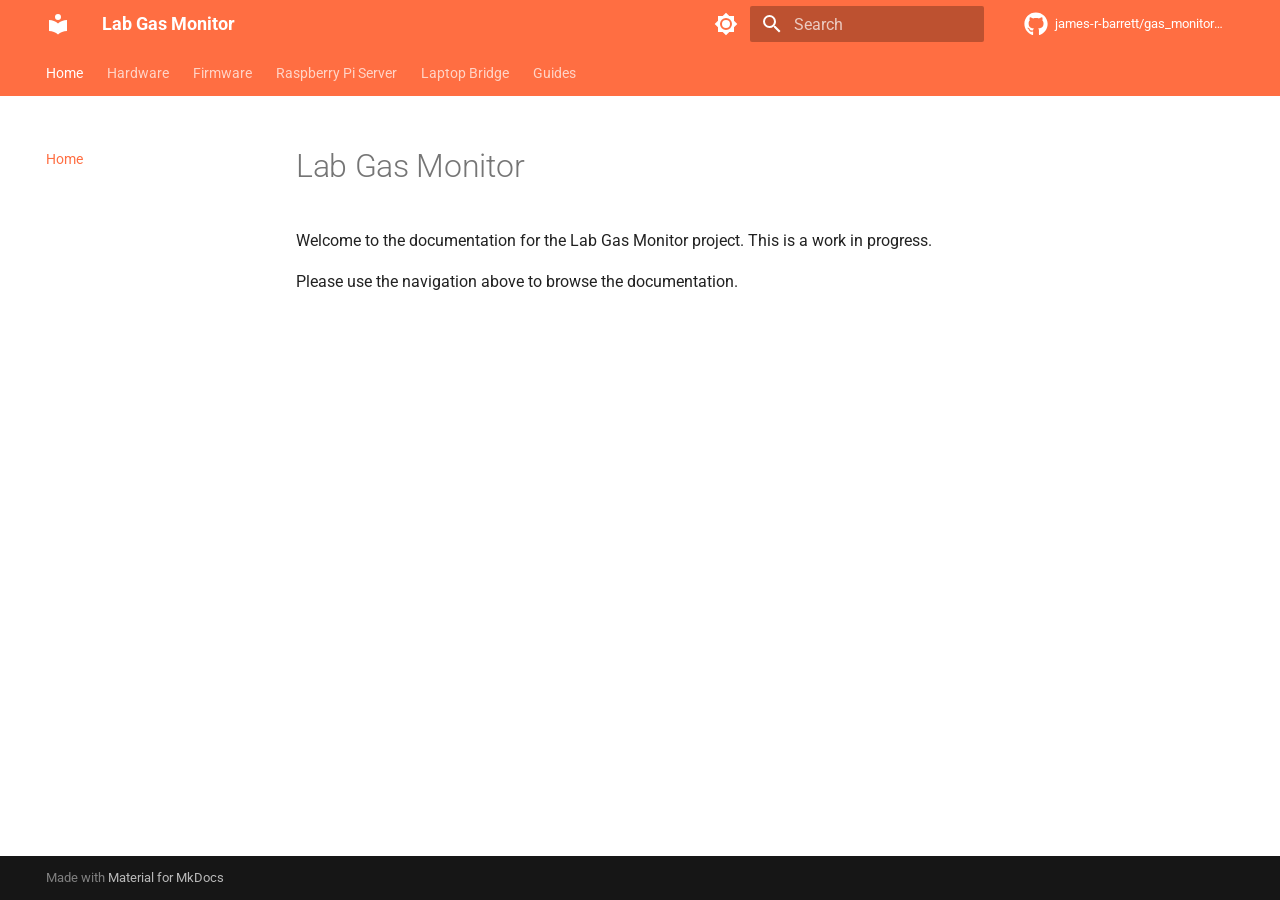
==== index.html @ 2ca51430 "Deployed 27a5064 with MkDocs version: 1.6.1" ====
<!doctype html>
<html lang="en" class="no-js">
  <head>
    
      <meta charset="utf-8">
      <meta name="viewport" content="width=device-width,initial-scale=1">
      
        <meta name="description" content="Open-source networked CO₂/O₂ monitoring for laboratory growth chambers">
      
      
        <meta name="author" content="James Barrett">
      
      
        <link rel="canonical" href="https://james-r-barrett.github.io/gas_monitoring/">
      
      
      
        <link rel="next" href="hardware/">
      
      
        
      
      
      <link rel="icon" href="assets/images/favicon.png">
      <meta name="generator" content="mkdocs-1.6.1, mkdocs-material-9.7.6">
    
    
      
        <title>Lab Gas Monitor</title>
      
    
    
      <link rel="stylesheet" href="assets/stylesheets/main.484c7ddc.min.css">
      
        
        <link rel="stylesheet" href="assets/stylesheets/palette.ab4e12ef.min.css">
      
      


    
    
      
    
    
      
        
        
        <link rel="preconnect" href="https://fonts.gstatic.com" crossorigin>
        <link rel="stylesheet" href="https://fonts.googleapis.com/css?family=Roboto:300,300i,400,400i,700,700i%7CRoboto+Mono:400,400i,700,700i&display=fallback">
        <style>:root{--md-text-font:"Roboto";--md-code-font:"Roboto Mono"}</style>
      
    
    
    <script>__md_scope=new URL(".",location),__md_hash=e=>[...e].reduce(((e,_)=>(e<<5)-e+_.charCodeAt(0)),0),__md_get=(e,_=localStorage,t=__md_scope)=>JSON.parse(_.getItem(t.pathname+"."+e)),__md_set=(e,_,t=localStorage,a=__md_scope)=>{try{t.setItem(a.pathname+"."+e,JSON.stringify(_))}catch(e){}}</script>
    
      

    
    
  </head>
  
  
    
    
      
    
    
    
    
    <body dir="ltr" data-md-color-scheme="default" data-md-color-primary="deep-orange" data-md-color-accent="deep-orange">
  
    
    <input class="md-toggle" data-md-toggle="drawer" type="checkbox" id="__drawer" autocomplete="off">
    <input class="md-toggle" data-md-toggle="search" type="checkbox" id="__search" autocomplete="off">
    <label class="md-overlay" for="__drawer"></label>
    <div data-md-component="skip">
      
        
        <a href="#lab-gas-monitor" class="md-skip">
          Skip to content
        </a>
      
    </div>
    <div data-md-component="announce">
      
    </div>
    
    
      

<header class="md-header" data-md-component="header">
  <nav class="md-header__inner md-grid" aria-label="Header">
    <a href="." title="Lab Gas Monitor" class="md-header__button md-logo" aria-label="Lab Gas Monitor" data-md-component="logo">
      
  
  <svg xmlns="http://www.w3.org/2000/svg" viewBox="0 0 24 24"><path d="M12 8a3 3 0 0 0 3-3 3 3 0 0 0-3-3 3 3 0 0 0-3 3 3 3 0 0 0 3 3m0 3.54C9.64 9.35 6.5 8 3 8v11c3.5 0 6.64 1.35 9 3.54 2.36-2.19 5.5-3.54 9-3.54V8c-3.5 0-6.64 1.35-9 3.54"/></svg>

    </a>
    <label class="md-header__button md-icon" for="__drawer">
      
      <svg xmlns="http://www.w3.org/2000/svg" viewBox="0 0 24 24"><path d="M3 6h18v2H3zm0 5h18v2H3zm0 5h18v2H3z"/></svg>
    </label>
    <div class="md-header__title" data-md-component="header-title">
      <div class="md-header__ellipsis">
        <div class="md-header__topic">
          <span class="md-ellipsis">
            Lab Gas Monitor
          </span>
        </div>
        <div class="md-header__topic" data-md-component="header-topic">
          <span class="md-ellipsis">
            
              Home
            
          </span>
        </div>
      </div>
    </div>
    
      
        <form class="md-header__option" data-md-component="palette">
  
    
    
    
    <input class="md-option" data-md-color-media="" data-md-color-scheme="default" data-md-color-primary="deep-orange" data-md-color-accent="deep-orange"  aria-label="Switch to dark mode"  type="radio" name="__palette" id="__palette_0">
    
      <label class="md-header__button md-icon" title="Switch to dark mode" for="__palette_1" hidden>
        <svg xmlns="http://www.w3.org/2000/svg" viewBox="0 0 24 24"><path d="M12 8a4 4 0 0 0-4 4 4 4 0 0 0 4 4 4 4 0 0 0 4-4 4 4 0 0 0-4-4m0 10a6 6 0 0 1-6-6 6 6 0 0 1 6-6 6 6 0 0 1 6 6 6 6 0 0 1-6 6m8-9.31V4h-4.69L12 .69 8.69 4H4v4.69L.69 12 4 15.31V20h4.69L12 23.31 15.31 20H20v-4.69L23.31 12z"/></svg>
      </label>
    
  
    
    
    
    <input class="md-option" data-md-color-media="" data-md-color-scheme="slate" data-md-color-primary="teal" data-md-color-accent="teal"  aria-label="Switch to light mode"  type="radio" name="__palette" id="__palette_1">
    
      <label class="md-header__button md-icon" title="Switch to light mode" for="__palette_0" hidden>
        <svg xmlns="http://www.w3.org/2000/svg" viewBox="0 0 24 24"><path d="M12 18c-.89 0-1.74-.2-2.5-.55C11.56 16.5 13 14.42 13 12s-1.44-4.5-3.5-5.45C10.26 6.2 11.11 6 12 6a6 6 0 0 1 6 6 6 6 0 0 1-6 6m8-9.31V4h-4.69L12 .69 8.69 4H4v4.69L.69 12 4 15.31V20h4.69L12 23.31 15.31 20H20v-4.69L23.31 12z"/></svg>
      </label>
    
  
</form>
      
    
    
      <script>var palette=__md_get("__palette");if(palette&&palette.color){if("(prefers-color-scheme)"===palette.color.media){var media=matchMedia("(prefers-color-scheme: light)"),input=document.querySelector(media.matches?"[data-md-color-media='(prefers-color-scheme: light)']":"[data-md-color-media='(prefers-color-scheme: dark)']");palette.color.media=input.getAttribute("data-md-color-media"),palette.color.scheme=input.getAttribute("data-md-color-scheme"),palette.color.primary=input.getAttribute("data-md-color-primary"),palette.color.accent=input.getAttribute("data-md-color-accent")}for(var[key,value]of Object.entries(palette.color))document.body.setAttribute("data-md-color-"+key,value)}</script>
    
    
    
      
      
        <label class="md-header__button md-icon" for="__search">
          
          <svg xmlns="http://www.w3.org/2000/svg" viewBox="0 0 24 24"><path d="M9.5 3A6.5 6.5 0 0 1 16 9.5c0 1.61-.59 3.09-1.56 4.23l.27.27h.79l5 5-1.5 1.5-5-5v-.79l-.27-.27A6.52 6.52 0 0 1 9.5 16 6.5 6.5 0 0 1 3 9.5 6.5 6.5 0 0 1 9.5 3m0 2C7 5 5 7 5 9.5S7 14 9.5 14 14 12 14 9.5 12 5 9.5 5"/></svg>
        </label>
        <div class="md-search" data-md-component="search" role="dialog">
  <label class="md-search__overlay" for="__search"></label>
  <div class="md-search__inner" role="search">
    <form class="md-search__form" name="search">
      <input type="text" class="md-search__input" name="query" aria-label="Search" placeholder="Search" autocapitalize="off" autocorrect="off" autocomplete="off" spellcheck="false" data-md-component="search-query" required>
      <label class="md-search__icon md-icon" for="__search">
        
        <svg xmlns="http://www.w3.org/2000/svg" viewBox="0 0 24 24"><path d="M9.5 3A6.5 6.5 0 0 1 16 9.5c0 1.61-.59 3.09-1.56 4.23l.27.27h.79l5 5-1.5 1.5-5-5v-.79l-.27-.27A6.52 6.52 0 0 1 9.5 16 6.5 6.5 0 0 1 3 9.5 6.5 6.5 0 0 1 9.5 3m0 2C7 5 5 7 5 9.5S7 14 9.5 14 14 12 14 9.5 12 5 9.5 5"/></svg>
        
        <svg xmlns="http://www.w3.org/2000/svg" viewBox="0 0 24 24"><path d="M20 11v2H8l5.5 5.5-1.42 1.42L4.16 12l7.92-7.92L13.5 5.5 8 11z"/></svg>
      </label>
      <nav class="md-search__options" aria-label="Search">
        
        <button type="reset" class="md-search__icon md-icon" title="Clear" aria-label="Clear" tabindex="-1">
          
          <svg xmlns="http://www.w3.org/2000/svg" viewBox="0 0 24 24"><path d="M19 6.41 17.59 5 12 10.59 6.41 5 5 6.41 10.59 12 5 17.59 6.41 19 12 13.41 17.59 19 19 17.59 13.41 12z"/></svg>
        </button>
      </nav>
      
    </form>
    <div class="md-search__output">
      <div class="md-search__scrollwrap" tabindex="0" data-md-scrollfix>
        <div class="md-search-result" data-md-component="search-result">
          <div class="md-search-result__meta">
            Initializing search
          </div>
          <ol class="md-search-result__list" role="presentation"></ol>
        </div>
      </div>
    </div>
  </div>
</div>
      
    
    
      <div class="md-header__source">
        <a href="https://github.com/james-r-barrett/gas_monitoring" title="Go to repository" class="md-source" data-md-component="source">
  <div class="md-source__icon md-icon">
    
    <svg xmlns="http://www.w3.org/2000/svg" viewBox="0 0 512 512"><!--! Font Awesome Free 7.1.0 by @fontawesome - https://fontawesome.com License - https://fontawesome.com/license/free (Icons: CC BY 4.0, Fonts: SIL OFL 1.1, Code: MIT License) Copyright 2025 Fonticons, Inc.--><path d="M173.9 397.4c0 2-2.3 3.6-5.2 3.6-3.3.3-5.6-1.3-5.6-3.6 0-2 2.3-3.6 5.2-3.6 3-.3 5.6 1.3 5.6 3.6m-31.1-4.5c-.7 2 1.3 4.3 4.3 4.9 2.6 1 5.6 0 6.2-2s-1.3-4.3-4.3-5.2c-2.6-.7-5.5.3-6.2 2.3m44.2-1.7c-2.9.7-4.9 2.6-4.6 4.9.3 2 2.9 3.3 5.9 2.6 2.9-.7 4.9-2.6 4.6-4.6-.3-1.9-3-3.2-5.9-2.9M252.8 8C114.1 8 8 113.3 8 252c0 110.9 69.8 205.8 169.5 239.2 12.8 2.3 17.3-5.6 17.3-12.1 0-6.2-.3-40.4-.3-61.4 0 0-70 15-84.7-29.8 0 0-11.4-29.1-27.8-36.6 0 0-22.9-15.7 1.6-15.4 0 0 24.9 2 38.6 25.8 21.9 38.6 58.6 27.5 72.9 20.9 2.3-16 8.8-27.1 16-33.7-55.9-6.2-112.3-14.3-112.3-110.5 0-27.5 7.6-41.3 23.6-58.9-2.6-6.5-11.1-33.3 2.6-67.9 20.9-6.5 69 27 69 27 20-5.6 41.5-8.5 62.8-8.5s42.8 2.9 62.8 8.5c0 0 48.1-33.6 69-27 13.7 34.7 5.2 61.4 2.6 67.9 16 17.7 25.8 31.5 25.8 58.9 0 96.5-58.9 104.2-114.8 110.5 9.2 7.9 17 22.9 17 46.4 0 33.7-.3 75.4-.3 83.6 0 6.5 4.6 14.4 17.3 12.1C436.2 457.8 504 362.9 504 252 504 113.3 391.5 8 252.8 8M105.2 352.9c-1.3 1-1 3.3.7 5.2 1.6 1.6 3.9 2.3 5.2 1 1.3-1 1-3.3-.7-5.2-1.6-1.6-3.9-2.3-5.2-1m-10.8-8.1c-.7 1.3.3 2.9 2.3 3.9 1.6 1 3.6.7 4.3-.7.7-1.3-.3-2.9-2.3-3.9-2-.6-3.6-.3-4.3.7m32.4 35.6c-1.6 1.3-1 4.3 1.3 6.2 2.3 2.3 5.2 2.6 6.5 1 1.3-1.3.7-4.3-1.3-6.2-2.2-2.3-5.2-2.6-6.5-1m-11.4-14.7c-1.6 1-1.6 3.6 0 5.9s4.3 3.3 5.6 2.3c1.6-1.3 1.6-3.9 0-6.2-1.4-2.3-4-3.3-5.6-2"/></svg>
  </div>
  <div class="md-source__repository">
    james-r-barrett/gas_monitoring
  </div>
</a>
      </div>
    
  </nav>
  
</header>
    
    <div class="md-container" data-md-component="container">
      
      
        
          
            
<nav class="md-tabs" aria-label="Tabs" data-md-component="tabs">
  <div class="md-grid">
    <ul class="md-tabs__list">
      
        
  
  
  
    
  
  
    <li class="md-tabs__item md-tabs__item--active">
      <a href="." class="md-tabs__link">
        
  
  
    
  
  Home

      </a>
    </li>
  

      
        
  
  
  
  
    
    
      <li class="md-tabs__item">
        <a href="hardware/" class="md-tabs__link">
          
  
  
  Hardware

        </a>
      </li>
    
  

      
        
  
  
  
  
    
    
      <li class="md-tabs__item">
        <a href="firmware/" class="md-tabs__link">
          
  
  
  Firmware

        </a>
      </li>
    
  

      
        
  
  
  
  
    <li class="md-tabs__item">
      <a href="server/" class="md-tabs__link">
        
  
  
    
  
  Raspberry Pi Server

      </a>
    </li>
  

      
        
  
  
  
  
    <li class="md-tabs__item">
      <a href="laptop-bridge" class="md-tabs__link">
        
  
  
    
  
  Laptop Bridge

      </a>
    </li>
  

      
        
  
  
  
  
    
    
      <li class="md-tabs__item">
        <a href="guides/user-guide/" class="md-tabs__link">
          
  
  
  Guides

        </a>
      </li>
    
  

      
    </ul>
  </div>
</nav>
          
        
      
      <main class="md-main" data-md-component="main">
        <div class="md-main__inner md-grid">
          
            
              
              <div class="md-sidebar md-sidebar--primary" data-md-component="sidebar" data-md-type="navigation" >
                <div class="md-sidebar__scrollwrap">
                  <div class="md-sidebar__inner">
                    


  


<nav class="md-nav md-nav--primary md-nav--lifted" aria-label="Navigation" data-md-level="0">
  <label class="md-nav__title" for="__drawer">
    <a href="." title="Lab Gas Monitor" class="md-nav__button md-logo" aria-label="Lab Gas Monitor" data-md-component="logo">
      
  
  <svg xmlns="http://www.w3.org/2000/svg" viewBox="0 0 24 24"><path d="M12 8a3 3 0 0 0 3-3 3 3 0 0 0-3-3 3 3 0 0 0-3 3 3 3 0 0 0 3 3m0 3.54C9.64 9.35 6.5 8 3 8v11c3.5 0 6.64 1.35 9 3.54 2.36-2.19 5.5-3.54 9-3.54V8c-3.5 0-6.64 1.35-9 3.54"/></svg>

    </a>
    Lab Gas Monitor
  </label>
  
    <div class="md-nav__source">
      <a href="https://github.com/james-r-barrett/gas_monitoring" title="Go to repository" class="md-source" data-md-component="source">
  <div class="md-source__icon md-icon">
    
    <svg xmlns="http://www.w3.org/2000/svg" viewBox="0 0 512 512"><!--! Font Awesome Free 7.1.0 by @fontawesome - https://fontawesome.com License - https://fontawesome.com/license/free (Icons: CC BY 4.0, Fonts: SIL OFL 1.1, Code: MIT License) Copyright 2025 Fonticons, Inc.--><path d="M173.9 397.4c0 2-2.3 3.6-5.2 3.6-3.3.3-5.6-1.3-5.6-3.6 0-2 2.3-3.6 5.2-3.6 3-.3 5.6 1.3 5.6 3.6m-31.1-4.5c-.7 2 1.3 4.3 4.3 4.9 2.6 1 5.6 0 6.2-2s-1.3-4.3-4.3-5.2c-2.6-.7-5.5.3-6.2 2.3m44.2-1.7c-2.9.7-4.9 2.6-4.6 4.9.3 2 2.9 3.3 5.9 2.6 2.9-.7 4.9-2.6 4.6-4.6-.3-1.9-3-3.2-5.9-2.9M252.8 8C114.1 8 8 113.3 8 252c0 110.9 69.8 205.8 169.5 239.2 12.8 2.3 17.3-5.6 17.3-12.1 0-6.2-.3-40.4-.3-61.4 0 0-70 15-84.7-29.8 0 0-11.4-29.1-27.8-36.6 0 0-22.9-15.7 1.6-15.4 0 0 24.9 2 38.6 25.8 21.9 38.6 58.6 27.5 72.9 20.9 2.3-16 8.8-27.1 16-33.7-55.9-6.2-112.3-14.3-112.3-110.5 0-27.5 7.6-41.3 23.6-58.9-2.6-6.5-11.1-33.3 2.6-67.9 20.9-6.5 69 27 69 27 20-5.6 41.5-8.5 62.8-8.5s42.8 2.9 62.8 8.5c0 0 48.1-33.6 69-27 13.7 34.7 5.2 61.4 2.6 67.9 16 17.7 25.8 31.5 25.8 58.9 0 96.5-58.9 104.2-114.8 110.5 9.2 7.9 17 22.9 17 46.4 0 33.7-.3 75.4-.3 83.6 0 6.5 4.6 14.4 17.3 12.1C436.2 457.8 504 362.9 504 252 504 113.3 391.5 8 252.8 8M105.2 352.9c-1.3 1-1 3.3.7 5.2 1.6 1.6 3.9 2.3 5.2 1 1.3-1 1-3.3-.7-5.2-1.6-1.6-3.9-2.3-5.2-1m-10.8-8.1c-.7 1.3.3 2.9 2.3 3.9 1.6 1 3.6.7 4.3-.7.7-1.3-.3-2.9-2.3-3.9-2-.6-3.6-.3-4.3.7m32.4 35.6c-1.6 1.3-1 4.3 1.3 6.2 2.3 2.3 5.2 2.6 6.5 1 1.3-1.3.7-4.3-1.3-6.2-2.2-2.3-5.2-2.6-6.5-1m-11.4-14.7c-1.6 1-1.6 3.6 0 5.9s4.3 3.3 5.6 2.3c1.6-1.3 1.6-3.9 0-6.2-1.4-2.3-4-3.3-5.6-2"/></svg>
  </div>
  <div class="md-source__repository">
    james-r-barrett/gas_monitoring
  </div>
</a>
    </div>
  
  <ul class="md-nav__list" data-md-scrollfix>
    
      
      
  
  
    
  
  
  
    <li class="md-nav__item md-nav__item--active">
      
      <input class="md-nav__toggle md-toggle" type="checkbox" id="__toc">
      
      
        
      
      
      <a href="." class="md-nav__link md-nav__link--active">
        
  
  
  <span class="md-ellipsis">
    
  
    Home
  

    
  </span>
  
  

      </a>
      
    </li>
  

    
      
      
  
  
  
  
    
    
    
    
      
      
        
      
    
    
    <li class="md-nav__item md-nav__item--nested">
      
        
        
        <input class="md-nav__toggle md-toggle " type="checkbox" id="__nav_2" >
        
          
          <label class="md-nav__link" for="__nav_2" id="__nav_2_label" tabindex="0">
            
  
  
  <span class="md-ellipsis">
    
  
    Hardware
  

    
  </span>
  
  

            <span class="md-nav__icon md-icon"></span>
          </label>
        
        <nav class="md-nav" data-md-level="1" aria-labelledby="__nav_2_label" aria-expanded="false">
          <label class="md-nav__title" for="__nav_2">
            <span class="md-nav__icon md-icon"></span>
            
  
    Hardware
  

          </label>
          <ul class="md-nav__list" data-md-scrollfix>
            
              
                
  
  
  
  
    <li class="md-nav__item">
      <a href="hardware/" class="md-nav__link">
        
  
  
  <span class="md-ellipsis">
    
  
    Overview
  

    
  </span>
  
  

      </a>
    </li>
  

              
            
              
                
  
  
  
  
    <li class="md-nav__item">
      <a href="hardware/bom/" class="md-nav__link">
        
  
  
  <span class="md-ellipsis">
    
  
    Bill of Materials
  

    
  </span>
  
  

      </a>
    </li>
  

              
            
              
                
  
  
  
  
    <li class="md-nav__item">
      <a href="hardware/schematics/" class="md-nav__link">
        
  
  
  <span class="md-ellipsis">
    
  
    Schematics
  

    
  </span>
  
  

      </a>
    </li>
  

              
            
              
                
  
  
  
  
    <li class="md-nav__item">
      <a href="hardware/3d-print/" class="md-nav__link">
        
  
  
  <span class="md-ellipsis">
    
  
    3D Printing
  

    
  </span>
  
  

      </a>
    </li>
  

              
            
          </ul>
        </nav>
      
    </li>
  

    
      
      
  
  
  
  
    
    
    
    
      
      
        
      
    
    
    <li class="md-nav__item md-nav__item--nested">
      
        
        
        <input class="md-nav__toggle md-toggle " type="checkbox" id="__nav_3" >
        
          
          <label class="md-nav__link" for="__nav_3" id="__nav_3_label" tabindex="0">
            
  
  
  <span class="md-ellipsis">
    
  
    Firmware
  

    
  </span>
  
  

            <span class="md-nav__icon md-icon"></span>
          </label>
        
        <nav class="md-nav" data-md-level="1" aria-labelledby="__nav_3_label" aria-expanded="false">
          <label class="md-nav__title" for="__nav_3">
            <span class="md-nav__icon md-icon"></span>
            
  
    Firmware
  

          </label>
          <ul class="md-nav__list" data-md-scrollfix>
            
              
                
  
  
  
  
    <li class="md-nav__item">
      <a href="firmware/" class="md-nav__link">
        
  
  
  <span class="md-ellipsis">
    
  
    Setup & Flashing
  

    
  </span>
  
  

      </a>
    </li>
  

              
            
              
                
  
  
  
  
    <li class="md-nav__item">
      <a href="firmware/co2_monitor/" class="md-nav__link">
        
  
  
  <span class="md-ellipsis">
    
  
    CO₂ Monitor
  

    
  </span>
  
  

      </a>
    </li>
  

              
            
              
                
  
  
  
  
    <li class="md-nav__item">
      <a href="firmware/co2_o2_monitor/" class="md-nav__link">
        
  
  
  <span class="md-ellipsis">
    
  
    CO₂ + O₂ Monitor
  

    
  </span>
  
  

      </a>
    </li>
  

              
            
          </ul>
        </nav>
      
    </li>
  

    
      
      
  
  
  
  
    <li class="md-nav__item">
      <a href="server/" class="md-nav__link">
        
  
  
  <span class="md-ellipsis">
    
  
    Raspberry Pi Server
  

    
  </span>
  
  

      </a>
    </li>
  

    
      
      
  
  
  
  
    <li class="md-nav__item">
      <a href="laptop-bridge" class="md-nav__link">
        
  
  
  <span class="md-ellipsis">
    
  
    Laptop Bridge
  

    
  </span>
  
  

      </a>
    </li>
  

    
      
      
  
  
  
  
    
    
    
    
      
      
        
      
    
    
    <li class="md-nav__item md-nav__item--nested">
      
        
        
        <input class="md-nav__toggle md-toggle " type="checkbox" id="__nav_6" >
        
          
          <label class="md-nav__link" for="__nav_6" id="__nav_6_label" tabindex="0">
            
  
  
  <span class="md-ellipsis">
    
  
    Guides
  

    
  </span>
  
  

            <span class="md-nav__icon md-icon"></span>
          </label>
        
        <nav class="md-nav" data-md-level="1" aria-labelledby="__nav_6_label" aria-expanded="false">
          <label class="md-nav__title" for="__nav_6">
            <span class="md-nav__icon md-icon"></span>
            
  
    Guides
  

          </label>
          <ul class="md-nav__list" data-md-scrollfix>
            
              
                
  
  
  
  
    <li class="md-nav__item">
      <a href="guides/user-guide/" class="md-nav__link">
        
  
  
  <span class="md-ellipsis">
    
  
    User Guide
  

    
  </span>
  
  

      </a>
    </li>
  

              
            
              
                
  
  
  
  
    <li class="md-nav__item">
      <a href="guides/assembly/" class="md-nav__link">
        
  
  
  <span class="md-ellipsis">
    
  
    Assembly
  

    
  </span>
  
  

      </a>
    </li>
  

              
            
          </ul>
        </nav>
      
    </li>
  

    
  </ul>
</nav>
                  </div>
                </div>
              </div>
            
            
              
              <div class="md-sidebar md-sidebar--secondary" data-md-component="sidebar" data-md-type="toc" >
                <div class="md-sidebar__scrollwrap">
                  <div class="md-sidebar__inner">
                    

<nav class="md-nav md-nav--secondary" aria-label="Table of contents">
  
  
  
    
  
  
</nav>
                  </div>
                </div>
              </div>
            
          
          
            <div class="md-content" data-md-component="content">
              
              <article class="md-content__inner md-typeset">
                
                  


  
  


<h1 id="lab-gas-monitor">Lab Gas Monitor<a class="headerlink" href="#lab-gas-monitor" title="Permanent link">&para;</a></h1>
<p>Welcome to the documentation for the Lab Gas Monitor project. This is a work in progress.</p>
<p>Please use the navigation above to browse the documentation.</p>












                
              </article>
            </div>
          
          
<script>var target=document.getElementById(location.hash.slice(1));target&&target.name&&(target.checked=target.name.startsWith("__tabbed_"))</script>
        </div>
        
          <button type="button" class="md-top md-icon" data-md-component="top" hidden>
  
  <svg xmlns="http://www.w3.org/2000/svg" viewBox="0 0 24 24"><path d="M13 20h-2V8l-5.5 5.5-1.42-1.42L12 4.16l7.92 7.92-1.42 1.42L13 8z"/></svg>
  Back to top
</button>
        
      </main>
      
        <footer class="md-footer">
  
  <div class="md-footer-meta md-typeset">
    <div class="md-footer-meta__inner md-grid">
      <div class="md-copyright">
  
  
    Made with
    <a href="https://squidfunk.github.io/mkdocs-material/" target="_blank" rel="noopener">
      Material for MkDocs
    </a>
  
</div>
      
    </div>
  </div>
</footer>
      
    </div>
    <div class="md-dialog" data-md-component="dialog">
      <div class="md-dialog__inner md-typeset"></div>
    </div>
    
    
    
      
      
      <script id="__config" type="application/json">{"annotate": null, "base": ".", "features": ["navigation.tabs", "navigation.sections", "navigation.top", "search.highlight", "content.code.copy"], "search": "assets/javascripts/workers/search.2c215733.min.js", "tags": null, "translations": {"clipboard.copied": "Copied to clipboard", "clipboard.copy": "Copy to clipboard", "search.result.more.one": "1 more on this page", "search.result.more.other": "# more on this page", "search.result.none": "No matching documents", "search.result.one": "1 matching document", "search.result.other": "# matching documents", "search.result.placeholder": "Type to start searching", "search.result.term.missing": "Missing", "select.version": "Select version"}, "version": null}</script>
    
    
      <script src="assets/javascripts/bundle.79ae519e.min.js"></script>
      
    
  </body>
</html>
---- assets/stylesheets/main.484c7ddc.min.css ----
@charset "UTF-8";html{-webkit-text-size-adjust:none;-moz-text-size-adjust:none;text-size-adjust:none;box-sizing:border-box}*,:after,:before{box-sizing:inherit}@media (prefers-reduced-motion){*,:after,:before{transition:none!important}}body{margin:0}a,button,input,label{-webkit-tap-highlight-color:transparent}a{color:inherit;text-decoration:none}hr{border:0;box-sizing:initial;display:block;height:.05rem;overflow:visible;padding:0}small{font-size:80%}sub,sup{line-height:1em}img{border-style:none}table{border-collapse:initial;border-spacing:0}td,th{font-weight:400;vertical-align:top}button{background:#0000;border:0;font-family:inherit;font-size:inherit;margin:0;padding:0}input{border:0;outline:none}:root{--md-primary-fg-color:#4051b5;--md-primary-fg-color--light:#5d6cc0;--md-primary-fg-color--dark:#303fa1;--md-primary-bg-color:#fff;--md-primary-bg-color--light:#ffffffb3;--md-accent-fg-color:#526cfe;--md-accent-fg-color--transparent:#526cfe1a;--md-accent-bg-color:#fff;--md-accent-bg-color--light:#ffffffb3}[data-md-color-scheme=default]{color-scheme:light}[data-md-color-scheme=default] img[src$="#gh-dark-mode-only"],[data-md-color-scheme=default] img[src$="#only-dark"]{display:none}:root,[data-md-color-scheme=default]{--md-hue:225deg;--md-default-fg-color:#000000de;--md-default-fg-color--light:#0000008a;--md-default-fg-color--lighter:#00000052;--md-default-fg-color--lightest:#00000012;--md-default-bg-color:#fff;--md-default-bg-color--light:#ffffffb3;--md-default-bg-color--lighter:#ffffff4d;--md-default-bg-color--lightest:#ffffff1f;--md-code-fg-color:#36464e;--md-code-bg-color:#f5f5f5;--md-code-bg-color--light:#f5f5f5b3;--md-code-bg-color--lighter:#f5f5f54d;--md-code-hl-color:#4287ff;--md-code-hl-color--light:#4287ff1a;--md-code-hl-number-color:#d52a2a;--md-code-hl-special-color:#db1457;--md-code-hl-function-color:#a846b9;--md-code-hl-constant-color:#6e59d9;--md-code-hl-keyword-color:#3f6ec6;--md-code-hl-string-color:#1c7d4d;--md-code-hl-name-color:var(--md-code-fg-color);--md-code-hl-operator-color:var(--md-default-fg-color--light);--md-code-hl-punctuation-color:var(--md-default-fg-color--light);--md-code-hl-comment-color:var(--md-default-fg-color--light);--md-code-hl-generic-color:var(--md-default-fg-color--light);--md-code-hl-variable-color:var(--md-default-fg-color--light);--md-typeset-color:var(--md-default-fg-color);--md-typeset-a-color:var(--md-primary-fg-color);--md-typeset-del-color:#f5503d26;--md-typeset-ins-color:#0bd57026;--md-typeset-kbd-color:#fafafa;--md-typeset-kbd-accent-color:#fff;--md-typeset-kbd-border-color:#b8b8b8;--md-typeset-mark-color:#ffff0080;--md-typeset-table-color:#0000001f;--md-typeset-table-color--light:rgba(0,0,0,.035);--md-admonition-fg-color:var(--md-default-fg-color);--md-admonition-bg-color:var(--md-default-bg-color);--md-warning-fg-color:#000000de;--md-warning-bg-color:#ff9;--md-footer-fg-color:#fff;--md-footer-fg-color--light:#ffffffb3;--md-footer-fg-color--lighter:#ffffff73;--md-footer-bg-color:#000000de;--md-footer-bg-color--dark:#00000052;--md-shadow-z1:0 0.2rem 0.5rem #0000000d,0 0 0.05rem #0000001a;--md-shadow-z2:0 0.2rem 0.5rem #0000001a,0 0 0.05rem #00000040;--md-shadow-z3:0 0.2rem 0.5rem #0003,0 0 0.05rem #00000059}.md-icon svg{fill:currentcolor;display:block;height:1.2rem;width:1.2rem}body{-webkit-font-smoothing:antialiased;-moz-osx-font-smoothing:grayscale;--md-text-font-family:var(--md-text-font,_),-apple-system,BlinkMacSystemFont,Helvetica,Arial,sans-serif;--md-code-font-family:var(--md-code-font,_),SFMono-Regular,Consolas,Menlo,monospace}aside,body,input{font-feature-settings:"kern","liga";color:var(--md-typeset-color);font-family:var(--md-text-font-family)}code,kbd,pre{font-feature-settings:"kern";font-family:var(--md-code-font-family)}:root{--md-typeset-table-sort-icon:url('data:image/svg+xml;charset=utf-8,<svg xmlns="http://www.w3.org/2000/svg" viewBox="0 0 24 24"><path d="m18 21-4-4h3V7h-3l4-4 4 4h-3v10h3M2 19v-2h10v2M2 13v-2h7v2M2 7V5h4v2z"/></svg>');--md-typeset-table-sort-icon--asc:url('data:image/svg+xml;charset=utf-8,<svg xmlns="http://www.w3.org/2000/svg" viewBox="0 0 24 24"><path d="M19 17h3l-4 4-4-4h3V3h2M2 17h10v2H2M6 5v2H2V5m0 6h7v2H2z"/></svg>');--md-typeset-table-sort-icon--desc:url('data:image/svg+xml;charset=utf-8,<svg xmlns="http://www.w3.org/2000/svg" viewBox="0 0 24 24"><path d="M19 7h3l-4-4-4 4h3v14h2M2 17h10v2H2M6 5v2H2V5m0 6h7v2H2z"/></svg>')}.md-typeset{-webkit-print-color-adjust:exact;color-adjust:exact;font-size:.8rem;line-height:1.6;overflow-wrap:break-word}@media print{.md-typeset{font-size:.68rem}}.md-typeset blockquote,.md-typeset dl,.md-typeset figure,.md-typeset ol,.md-typeset pre,.md-typeset ul{margin-bottom:1em;margin-top:1em}.md-typeset h1{color:var(--md-default-fg-color--light);font-size:2em;line-height:1.3;margin:0 0 1.25em}.md-typeset h1,.md-typeset h2{font-weight:300;letter-spacing:-.01em}.md-typeset h2{font-size:1.5625em;line-height:1.4;margin:1.6em 0 .64em}.md-typeset h3{font-size:1.25em;font-weight:400;letter-spacing:-.01em;line-height:1.5;margin:1.6em 0 .8em}.md-typeset h2+h3{margin-top:.8em}.md-typeset h4{font-weight:700;letter-spacing:-.01em;margin:1em 0}.md-typeset h5,.md-typeset h6{color:var(--md-default-fg-color--light);font-size:.8em;font-weight:700;letter-spacing:-.01em;margin:1.25em 0}.md-typeset h5{text-transform:uppercase}.md-typeset h5 code{text-transform:none}.md-typeset hr{border-bottom:.05rem solid var(--md-default-fg-color--lightest);display:flow-root;margin:1.5em 0}.md-typeset a{color:var(--md-typeset-a-color);word-break:break-word}.md-typeset a,.md-typeset a:before{transition:color 125ms}.md-typeset a:focus,.md-typeset a:hover{color:var(--md-accent-fg-color)}.md-typeset a:focus code,.md-typeset a:hover code{background-color:var(--md-accent-fg-color--transparent);color:var(--md-accent-fg-color)}.md-typeset a code{color:var(--md-typeset-a-color)}.md-typeset a.focus-visible{outline-color:var(--md-accent-fg-color);outline-offset:.2rem}.md-typeset code,.md-typeset kbd,.md-typeset pre{color:var(--md-code-fg-color);direction:ltr;font-variant-ligatures:none;transition:background-color 125ms}@media print{.md-typeset code,.md-typeset kbd,.md-typeset pre{white-space:pre-wrap}}.md-typeset code{background-color:var(--md-code-bg-color);border-radius:.1rem;-webkit-box-decoration-break:clone;box-decoration-break:clone;font-size:.85em;padding:0 .2941176471em;transition:color 125ms,background-color 125ms;word-break:break-word}.md-typeset code:not(.focus-visible){-webkit-tap-highlight-color:transparent;outline:none}.md-typeset pre{display:flow-root;line-height:1.4;position:relative}.md-typeset pre>code{-webkit-box-decoration-break:slice;box-decoration-break:slice;box-shadow:none;display:block;margin:0;outline-color:var(--md-accent-fg-color);overflow:auto;padding:.7720588235em 1.1764705882em;scrollbar-color:var(--md-default-fg-color--lighter) #0000;scrollbar-width:thin;touch-action:auto;word-break:normal}.md-typeset pre>code:hover{scrollbar-color:var(--md-accent-fg-color) #0000}.md-typeset pre>code::-webkit-scrollbar{height:.2rem;width:.2rem}.md-typeset pre>code::-webkit-scrollbar-thumb{background-color:var(--md-default-fg-color--lighter)}.md-typeset pre>code::-webkit-scrollbar-thumb:hover{background-color:var(--md-accent-fg-color)}.md-typeset kbd{background-color:var(--md-typeset-kbd-color);border-radius:.1rem;box-shadow:0 .1rem 0 .05rem var(--md-typeset-kbd-border-color),0 .1rem 0 var(--md-typeset-kbd-border-color),0 -.1rem .2rem var(--md-typeset-kbd-accent-color) inset;color:var(--md-default-fg-color);display:inline-block;font-size:.75em;padding:0 .6666666667em;vertical-align:text-top;word-break:break-word}.md-typeset mark{background-color:var(--md-typeset-mark-color);-webkit-box-decoration-break:clone;box-decoration-break:clone;color:inherit;word-break:break-word}.md-typeset abbr{cursor:help;text-decoration:none}.md-typeset [data-preview],.md-typeset abbr{border-bottom:.05rem dotted var(--md-default-fg-color--light)}.md-typeset small{opacity:.75}[dir=ltr] .md-typeset sub,[dir=ltr] .md-typeset sup{margin-left:.078125em}[dir=rtl] .md-typeset sub,[dir=rtl] .md-typeset sup{margin-right:.078125em}[dir=ltr] .md-typeset blockquote{padding-left:.6rem}[dir=rtl] .md-typeset blockquote{padding-right:.6rem}[dir=ltr] .md-typeset blockquote{border-left:.2rem solid var(--md-default-fg-color--lighter)}[dir=rtl] .md-typeset blockquote{border-right:.2rem solid var(--md-default-fg-color--lighter)}.md-typeset blockquote{color:var(--md-default-fg-color--light);margin-left:0;margin-right:0}.md-typeset ul{list-style-type:disc}.md-typeset ul[type]{list-style-type:revert-layer}[dir=ltr] .md-typeset ol,[dir=ltr] .md-typeset ul{margin-left:.625em}[dir=rtl] .md-typeset ol,[dir=rtl] .md-typeset ul{margin-right:.625em}.md-typeset ol,.md-typeset ul{padding:0}.md-typeset ol:not([hidden]),.md-typeset ul:not([hidden]){display:flow-root}.md-typeset ol ol,.md-typeset ul ol{list-style-type:lower-alpha}.md-typeset ol ol ol,.md-typeset ul ol ol{list-style-type:lower-roman}.md-typeset ol ol ol ol,.md-typeset ul ol ol ol{list-style-type:upper-alpha}.md-typeset ol ol ol ol ol,.md-typeset ul ol ol ol ol{list-style-type:upper-roman}.md-typeset ol[type],.md-typeset ul[type]{list-style-type:revert-layer}[dir=ltr] .md-typeset ol li,[dir=ltr] .md-typeset ul li{margin-left:1.25em}[dir=rtl] .md-typeset ol li,[dir=rtl] .md-typeset ul li{margin-right:1.25em}.md-typeset ol li,.md-typeset ul li{margin-bottom:.5em}.md-typeset ol li blockquote,.md-typeset ol li p,.md-typeset ul li blockquote,.md-typeset ul li p{margin:.5em 0}.md-typeset ol li:last-child,.md-typeset ul li:last-child{margin-bottom:0}[dir=ltr] .md-typeset ol li ol,[dir=ltr] .md-typeset ol li ul,[dir=ltr] .md-typeset ul li ol,[dir=ltr] .md-typeset ul li ul{margin-left:.625em}[dir=rtl] .md-typeset ol li ol,[dir=rtl] .md-typeset ol li ul,[dir=rtl] .md-typeset ul li ol,[dir=rtl] .md-typeset ul li ul{margin-right:.625em}.md-typeset ol li ol,.md-typeset ol li ul,.md-typeset ul li ol,.md-typeset ul li ul{margin-bottom:.5em;margin-top:.5em}[dir=ltr] .md-typeset dd{margin-left:1.875em}[dir=rtl] .md-typeset dd{margin-right:1.875em}.md-typeset dd{margin-bottom:1.5em;margin-top:1em}.md-typeset img,.md-typeset svg,.md-typeset video{height:auto;max-width:100%}.md-typeset img[align=left]{margin:1em 1em 1em 0}.md-typeset img[align=right]{margin:1em 0 1em 1em}.md-typeset img[align]:only-child{margin-top:0}.md-typeset figure{display:flow-root;margin:1em auto;max-width:100%;text-align:center;width:fit-content}.md-typeset figure img{display:block;margin:0 auto}.md-typeset figcaption{font-style:italic;margin:1em auto;max-width:24rem}.md-typeset iframe{max-width:100%}.md-typeset table:not([class]){background-color:var(--md-default-bg-color);border:.05rem solid var(--md-typeset-table-color);border-radius:.1rem;display:inline-block;font-size:.64rem;max-width:100%;overflow:auto;touch-action:auto}@media print{.md-typeset table:not([class]){display:table}}.md-typeset table:not([class])+*{margin-top:1.5em}.md-typeset table:not([class]) td>:first-child,.md-typeset table:not([class]) th>:first-child{margin-top:0}.md-typeset table:not([class]) td>:last-child,.md-typeset table:not([class]) th>:last-child{margin-bottom:0}.md-typeset table:not([class]) td:not([align]),.md-typeset table:not([class]) th:not([align]){text-align:left}[dir=rtl] .md-typeset table:not([class]) td:not([align]),[dir=rtl] .md-typeset table:not([class]) th:not([align]){text-align:right}.md-typeset table:not([class]) th{font-weight:700;min-width:5rem;padding:.9375em 1.25em;vertical-align:top}.md-typeset table:not([class]) td{border-top:.05rem solid var(--md-typeset-table-color);padding:.9375em 1.25em;vertical-align:top}.md-typeset table:not([class]) tbody tr{transition:background-color 125ms}.md-typeset table:not([class]) tbody tr:hover{background-color:var(--md-typeset-table-color--light);box-shadow:0 .05rem 0 var(--md-default-bg-color) inset}.md-typeset table:not([class]) a{word-break:normal}.md-typeset table th[role=columnheader]{cursor:pointer}[dir=ltr] .md-typeset table th[role=columnheader]:after{margin-left:.5em}[dir=rtl] .md-typeset table th[role=columnheader]:after{margin-right:.5em}.md-typeset table th[role=columnheader]:after{content:"";display:inline-block;height:1.2em;-webkit-mask-image:var(--md-typeset-table-sort-icon);mask-image:var(--md-typeset-table-sort-icon);-webkit-mask-repeat:no-repeat;mask-repeat:no-repeat;-webkit-mask-size:contain;mask-size:contain;transition:background-color 125ms;vertical-align:text-bottom;width:1.2em}.md-typeset table th[role=columnheader]:hover:after{background-color:var(--md-default-fg-color--lighter)}.md-typeset table th[role=columnheader][aria-sort=ascending]:after{background-color:var(--md-default-fg-color--light);-webkit-mask-image:var(--md-typeset-table-sort-icon--asc);mask-image:var(--md-typeset-table-sort-icon--asc)}.md-typeset table th[role=columnheader][aria-sort=descending]:after{background-color:var(--md-default-fg-color--light);-webkit-mask-image:var(--md-typeset-table-sort-icon--desc);mask-image:var(--md-typeset-table-sort-icon--desc)}.md-typeset__scrollwrap{margin:1em -.8rem;overflow-x:auto;touch-action:auto}.md-typeset__table{display:inline-block;margin-bottom:.5em;padding:0 .8rem}@media print{.md-typeset__table{display:block}}html .md-typeset__table table{display:table;margin:0;overflow:hidden;width:100%}@media screen and (max-width:44.984375em){.md-content__inner>pre{margin:1em -.8rem}.md-content__inner>pre code{border-radius:0}}.md-typeset .md-author{border-radius:100%;display:block;flex-shrink:0;height:1.6rem;overflow:hidden;position:relative;transition:color 125ms,transform 125ms;width:1.6rem}.md-typeset .md-author img{display:block}.md-typeset .md-author--more{background:var(--md-default-fg-color--lightest);color:var(--md-default-fg-color--lighter);font-size:.6rem;font-weight:700;line-height:1.6rem;text-align:center}.md-typeset .md-author--long{height:2.4rem;width:2.4rem}.md-typeset a.md-author{transform:scale(1)}.md-typeset a.md-author img{border-radius:100%;filter:grayscale(100%) opacity(75%);transition:filter 125ms}.md-typeset a.md-author:focus,.md-typeset a.md-author:hover{transform:scale(1.1);z-index:1}.md-typeset a.md-author:focus img,.md-typeset a.md-author:hover img{filter:grayscale(0)}.md-banner{background-color:var(--md-footer-bg-color);color:var(--md-footer-fg-color);overflow:auto}@media print{.md-banner{display:none}}.md-banner--warning{background-color:var(--md-warning-bg-color);color:var(--md-warning-fg-color)}.md-banner__inner{font-size:.7rem;margin:.6rem auto;padding:0 .8rem}[dir=ltr] .md-banner__button{float:right}[dir=rtl] .md-banner__button{float:left}.md-banner__button{color:inherit;cursor:pointer;transition:opacity .25s}.no-js .md-banner__button{display:none}.md-banner__button:hover{opacity:.7}html{font-size:125%;height:100%;overflow-x:hidden}@media screen and (min-width:100em){html{font-size:137.5%}}@media screen and (min-width:125em){html{font-size:150%}}body{background-color:var(--md-default-bg-color);display:flex;flex-direction:column;font-size:.5rem;min-height:100%;position:relative;width:100%}@media print{body{display:block}}@media screen and (max-width:59.984375em){body[data-md-scrolllock]{position:fixed}}.md-grid{margin-left:auto;margin-right:auto;max-width:61rem}.md-container{display:flex;flex-direction:column;flex-grow:1}@media print{.md-container{display:block}}.md-main{flex-grow:1}.md-main__inner{display:flex;height:100%;margin-top:1.5rem}.md-ellipsis{overflow:hidden;text-overflow:ellipsis}.md-toggle{display:none}.md-option{height:0;opacity:0;position:absolute;width:0}.md-option:checked+label:not([hidden]){display:block}.md-option.focus-visible+label{outline-color:var(--md-accent-fg-color);outline-style:auto}.md-skip{background-color:var(--md-default-fg-color);border-radius:.1rem;color:var(--md-default-bg-color);font-size:.64rem;margin:.5rem;opacity:0;outline-color:var(--md-accent-fg-color);padding:.3rem .5rem;position:fixed;transform:translateY(.4rem);z-index:-1}.md-skip:focus{opacity:1;transform:translateY(0);transition:transform .25s cubic-bezier(.4,0,.2,1),opacity 175ms 75ms;z-index:10}@page{margin:25mm}:root{--md-clipboard-icon:url('data:image/svg+xml;charset=utf-8,<svg xmlns="http://www.w3.org/2000/svg" viewBox="0 0 24 24"><path d="M19 21H8V7h11m0-2H8a2 2 0 0 0-2 2v14a2 2 0 0 0 2 2h11a2 2 0 0 0 2-2V7a2 2 0 0 0-2-2m-3-4H4a2 2 0 0 0-2 2v14h2V3h12z"/></svg>')}.md-clipboard{border-radius:.1rem;color:var(--md-default-fg-color--lightest);cursor:pointer;height:1.5em;outline-color:var(--md-accent-fg-color);outline-offset:.1rem;transition:color .25s;width:1.5em;z-index:1}@media print{.md-clipboard{display:none}}.md-clipboard:not(.focus-visible){-webkit-tap-highlight-color:transparent;outline:none}:hover>.md-clipboard{color:var(--md-default-fg-color--light)}.md-clipboard:focus,.md-clipboard:hover{color:var(--md-accent-fg-color)}.md-clipboard:after{background-color:currentcolor;content:"";display:block;height:1.125em;margin:0 auto;-webkit-mask-image:var(--md-clipboard-icon);mask-image:var(--md-clipboard-icon);-webkit-mask-position:center;mask-position:center;-webkit-mask-repeat:no-repeat;mask-repeat:no-repeat;-webkit-mask-size:contain;mask-size:contain;width:1.125em}.md-clipboard--inline{cursor:pointer}.md-clipboard--inline code{transition:color .25s,background-color .25s}.md-clipboard--inline:focus code,.md-clipboard--inline:hover code{background-color:var(--md-accent-fg-color--transparent);color:var(--md-accent-fg-color)}:root{--md-code-select-icon:url('data:image/svg+xml;charset=utf-8,<svg xmlns="http://www.w3.org/2000/svg" viewBox="0 0 24 24"><path d="M19 19h-4v2h4c1.1 0 2-.9 2-2v-4h-2m0-12h-4v2h4v4h2V5c0-1.1-.9-2-2-2M5 5h4V3H5c-1.1 0-2 .9-2 2v4h2m0 6H3v4c0 1.1.9 2 2 2h4v-2H5zm2-4h2v2H7zm4 0h2v2h-2zm4 0h2v2h-2zM7 7h2v2H7zm4 0h2v2h-2zm4 0h2v2h-2zm-8 8h2v2H7zm4 0h2v2h-2zm4 0h2v2h-2z"/></svg>');--md-code-copy-icon:url('data:image/svg+xml;charset=utf-8,<svg xmlns="http://www.w3.org/2000/svg" viewBox="0 0 24 24"><path d="M19 21H8V7h11m0-2H8a2 2 0 0 0-2 2v14a2 2 0 0 0 2 2h11a2 2 0 0 0 2-2V7a2 2 0 0 0-2-2m-3-4H4a2 2 0 0 0-2 2v14h2V3h12z"/></svg>')}.md-typeset .md-code__content{display:grid}.md-code__nav{background-color:var(--md-code-bg-color--lighter);border-radius:.1rem;display:flex;gap:.2rem;padding:.2rem;position:absolute;right:.25em;top:.25em;transition:background-color .25s;z-index:1}:hover>.md-code__nav{background-color:var(--md-code-bg-color--light)}.md-code__button{color:var(--md-default-fg-color--lightest);cursor:pointer;display:block;height:1.5em;outline-color:var(--md-accent-fg-color);outline-offset:.1rem;transition:color .25s;width:1.5em}:hover>*>.md-code__button{color:var(--md-default-fg-color--light)}.md-code__button.focus-visible,.md-code__button:hover{color:var(--md-accent-fg-color)}.md-code__button--active{color:var(--md-default-fg-color)!important}.md-code__button:after{background-color:currentcolor;content:"";display:block;height:1.125em;margin:0 auto;-webkit-mask-position:center;mask-position:center;-webkit-mask-repeat:no-repeat;mask-repeat:no-repeat;-webkit-mask-size:contain;mask-size:contain;width:1.125em}.md-code__button[data-md-type=select]:after{-webkit-mask-image:var(--md-code-select-icon);mask-image:var(--md-code-select-icon)}.md-code__button[data-md-type=copy]:after{-webkit-mask-image:var(--md-code-copy-icon);mask-image:var(--md-code-copy-icon)}@keyframes consent{0%{opacity:0;transform:translateY(100%)}to{opacity:1;transform:translateY(0)}}@keyframes overlay{0%{opacity:0}to{opacity:1}}.md-consent__overlay{animation:overlay .25s both;-webkit-backdrop-filter:blur(.1rem);backdrop-filter:blur(.1rem);background-color:#0000008a;height:100%;opacity:1;position:fixed;top:0;width:100%;z-index:5}.md-consent__inner{animation:consent .5s cubic-bezier(.1,.7,.1,1) both;background-color:var(--md-default-bg-color);border:0;border-radius:.1rem;bottom:0;box-shadow:0 0 .2rem #0000001a,0 .2rem .4rem #0003;max-height:100%;overflow:auto;padding:0;position:fixed;width:100%;z-index:5}.md-consent__form{padding:.8rem}.md-consent__settings{display:none;margin:1em 0}input:checked+.md-consent__settings{display:block}.md-consent__controls{margin-bottom:.8rem}.md-typeset .md-consent__controls .md-button{display:inline}@media screen and (max-width:44.984375em){.md-typeset .md-consent__controls .md-button{display:block;margin-top:.4rem;text-align:center;width:100%}}.md-consent label{cursor:pointer}.md-content{flex-grow:1;min-width:0}.md-content__inner{margin:0 .8rem 1.2rem;padding-top:.6rem}@media screen and (min-width:76.25em){[dir=ltr] .md-sidebar--primary:not([hidden])~.md-content>.md-content__inner{margin-left:1.2rem}[dir=ltr] .md-sidebar--secondary:not([hidden])~.md-content>.md-content__inner,[dir=rtl] .md-sidebar--primary:not([hidden])~.md-content>.md-content__inner{margin-right:1.2rem}[dir=rtl] .md-sidebar--secondary:not([hidden])~.md-content>.md-content__inner{margin-left:1.2rem}}.md-content__inner:before{content:"";display:block;height:.4rem}.md-content__inner>:last-child{margin-bottom:0}[dir=ltr] .md-content__button{float:right}[dir=rtl] .md-content__button{float:left}[dir=ltr] .md-content__button{margin-left:.4rem}[dir=rtl] .md-content__button{margin-right:.4rem}.md-content__button{margin:.4rem 0;padding:0}@media print{.md-content__button{display:none}}.md-typeset .md-content__button{color:var(--md-default-fg-color--lighter)}.md-content__button svg{display:inline;vertical-align:top}[dir=rtl] .md-content__button svg{transform:scaleX(-1)}[dir=ltr] .md-dialog{right:.8rem}[dir=rtl] .md-dialog{left:.8rem}.md-dialog{background-color:var(--md-default-fg-color);border-radius:.1rem;bottom:.8rem;box-shadow:var(--md-shadow-z3);min-width:11.1rem;opacity:0;padding:.4rem .6rem;pointer-events:none;position:fixed;transform:translateY(100%);transition:transform 0ms .4s,opacity .4s;z-index:4}@media print{.md-dialog{display:none}}.md-dialog--active{opacity:1;pointer-events:auto;transform:translateY(0);transition:transform .4s cubic-bezier(.075,.85,.175,1),opacity .4s}.md-dialog__inner{color:var(--md-default-bg-color);font-size:.7rem}.md-feedback{margin:2em 0 1em;text-align:center}.md-feedback fieldset{border:none;margin:0;padding:0}.md-feedback__title{font-weight:700;margin:1em auto}.md-feedback__inner{position:relative}.md-feedback__list{display:flex;flex-wrap:wrap;place-content:baseline center;position:relative}.md-feedback__list:hover .md-icon:not(:disabled){color:var(--md-default-fg-color--lighter)}:disabled .md-feedback__list{min-height:1.8rem}.md-feedback__icon{color:var(--md-default-fg-color--light);cursor:pointer;flex-shrink:0;margin:0 .1rem;transition:color 125ms}.md-feedback__icon:not(:disabled).md-icon:hover{color:var(--md-accent-fg-color)}.md-feedback__icon:disabled{color:var(--md-default-fg-color--lightest);pointer-events:none}.md-feedback__note{opacity:0;position:relative;transform:translateY(.4rem);transition:transform .4s cubic-bezier(.1,.7,.1,1),opacity .15s}.md-feedback__note>*{margin:0 auto;max-width:16rem}:disabled .md-feedback__note{opacity:1;transform:translateY(0)}@media print{.md-feedback{display:none}}.md-footer{background-color:var(--md-footer-bg-color);color:var(--md-footer-fg-color)}@media print{.md-footer{display:none}}.md-footer__inner{justify-content:space-between;overflow:auto;padding:.2rem}.md-footer__inner:not([hidden]){display:flex}.md-footer__link{align-items:end;display:flex;flex-grow:0.01;margin-bottom:.4rem;margin-top:1rem;max-width:100%;outline-color:var(--md-accent-fg-color);overflow:hidden;transition:opacity .25s}.md-footer__link:focus,.md-footer__link:hover{opacity:.7}[dir=rtl] .md-footer__link svg{transform:scaleX(-1)}@media screen and (max-width:44.984375em){.md-footer__link--prev{flex-shrink:0}.md-footer__link--prev .md-footer__title{display:none}}[dir=ltr] .md-footer__link--next{margin-left:auto}[dir=rtl] .md-footer__link--next{margin-right:auto}.md-footer__link--next{text-align:right}[dir=rtl] .md-footer__link--next{text-align:left}.md-footer__title{flex-grow:1;font-size:.9rem;margin-bottom:.7rem;max-width:calc(100% - 2.4rem);padding:0 1rem;white-space:nowrap}.md-footer__button{margin:.2rem;padding:.4rem}.md-footer__direction{font-size:.64rem;opacity:.7}.md-footer-meta{background-color:var(--md-footer-bg-color--dark)}.md-footer-meta__inner{display:flex;flex-wrap:wrap;justify-content:space-between;padding:.2rem}html .md-footer-meta.md-typeset a{color:var(--md-footer-fg-color--light)}html .md-footer-meta.md-typeset a:focus,html .md-footer-meta.md-typeset a:hover{color:var(--md-footer-fg-color)}.md-copyright{color:var(--md-footer-fg-color--lighter);font-size:.64rem;margin:auto .6rem;padding:.4rem 0;width:100%}@media screen and (min-width:45em){.md-copyright{width:auto}}.md-copyright__highlight{color:var(--md-footer-fg-color--light)}.md-social{display:inline-flex;gap:.2rem;margin:0 .4rem;padding:.2rem 0 .6rem}@media screen and (min-width:45em){.md-social{padding:.6rem 0}}.md-social__link{display:inline-block;height:1.6rem;text-align:center;width:1.6rem}.md-social__link:before{line-height:1.9}.md-social__link svg{fill:currentcolor;max-height:.8rem;vertical-align:-25%}.md-typeset .md-button{border:.1rem solid;border-radius:.1rem;color:var(--md-primary-fg-color);cursor:pointer;display:inline-block;font-weight:700;padding:.625em 2em;transition:color 125ms,background-color 125ms,border-color 125ms}.md-typeset .md-button--primary{background-color:var(--md-primary-fg-color);border-color:var(--md-primary-fg-color);color:var(--md-primary-bg-color)}.md-typeset .md-button:focus,.md-typeset .md-button:hover{background-color:var(--md-accent-fg-color);border-color:var(--md-accent-fg-color);color:var(--md-accent-bg-color)}[dir=ltr] .md-typeset .md-input{border-top-left-radius:.1rem}[dir=ltr] .md-typeset .md-input,[dir=rtl] .md-typeset .md-input{border-top-right-radius:.1rem}[dir=rtl] .md-typeset .md-input{border-top-left-radius:.1rem}.md-typeset .md-input{border-bottom:.1rem solid var(--md-default-fg-color--lighter);box-shadow:var(--md-shadow-z1);font-size:.8rem;height:1.8rem;padding:0 .6rem;transition:border .25s,box-shadow .25s}.md-typeset .md-input:focus,.md-typeset .md-input:hover{border-bottom-color:var(--md-accent-fg-color);box-shadow:var(--md-shadow-z2)}.md-typeset .md-input--stretch{width:100%}.md-header{background-color:var(--md-primary-fg-color);box-shadow:0 0 .2rem #0000,0 .2rem .4rem #0000;color:var(--md-primary-bg-color);display:block;left:0;position:sticky;right:0;top:0;z-index:4}@media print{.md-header{display:none}}.md-header[hidden]{transform:translateY(-100%);transition:transform .25s cubic-bezier(.8,0,.6,1),box-shadow .25s}.md-header--shadow{box-shadow:0 0 .2rem #0000001a,0 .2rem .4rem #0003;transition:transform .25s cubic-bezier(.1,.7,.1,1),box-shadow .25s}.md-header__inner{align-items:center;display:flex;padding:0 .2rem}.md-header__button{color:currentcolor;cursor:pointer;margin:.2rem;outline-color:var(--md-accent-fg-color);padding:.4rem;position:relative;transition:opacity .25s;vertical-align:middle;z-index:1}.md-header__button:hover{opacity:.7}.md-header__button:not([hidden]){display:inline-block}.md-header__button:not(.focus-visible){-webkit-tap-highlight-color:transparent;outline:none}.md-header__button.md-logo{margin:.2rem;padding:.4rem}@media screen and (max-width:76.234375em){.md-header__button.md-logo{display:none}}.md-header__button.md-logo img,.md-header__button.md-logo svg{fill:currentcolor;display:block;height:1.2rem;width:auto}@media screen and (min-width:60em){.md-header__button[for=__search]{display:none}}.no-js .md-header__button[for=__search]{display:none}[dir=rtl] .md-header__button[for=__search] svg{transform:scaleX(-1)}@media screen and (min-width:76.25em){.md-header__button[for=__drawer]{display:none}}.md-header__topic{display:flex;max-width:100%;position:absolute;transition:transform .4s cubic-bezier(.1,.7,.1,1),opacity .15s;white-space:nowrap}.md-header__topic+.md-header__topic{opacity:0;pointer-events:none;transform:translateX(1.25rem);transition:transform .4s cubic-bezier(1,.7,.1,.1),opacity .15s;z-index:-1}[dir=rtl] .md-header__topic+.md-header__topic{transform:translateX(-1.25rem)}.md-header__topic:first-child{font-weight:700}[dir=ltr] .md-header__title{margin-left:1rem;margin-right:.4rem}[dir=rtl] .md-header__title{margin-left:.4rem;margin-right:1rem}.md-header__title{flex-grow:1;font-size:.9rem;height:2.4rem;line-height:2.4rem}.md-header__title--active .md-header__topic{opacity:0;pointer-events:none;transform:translateX(-1.25rem);transition:transform .4s cubic-bezier(1,.7,.1,.1),opacity .15s;z-index:-1}[dir=rtl] .md-header__title--active .md-header__topic{transform:translateX(1.25rem)}.md-header__title--active .md-header__topic+.md-header__topic{opacity:1;pointer-events:auto;transform:translateX(0);transition:transform .4s cubic-bezier(.1,.7,.1,1),opacity .15s;z-index:0}.md-header__title>.md-header__ellipsis{height:100%;position:relative;width:100%}.md-header__option{display:flex;flex-shrink:0;max-width:100%;transition:max-width 0ms .25s,opacity .25s .25s;white-space:nowrap}[data-md-toggle=search]:checked~.md-header .md-header__option{max-width:0;opacity:0;transition:max-width 0ms,opacity 0ms}.md-header__option>input{bottom:0}.md-header__source{display:none}@media screen and (min-width:60em){[dir=ltr] .md-header__source{margin-left:1rem}[dir=rtl] .md-header__source{margin-right:1rem}.md-header__source{display:block;max-width:11.7rem;width:11.7rem}}@media screen and (min-width:76.25em){[dir=ltr] .md-header__source{margin-left:1.4rem}[dir=rtl] .md-header__source{margin-right:1.4rem}}.md-meta{color:var(--md-default-fg-color--light);font-size:.7rem;line-height:1.3}.md-meta__list{display:inline-flex;flex-wrap:wrap;list-style:none;margin:0;padding:0}.md-meta__item:not(:last-child):after{content:"·";margin-left:.2rem;margin-right:.2rem}.md-meta__link{color:var(--md-typeset-a-color)}.md-meta__link:focus,.md-meta__link:hover{color:var(--md-accent-fg-color)}.md-draft{background-color:#ff1744;border-radius:.125em;color:#fff;display:inline-block;font-weight:700;padding-left:.5714285714em;padding-right:.5714285714em}:root{--md-nav-icon--prev:url('data:image/svg+xml;charset=utf-8,<svg xmlns="http://www.w3.org/2000/svg" viewBox="0 0 24 24"><path d="M20 11v2H8l5.5 5.5-1.42 1.42L4.16 12l7.92-7.92L13.5 5.5 8 11z"/></svg>');--md-nav-icon--next:url('data:image/svg+xml;charset=utf-8,<svg xmlns="http://www.w3.org/2000/svg" viewBox="0 0 24 24"><path d="M8.59 16.58 13.17 12 8.59 7.41 10 6l6 6-6 6z"/></svg>');--md-toc-icon:url('data:image/svg+xml;charset=utf-8,<svg xmlns="http://www.w3.org/2000/svg" viewBox="0 0 24 24"><path d="M3 9h14V7H3zm0 4h14v-2H3zm0 4h14v-2H3zm16 0h2v-2h-2zm0-10v2h2V7zm0 6h2v-2h-2z"/></svg>')}.md-nav{font-size:.7rem;line-height:1.3}.md-nav__title{color:var(--md-default-fg-color--light);display:block;font-weight:700;overflow:hidden;padding:0 .6rem;text-overflow:ellipsis}.md-nav__title .md-nav__button{display:none}.md-nav__title .md-nav__button img{height:100%;width:auto}.md-nav__title .md-nav__button.md-logo img,.md-nav__title .md-nav__button.md-logo svg{fill:currentcolor;display:block;height:2.4rem;max-width:100%;object-fit:contain;width:auto}.md-nav__list{list-style:none;margin:0;padding:0}.md-nav__link{align-items:flex-start;display:flex;gap:.4rem;margin-top:.625em;scroll-snap-align:start;transition:color 125ms}.md-nav__link--passed,.md-nav__link--passed code{color:var(--md-default-fg-color--light)}.md-nav__item .md-nav__link--active,.md-nav__item .md-nav__link--active code{color:var(--md-typeset-a-color)}.md-nav__link .md-ellipsis{position:relative}.md-nav__link .md-ellipsis code{word-break:normal}[dir=ltr] .md-nav__link .md-icon:last-child{margin-left:auto}[dir=rtl] .md-nav__link .md-icon:last-child{margin-right:auto}.md-nav__link .md-typeset{font-size:.7rem;line-height:1.3}.md-nav__link svg{fill:currentcolor;flex-shrink:0;height:1.3em;position:relative}.md-nav__link[for]:focus,.md-nav__link[for]:hover,.md-nav__link[href]:focus,.md-nav__link[href]:hover{color:var(--md-accent-fg-color);cursor:pointer}.md-nav__link[for]:focus code,.md-nav__link[for]:hover code,.md-nav__link[href]:focus code,.md-nav__link[href]:hover code{background-color:var(--md-accent-fg-color--transparent);color:var(--md-accent-fg-color)}.md-nav__link.focus-visible{outline-color:var(--md-accent-fg-color);outline-offset:.2rem}.md-nav--primary .md-nav__link[for=__toc]{display:none}.md-nav--primary .md-nav__link[for=__toc] .md-icon:after{background-color:currentcolor;display:block;height:100%;-webkit-mask-image:var(--md-toc-icon);mask-image:var(--md-toc-icon);width:100%}.md-nav--primary .md-nav__link[for=__toc]~.md-nav{display:none}.md-nav__container>.md-nav__link{margin-top:0}.md-nav__container>.md-nav__link:first-child{flex-grow:1;min-width:0}.md-nav__icon{flex-shrink:0}.md-nav__source{display:none}@media screen and (max-width:76.234375em){.md-nav--primary,.md-nav--primary .md-nav{background-color:var(--md-default-bg-color);display:flex;flex-direction:column;height:100%;left:0;position:absolute;right:0;top:0;z-index:1}.md-nav--primary .md-nav__item,.md-nav--primary .md-nav__title{font-size:.8rem;line-height:1.5}.md-nav--primary .md-nav__title{background-color:var(--md-default-fg-color--lightest);color:var(--md-default-fg-color--light);cursor:pointer;height:5.6rem;line-height:2.4rem;padding:3rem .8rem .2rem;position:relative;white-space:nowrap}[dir=ltr] .md-nav--primary .md-nav__title .md-nav__icon{left:.4rem}[dir=rtl] .md-nav--primary .md-nav__title .md-nav__icon{right:.4rem}.md-nav--primary .md-nav__title .md-nav__icon{display:block;height:1.2rem;margin:.2rem;position:absolute;top:.4rem;width:1.2rem}.md-nav--primary .md-nav__title .md-nav__icon:after{background-color:currentcolor;content:"";display:block;height:100%;-webkit-mask-image:var(--md-nav-icon--prev);mask-image:var(--md-nav-icon--prev);-webkit-mask-position:center;mask-position:center;-webkit-mask-repeat:no-repeat;mask-repeat:no-repeat;-webkit-mask-size:contain;mask-size:contain;width:100%}.md-nav--primary .md-nav__title~.md-nav__list{background-color:var(--md-default-bg-color);box-shadow:0 .05rem 0 var(--md-default-fg-color--lightest) inset;overflow-y:auto;scroll-snap-type:y mandatory;touch-action:pan-y}.md-nav--primary .md-nav__title~.md-nav__list>:first-child{border-top:0}.md-nav--primary .md-nav__title[for=__drawer]{background-color:var(--md-primary-fg-color);color:var(--md-primary-bg-color);font-weight:700}.md-nav--primary .md-nav__title .md-logo{display:block;left:.2rem;margin:.2rem;padding:.4rem;position:absolute;right:.2rem;top:.2rem}.md-nav--primary .md-nav__list{flex:1}.md-nav--primary .md-nav__item{border-top:.05rem solid var(--md-default-fg-color--lightest)}.md-nav--primary .md-nav__item--active>.md-nav__link{color:var(--md-typeset-a-color)}.md-nav--primary .md-nav__item--active>.md-nav__link:focus,.md-nav--primary .md-nav__item--active>.md-nav__link:hover{color:var(--md-accent-fg-color)}.md-nav--primary .md-nav__link{margin-top:0;padding:.6rem .8rem}.md-nav--primary .md-nav__link svg{margin-top:.1em}.md-nav--primary .md-nav__link>.md-nav__link{padding:0}[dir=ltr] .md-nav--primary .md-nav__link .md-nav__icon{margin-right:-.2rem}[dir=rtl] .md-nav--primary .md-nav__link .md-nav__icon{margin-left:-.2rem}.md-nav--primary .md-nav__link .md-nav__icon{font-size:1.2rem;height:1.2rem;width:1.2rem}.md-nav--primary .md-nav__link .md-nav__icon:after{background-color:currentcolor;content:"";display:block;height:100%;-webkit-mask-image:var(--md-nav-icon--next);mask-image:var(--md-nav-icon--next);-webkit-mask-position:center;mask-position:center;-webkit-mask-repeat:no-repeat;mask-repeat:no-repeat;-webkit-mask-size:contain;mask-size:contain;width:100%}[dir=rtl] .md-nav--primary .md-nav__icon:after{transform:scale(-1)}.md-nav--primary .md-nav--secondary .md-nav{background-color:initial;position:static}[dir=ltr] .md-nav--primary .md-nav--secondary .md-nav .md-nav__link{padding-left:1.4rem}[dir=rtl] .md-nav--primary .md-nav--secondary .md-nav .md-nav__link{padding-right:1.4rem}[dir=ltr] .md-nav--primary .md-nav--secondary .md-nav .md-nav .md-nav__link{padding-left:2rem}[dir=rtl] .md-nav--primary .md-nav--secondary .md-nav .md-nav .md-nav__link{padding-right:2rem}[dir=ltr] .md-nav--primary .md-nav--secondary .md-nav .md-nav .md-nav .md-nav__link{padding-left:2.6rem}[dir=rtl] .md-nav--primary .md-nav--secondary .md-nav .md-nav .md-nav .md-nav__link{padding-right:2.6rem}[dir=ltr] .md-nav--primary .md-nav--secondary .md-nav .md-nav .md-nav .md-nav .md-nav__link{padding-left:3.2rem}[dir=rtl] .md-nav--primary .md-nav--secondary .md-nav .md-nav .md-nav .md-nav .md-nav__link{padding-right:3.2rem}.md-nav--secondary{background-color:initial}.md-nav__toggle~.md-nav{display:flex;opacity:0;transform:translateX(100%);transition:transform .25s cubic-bezier(.8,0,.6,1),opacity 125ms 50ms}[dir=rtl] .md-nav__toggle~.md-nav{transform:translateX(-100%)}.md-nav__toggle:checked~.md-nav{opacity:1;transform:translateX(0);transition:transform .25s cubic-bezier(.4,0,.2,1),opacity 125ms 125ms}.md-nav__toggle:checked~.md-nav>.md-nav__list{backface-visibility:hidden}}@media screen and (max-width:59.984375em){.md-nav--primary .md-nav__link[for=__toc]{display:flex}.md-nav--primary .md-nav__link[for=__toc] .md-icon:after{content:""}.md-nav--primary .md-nav__link[for=__toc]+.md-nav__link{display:none}.md-nav--primary .md-nav__link[for=__toc]~.md-nav{display:flex}.md-nav__source{background-color:var(--md-primary-fg-color--dark);color:var(--md-primary-bg-color);display:block;padding:0 .2rem}}@media screen and (min-width:60em) and (max-width:76.234375em){.md-nav--integrated .md-nav__link[for=__toc]{display:flex}.md-nav--integrated .md-nav__link[for=__toc] .md-icon:after{content:""}.md-nav--integrated .md-nav__link[for=__toc]+.md-nav__link{display:none}.md-nav--integrated .md-nav__link[for=__toc]~.md-nav{display:flex}}@media screen and (min-width:60em){.md-nav{margin-bottom:-.4rem}.md-nav--secondary .md-nav__title{background:var(--md-default-bg-color);box-shadow:0 0 .4rem .4rem var(--md-default-bg-color);position:sticky;top:0;z-index:1}.md-nav--secondary .md-nav__title[for=__toc]{scroll-snap-align:start}.md-nav--secondary .md-nav__title .md-nav__icon{display:none}[dir=ltr] .md-nav--secondary .md-nav__list{padding-left:.6rem}[dir=rtl] .md-nav--secondary .md-nav__list{padding-right:.6rem}.md-nav--secondary .md-nav__list{padding-bottom:.4rem}[dir=ltr] .md-nav--secondary .md-nav__item>.md-nav__link{margin-right:.4rem}[dir=rtl] .md-nav--secondary .md-nav__item>.md-nav__link{margin-left:.4rem}}@media screen and (min-width:76.25em){.md-nav{margin-bottom:-.4rem;transition:max-height .25s cubic-bezier(.86,0,.07,1)}.md-nav--primary .md-nav__title{background:var(--md-default-bg-color);box-shadow:0 0 .4rem .4rem var(--md-default-bg-color);position:sticky;top:0;z-index:1}.md-nav--primary .md-nav__title[for=__drawer]{scroll-snap-align:start}.md-nav--primary .md-nav__title .md-nav__icon{display:none}[dir=ltr] .md-nav--primary .md-nav__list{padding-left:.6rem}[dir=rtl] .md-nav--primary .md-nav__list{padding-right:.6rem}.md-nav--primary .md-nav__list{padding-bottom:.4rem}[dir=ltr] .md-nav--primary .md-nav__item>.md-nav__link{margin-right:.4rem}[dir=rtl] .md-nav--primary .md-nav__item>.md-nav__link{margin-left:.4rem}.md-nav__toggle~.md-nav{display:grid;grid-template-rows:minmax(.4rem,0fr);opacity:0;transition:grid-template-rows .25s cubic-bezier(.86,0,.07,1),opacity .25s,visibility 0ms .25s;visibility:collapse}.md-nav__toggle~.md-nav>.md-nav__list{overflow:hidden}.md-nav__toggle.md-toggle--indeterminate~.md-nav,.md-nav__toggle:checked~.md-nav{grid-template-rows:minmax(.4rem,1fr);opacity:1;transition:grid-template-rows .25s cubic-bezier(.86,0,.07,1),opacity .15s .1s,visibility 0ms;visibility:visible}.md-nav__toggle.md-toggle--indeterminate~.md-nav{transition:none}.md-nav__item--nested>.md-nav>.md-nav__title{display:none}.md-nav__item--section{display:block;margin:1.25em 0}.md-nav__item--section:last-child{margin-bottom:0}.md-nav__item--section>.md-nav__link{font-weight:700}.md-nav__item--section>.md-nav__link[for]{color:var(--md-default-fg-color--light)}.md-nav__item--section>.md-nav__link:not(.md-nav__container){pointer-events:none}.md-nav__item--section>.md-nav__link .md-icon,.md-nav__item--section>.md-nav__link>[for]{display:none}[dir=ltr] .md-nav__item--section>.md-nav{margin-left:-.6rem}[dir=rtl] .md-nav__item--section>.md-nav{margin-right:-.6rem}.md-nav__item--section>.md-nav{display:block;opacity:1;visibility:visible}.md-nav__item--section>.md-nav>.md-nav__list>.md-nav__item{padding:0}.md-nav__icon{border-radius:100%;height:.9rem;transition:background-color .25s;width:.9rem}.md-nav__icon:hover{background-color:var(--md-accent-fg-color--transparent)}.md-nav__icon:after{background-color:currentcolor;border-radius:100%;content:"";display:inline-block;height:100%;-webkit-mask-image:var(--md-nav-icon--next);mask-image:var(--md-nav-icon--next);-webkit-mask-position:center;mask-position:center;-webkit-mask-repeat:no-repeat;mask-repeat:no-repeat;-webkit-mask-size:contain;mask-size:contain;transition:transform .25s;vertical-align:-.1rem;width:100%}[dir=rtl] .md-nav__icon:after{transform:rotate(180deg)}.md-nav__item--nested .md-nav__toggle:checked~.md-nav__link .md-nav__icon:after,.md-nav__item--nested .md-toggle--indeterminate~.md-nav__link .md-nav__icon:after{transform:rotate(90deg)}.md-nav--lifted>.md-nav__list>.md-nav__item,.md-nav--lifted>.md-nav__title{display:none}.md-nav--lifted>.md-nav__list>.md-nav__item--active{display:block}.md-nav--lifted>.md-nav__list>.md-nav__item--active>.md-nav__link{background:var(--md-default-bg-color);box-shadow:0 0 .4rem .4rem var(--md-default-bg-color);margin-top:0;position:sticky;top:0;z-index:1}.md-nav--lifted>.md-nav__list>.md-nav__item--active>.md-nav__link:not(.md-nav__container){pointer-events:none}.md-nav--lifted>.md-nav__list>.md-nav__item--active.md-nav__item--section{margin:0}[dir=ltr] .md-nav--lifted>.md-nav__list>.md-nav__item>.md-nav:not(.md-nav--secondary){margin-left:-.6rem}[dir=rtl] .md-nav--lifted>.md-nav__list>.md-nav__item>.md-nav:not(.md-nav--secondary){margin-right:-.6rem}.md-nav--lifted>.md-nav__list>.md-nav__item>[for]{color:var(--md-default-fg-color--light)}.md-nav--lifted .md-nav[data-md-level="1"]{grid-template-rows:minmax(.4rem,1fr);opacity:1;visibility:visible}[dir=ltr] .md-nav--integrated>.md-nav__list>.md-nav__item--active .md-nav--secondary{border-left:.05rem solid var(--md-primary-fg-color)}[dir=rtl] .md-nav--integrated>.md-nav__list>.md-nav__item--active .md-nav--secondary{border-right:.05rem solid var(--md-primary-fg-color)}.md-nav--integrated>.md-nav__list>.md-nav__item--active .md-nav--secondary{display:block;margin-bottom:1.25em;opacity:1;visibility:visible}.md-nav--integrated>.md-nav__list>.md-nav__item--active .md-nav--secondary>.md-nav__list{overflow:visible;padding-bottom:0}.md-nav--integrated>.md-nav__list>.md-nav__item--active .md-nav--secondary>.md-nav__title{display:none}}.md-pagination{font-size:.8rem;font-weight:700;gap:.4rem}.md-pagination,.md-pagination>*{align-items:center;display:flex;justify-content:center}.md-pagination>*{border-radius:.2rem;height:1.8rem;min-width:1.8rem;text-align:center}.md-pagination__current{background-color:var(--md-default-fg-color--lightest);color:var(--md-default-fg-color--light)}.md-pagination__link{transition:color 125ms,background-color 125ms}.md-pagination__link:focus,.md-pagination__link:hover{background-color:var(--md-accent-fg-color--transparent);color:var(--md-accent-fg-color)}.md-pagination__link:focus svg,.md-pagination__link:hover svg{color:var(--md-accent-fg-color)}.md-pagination__link.focus-visible{outline-color:var(--md-accent-fg-color);outline-offset:.2rem}.md-pagination__link svg{fill:currentcolor;color:var(--md-default-fg-color--lighter);display:block;max-height:100%;width:1.2rem}:root{--md-path-icon:url('data:image/svg+xml;charset=utf-8,<svg xmlns="http://www.w3.org/2000/svg" viewBox="0 0 24 24"><path d="M8.59 16.58 13.17 12 8.59 7.41 10 6l6 6-6 6z"/></svg>')}.md-path{font-size:.7rem;margin:0 .8rem;overflow:auto;padding-top:1.2rem}.md-path:not([hidden]){display:block}@media screen and (min-width:76.25em){.md-path{margin:0 1.2rem}}.md-path__list{align-items:center;display:flex;gap:.2rem;list-style:none;margin:0;padding:0}.md-path__item:not(:first-child){display:inline-flex;gap:.2rem;white-space:nowrap}.md-path__item:not(:first-child):before{background-color:var(--md-default-fg-color--lighter);content:"";display:inline;height:.8rem;-webkit-mask-image:var(--md-path-icon);mask-image:var(--md-path-icon);width:.8rem}.md-path__link{align-items:center;color:var(--md-default-fg-color--light);display:flex}.md-path__link:focus,.md-path__link:hover{color:var(--md-accent-fg-color)}:root{--md-post-pin-icon:url('data:image/svg+xml;charset=utf-8,<svg xmlns="http://www.w3.org/2000/svg" viewBox="0 0 24 24"><path d="M16 12V4h1V2H7v2h1v8l-2 2v2h5.2v6h1.6v-6H18v-2z"/></svg>')}.md-post__back{border-bottom:.05rem solid var(--md-default-fg-color--lightest);margin-bottom:1.2rem;padding-bottom:1.2rem}@media screen and (max-width:76.234375em){.md-post__back{display:none}}[dir=rtl] .md-post__back svg{transform:scaleX(-1)}.md-post__authors{display:flex;flex-direction:column;gap:.6rem;margin:0 .6rem 1.2rem}.md-post .md-post__meta a{transition:color 125ms}.md-post .md-post__meta a:focus,.md-post .md-post__meta a:hover{color:var(--md-accent-fg-color)}.md-post__title{color:var(--md-default-fg-color--light);font-weight:700}.md-post--excerpt{margin-bottom:3.2rem}.md-post--excerpt .md-post__header{align-items:center;display:flex;gap:.6rem;min-height:1.6rem}.md-post--excerpt .md-post__authors{align-items:center;display:inline-flex;flex-direction:row;gap:.2rem;margin:0;min-height:2.4rem}[dir=ltr] .md-post--excerpt .md-post__meta .md-meta__list{margin-right:.4rem}[dir=rtl] .md-post--excerpt .md-post__meta .md-meta__list{margin-left:.4rem}.md-post--excerpt .md-post__content>:first-child{--md-scroll-margin:6rem;margin-top:0}.md-post>.md-nav--secondary{margin:1em 0}.md-pin{background:var(--md-default-fg-color--lightest);border-radius:1rem;margin-top:-.05rem;padding:.2rem}.md-pin:after{background-color:currentcolor;content:"";display:block;height:.6rem;margin:0 auto;-webkit-mask-image:var(--md-post-pin-icon);mask-image:var(--md-post-pin-icon);-webkit-mask-position:center;mask-position:center;-webkit-mask-repeat:no-repeat;mask-repeat:no-repeat;-webkit-mask-size:contain;mask-size:contain;width:.6rem}.md-profile{align-items:center;display:flex;font-size:.7rem;gap:.6rem;line-height:1.4;width:100%}.md-profile__description{flex-grow:1}.md-content--post{display:flex}@media screen and (max-width:76.234375em){.md-content--post{flex-flow:column-reverse}}.md-content--post>.md-content__inner{flex-grow:1;min-width:0}@media screen and (min-width:76.25em){[dir=ltr] .md-content--post>.md-content__inner{margin-left:1.2rem}[dir=rtl] .md-content--post>.md-content__inner{margin-right:1.2rem}}@media screen and (max-width:76.234375em){.md-sidebar.md-sidebar--post{padding:0;position:static;width:100%}.md-sidebar.md-sidebar--post .md-sidebar__scrollwrap{overflow:visible}.md-sidebar.md-sidebar--post .md-sidebar__inner{padding:0}.md-sidebar.md-sidebar--post .md-post__meta{margin-left:.6rem;margin-right:.6rem}.md-sidebar.md-sidebar--post .md-nav__item{border:none;display:inline}.md-sidebar.md-sidebar--post .md-nav__list{display:inline-flex;flex-wrap:wrap;gap:.6rem;padding-bottom:.6rem;padding-top:.6rem}.md-sidebar.md-sidebar--post .md-nav__link{padding:0}.md-sidebar.md-sidebar--post .md-nav{height:auto;margin-bottom:0;position:static}}:root{--md-progress-value:0;--md-progress-delay:400ms}.md-progress{background:var(--md-primary-bg-color);height:.075rem;opacity:min(clamp(0,var(--md-progress-value),1),clamp(0,100 - var(--md-progress-value),1));position:fixed;top:0;transform:scaleX(calc(var(--md-progress-value)*1%));transform-origin:left;transition:transform .5s cubic-bezier(.19,1,.22,1),opacity .25s var(--md-progress-delay);width:100%;z-index:4}:root{--md-search-result-icon:url('data:image/svg+xml;charset=utf-8,<svg xmlns="http://www.w3.org/2000/svg" viewBox="0 0 24 24"><path d="M14 2H6a2 2 0 0 0-2 2v16a2 2 0 0 0 2 2h7c-.41-.25-.8-.56-1.14-.9-.33-.33-.61-.7-.86-1.1H6V4h7v5h5v1.18c.71.16 1.39.43 2 .82V8zm6.31 16.9c1.33-2.11.69-4.9-1.4-6.22-2.11-1.33-4.91-.68-6.22 1.4-1.34 2.11-.69 4.89 1.4 6.22 1.46.93 3.32.93 4.79.02L22 23.39 23.39 22zm-3.81.1a2.5 2.5 0 0 1-2.5-2.5 2.5 2.5 0 0 1 2.5-2.5 2.5 2.5 0 0 1 2.5 2.5 2.5 2.5 0 0 1-2.5 2.5"/></svg>')}.md-search{position:relative}@media screen and (min-width:60em){.md-search{padding:.2rem 0}}.no-js .md-search{display:none}.md-search__overlay{opacity:0;z-index:1}@media screen and (max-width:59.984375em){[dir=ltr] .md-search__overlay{left:-2.2rem}[dir=rtl] .md-search__overlay{right:-2.2rem}.md-search__overlay{background-color:var(--md-default-bg-color);border-radius:1rem;height:2rem;overflow:hidden;pointer-events:none;position:absolute;top:-1rem;transform-origin:center;transition:transform .3s .1s,opacity .2s .2s;width:2rem}[data-md-toggle=search]:checked~.md-header .md-search__overlay{opacity:1;transition:transform .4s,opacity .1s}}@media screen and (min-width:60em){[dir=ltr] .md-search__overlay{left:0}[dir=rtl] .md-search__overlay{right:0}.md-search__overlay{background-color:#0000008a;cursor:pointer;height:0;position:fixed;top:0;transition:width 0ms .25s,height 0ms .25s,opacity .25s;width:0}[data-md-toggle=search]:checked~.md-header .md-search__overlay{height:200vh;opacity:1;transition:width 0ms,height 0ms,opacity .25s;width:100%}}@media screen and (max-width:29.984375em){[data-md-toggle=search]:checked~.md-header .md-search__overlay{transform:scale(45)}}@media screen and (min-width:30em) and (max-width:44.984375em){[data-md-toggle=search]:checked~.md-header .md-search__overlay{transform:scale(60)}}@media screen and (min-width:45em) and (max-width:59.984375em){[data-md-toggle=search]:checked~.md-header .md-search__overlay{transform:scale(75)}}.md-search__inner{backface-visibility:hidden}@media screen and (max-width:59.984375em){[dir=ltr] .md-search__inner{left:0}[dir=rtl] .md-search__inner{right:0}.md-search__inner{height:0;opacity:0;overflow:hidden;position:fixed;top:0;transform:translateX(5%);transition:width 0ms .3s,height 0ms .3s,transform .15s cubic-bezier(.4,0,.2,1) .15s,opacity .15s .15s;width:0;z-index:2}[dir=rtl] .md-search__inner{transform:translateX(-5%)}[data-md-toggle=search]:checked~.md-header .md-search__inner{height:100%;opacity:1;transform:translateX(0);transition:width 0ms 0ms,height 0ms 0ms,transform .15s cubic-bezier(.1,.7,.1,1) .15s,opacity .15s .15s;width:100%}}@media screen and (min-width:60em){[dir=ltr] .md-search__inner{float:right}[dir=rtl] .md-search__inner{float:left}.md-search__inner{padding:.1rem 0;position:relative;transition:width .25s cubic-bezier(.1,.7,.1,1);width:11.7rem}}@media screen and (min-width:60em) and (max-width:76.234375em){[data-md-toggle=search]:checked~.md-header .md-search__inner{width:23.4rem}}@media screen and (min-width:76.25em){[data-md-toggle=search]:checked~.md-header .md-search__inner{width:34.4rem}}.md-search__form{background-color:var(--md-default-bg-color);box-shadow:0 0 .6rem #0000;height:2.4rem;position:relative;transition:color .25s,background-color .25s;z-index:2}@media screen and (min-width:60em){.md-search__form{background-color:#00000042;border-radius:.1rem;height:1.8rem}.md-search__form:hover{background-color:#ffffff1f}}[data-md-toggle=search]:checked~.md-header .md-search__form{background-color:var(--md-default-bg-color);border-radius:.1rem .1rem 0 0;box-shadow:0 0 .6rem #00000012;color:var(--md-default-fg-color)}[dir=ltr] .md-search__input{padding-left:3.6rem;padding-right:2.2rem}[dir=rtl] .md-search__input{padding-left:2.2rem;padding-right:3.6rem}.md-search__input{background:#0000;font-size:.9rem;height:100%;position:relative;text-overflow:ellipsis;width:100%;z-index:2}.md-search__input::placeholder{transition:color .25s}.md-search__input::placeholder,.md-search__input~.md-search__icon{color:var(--md-default-fg-color--light)}.md-search__input::-ms-clear{display:none}@media screen and (max-width:59.984375em){.md-search__input{font-size:.9rem;height:2.4rem;width:100%}}@media screen and (min-width:60em){[dir=ltr] .md-search__input{padding-left:2.2rem}[dir=rtl] .md-search__input{padding-right:2.2rem}.md-search__input{color:inherit;font-size:.8rem}.md-search__input::placeholder{color:var(--md-primary-bg-color--light)}.md-search__input+.md-search__icon{color:var(--md-primary-bg-color)}[data-md-toggle=search]:checked~.md-header .md-search__input{text-overflow:clip}[data-md-toggle=search]:checked~.md-header .md-search__input+.md-search__icon{color:var(--md-default-fg-color--light)}[data-md-toggle=search]:checked~.md-header .md-search__input::placeholder{color:#0000}}.md-search__icon{cursor:pointer;display:inline-block;height:1.2rem;transition:color .25s,opacity .25s;width:1.2rem}.md-search__icon:hover{opacity:.7}[dir=ltr] .md-search__icon[for=__search]{left:.5rem}[dir=rtl] .md-search__icon[for=__search]{right:.5rem}.md-search__icon[for=__search]{position:absolute;top:.3rem;z-index:2}[dir=rtl] .md-search__icon[for=__search] svg{transform:scaleX(-1)}@media screen and (max-width:59.984375em){[dir=ltr] .md-search__icon[for=__search]{left:.8rem}[dir=rtl] .md-search__icon[for=__search]{right:.8rem}.md-search__icon[for=__search]{top:.6rem}.md-search__icon[for=__search] svg:first-child{display:none}}@media screen and (min-width:60em){.md-search__icon[for=__search]{pointer-events:none}.md-search__icon[for=__search] svg:last-child{display:none}}[dir=ltr] .md-search__options{right:.5rem}[dir=rtl] .md-search__options{left:.5rem}.md-search__options{pointer-events:none;position:absolute;top:.3rem;z-index:2}@media screen and (max-width:59.984375em){[dir=ltr] .md-search__options{right:.8rem}[dir=rtl] .md-search__options{left:.8rem}.md-search__options{top:.6rem}}[dir=ltr] .md-search__options>.md-icon{margin-left:.2rem}[dir=rtl] .md-search__options>.md-icon{margin-right:.2rem}.md-search__options>.md-icon{color:var(--md-default-fg-color--light);opacity:0;transform:scale(.75);transition:transform .15s cubic-bezier(.1,.7,.1,1),opacity .15s}.md-search__options>.md-icon:not(.focus-visible){-webkit-tap-highlight-color:transparent;outline:none}[data-md-toggle=search]:checked~.md-header .md-search__input:valid~.md-search__options>.md-icon{opacity:1;pointer-events:auto;transform:scale(1)}[data-md-toggle=search]:checked~.md-header .md-search__input:valid~.md-search__options>.md-icon:hover{opacity:.7}[dir=ltr] .md-search__suggest{padding-left:3.6rem;padding-right:2.2rem}[dir=rtl] .md-search__suggest{padding-left:2.2rem;padding-right:3.6rem}.md-search__suggest{align-items:center;color:var(--md-default-fg-color--lighter);display:flex;font-size:.9rem;height:100%;opacity:0;position:absolute;top:0;transition:opacity 50ms;white-space:nowrap;width:100%}@media screen and (min-width:60em){[dir=ltr] .md-search__suggest{padding-left:2.2rem}[dir=rtl] .md-search__suggest{padding-right:2.2rem}.md-search__suggest{font-size:.8rem}}[data-md-toggle=search]:checked~.md-header .md-search__suggest{opacity:1;transition:opacity .3s .1s}[dir=ltr] .md-search__output{border-bottom-left-radius:.1rem}[dir=ltr] .md-search__output,[dir=rtl] .md-search__output{border-bottom-right-radius:.1rem}[dir=rtl] .md-search__output{border-bottom-left-radius:.1rem}.md-search__output{overflow:hidden;position:absolute;width:100%;z-index:1}@media screen and (max-width:59.984375em){.md-search__output{bottom:0;top:2.4rem}}@media screen and (min-width:60em){.md-search__output{opacity:0;top:1.9rem;transition:opacity .4s}[data-md-toggle=search]:checked~.md-header .md-search__output{box-shadow:var(--md-shadow-z3);opacity:1}}.md-search__scrollwrap{backface-visibility:hidden;background-color:var(--md-default-bg-color);height:100%;overflow-y:auto;touch-action:pan-y}@media (-webkit-max-device-pixel-ratio:1),(max-resolution:1dppx){.md-search__scrollwrap{transform:translateZ(0)}}@media screen and (min-width:60em) and (max-width:76.234375em){.md-search__scrollwrap{width:23.4rem}}@media screen and (min-width:76.25em){.md-search__scrollwrap{width:34.4rem}}@media screen and (min-width:60em){.md-search__scrollwrap{max-height:0;scrollbar-color:var(--md-default-fg-color--lighter) #0000;scrollbar-width:thin}[data-md-toggle=search]:checked~.md-header .md-search__scrollwrap{max-height:75vh}.md-search__scrollwrap:hover{scrollbar-color:var(--md-accent-fg-color) #0000}.md-search__scrollwrap::-webkit-scrollbar{height:.2rem;width:.2rem}.md-search__scrollwrap::-webkit-scrollbar-thumb{background-color:var(--md-default-fg-color--lighter)}.md-search__scrollwrap::-webkit-scrollbar-thumb:hover{background-color:var(--md-accent-fg-color)}}.md-search-result{color:var(--md-default-fg-color);word-break:break-word}.md-search-result__meta{background-color:var(--md-default-fg-color--lightest);color:var(--md-default-fg-color--light);font-size:.64rem;line-height:1.8rem;padding:0 .8rem;scroll-snap-align:start}@media screen and (min-width:60em){[dir=ltr] .md-search-result__meta{padding-left:2.2rem}[dir=rtl] .md-search-result__meta{padding-right:2.2rem}}.md-search-result__list{list-style:none;margin:0;padding:0;-webkit-user-select:none;user-select:none}.md-search-result__item{box-shadow:0 -.05rem var(--md-default-fg-color--lightest)}.md-search-result__item:first-child{box-shadow:none}.md-search-result__link{display:block;outline:none;scroll-snap-align:start;transition:background-color .25s}.md-search-result__link:focus,.md-search-result__link:hover{background-color:var(--md-accent-fg-color--transparent)}.md-search-result__link:last-child p:last-child{margin-bottom:.6rem}.md-search-result__more>summary{cursor:pointer;display:block;outline:none;position:sticky;scroll-snap-align:start;top:0;z-index:1}.md-search-result__more>summary::marker{display:none}.md-search-result__more>summary::-webkit-details-marker{display:none}.md-search-result__more>summary>div{color:var(--md-typeset-a-color);font-size:.64rem;padding:.75em .8rem;transition:color .25s,background-color .25s}@media screen and (min-width:60em){[dir=ltr] .md-search-result__more>summary>div{padding-left:2.2rem}[dir=rtl] .md-search-result__more>summary>div{padding-right:2.2rem}}.md-search-result__more>summary:focus>div,.md-search-result__more>summary:hover>div{background-color:var(--md-accent-fg-color--transparent);color:var(--md-accent-fg-color)}.md-search-result__more[open]>summary{background-color:var(--md-default-bg-color)}.md-search-result__article{overflow:hidden;padding:0 .8rem;position:relative}@media screen and (min-width:60em){[dir=ltr] .md-search-result__article{padding-left:2.2rem}[dir=rtl] .md-search-result__article{padding-right:2.2rem}}[dir=ltr] .md-search-result__icon{left:0}[dir=rtl] .md-search-result__icon{right:0}.md-search-result__icon{color:var(--md-default-fg-color--light);height:1.2rem;margin:.5rem;position:absolute;width:1.2rem}@media screen and (max-width:59.984375em){.md-search-result__icon{display:none}}.md-search-result__icon:after{background-color:currentcolor;content:"";display:inline-block;height:100%;-webkit-mask-image:var(--md-search-result-icon);mask-image:var(--md-search-result-icon);-webkit-mask-position:center;mask-position:center;-webkit-mask-repeat:no-repeat;mask-repeat:no-repeat;-webkit-mask-size:contain;mask-size:contain;width:100%}[dir=rtl] .md-search-result__icon:after{transform:scaleX(-1)}.md-search-result .md-typeset{color:var(--md-default-fg-color--light);font-size:.64rem;line-height:1.6}.md-search-result .md-typeset h1{color:var(--md-default-fg-color);font-size:.8rem;font-weight:400;line-height:1.4;margin:.55rem 0}.md-search-result .md-typeset h1 mark{text-decoration:none}.md-search-result .md-typeset h2{color:var(--md-default-fg-color);font-size:.64rem;font-weight:700;line-height:1.6;margin:.5em 0}.md-search-result .md-typeset h2 mark{text-decoration:none}.md-search-result__terms{color:var(--md-default-fg-color);display:block;font-size:.64rem;font-style:italic;margin:.5em 0}.md-search-result mark{background-color:initial;color:var(--md-accent-fg-color);text-decoration:underline}.md-select{position:relative;z-index:1}.md-select__inner{background-color:var(--md-default-bg-color);border-radius:.1rem;box-shadow:var(--md-shadow-z2);color:var(--md-default-fg-color);left:50%;margin-top:.2rem;max-height:0;opacity:0;position:absolute;top:calc(100% - .2rem);transform:translate3d(-50%,.3rem,0);transition:transform .25s 375ms,opacity .25s .25s,max-height 0ms .5s}.md-select:focus-within .md-select__inner,.md-select:hover .md-select__inner{max-height:10rem;opacity:1;transform:translate3d(-50%,0,0);transition:transform .25s cubic-bezier(.1,.7,.1,1),opacity .25s,max-height 0ms}.md-select__inner:after{border-bottom:.2rem solid #0000;border-bottom-color:var(--md-default-bg-color);border-left:.2rem solid #0000;border-right:.2rem solid #0000;border-top:0;content:"";height:0;left:50%;margin-left:-.2rem;margin-top:-.2rem;position:absolute;top:0;width:0}.md-select__list{border-radius:.1rem;font-size:.8rem;list-style-type:none;margin:0;max-height:inherit;overflow:auto;padding:0}.md-select__item{line-height:1.8rem}[dir=ltr] .md-select__link{padding-left:.6rem;padding-right:1.2rem}[dir=rtl] .md-select__link{padding-left:1.2rem;padding-right:.6rem}.md-select__link{cursor:pointer;display:block;outline:none;scroll-snap-align:start;transition:background-color .25s,color .25s;width:100%}.md-select__link:focus,.md-select__link:hover{color:var(--md-accent-fg-color)}.md-select__link:focus{background-color:var(--md-default-fg-color--lightest)}.md-sidebar{align-self:flex-start;flex-shrink:0;padding:1.2rem 0;position:sticky;top:2.4rem;width:12.1rem}@media print{.md-sidebar{display:none}}@media screen and (max-width:76.234375em){[dir=ltr] .md-sidebar--primary{left:-12.1rem}[dir=rtl] .md-sidebar--primary{right:-12.1rem}.md-sidebar--primary{background-color:var(--md-default-bg-color);display:block;height:100%;position:fixed;top:0;transform:translateX(0);transition:transform .25s cubic-bezier(.4,0,.2,1),box-shadow .25s;width:12.1rem;z-index:5}[data-md-toggle=drawer]:checked~.md-container .md-sidebar--primary{box-shadow:var(--md-shadow-z3);transform:translateX(12.1rem)}[dir=rtl] [data-md-toggle=drawer]:checked~.md-container .md-sidebar--primary{transform:translateX(-12.1rem)}.md-sidebar--primary .md-sidebar__scrollwrap{bottom:0;left:0;margin:0;overflow:hidden;position:absolute;right:0;scroll-snap-type:none;top:0}}@media screen and (min-width:76.25em){.md-sidebar{height:0}.no-js .md-sidebar{height:auto}.md-header--lifted~.md-container .md-sidebar{top:4.8rem}}.md-sidebar--secondary{display:none;order:2}@media screen and (min-width:60em){.md-sidebar--secondary{height:0}.no-js .md-sidebar--secondary{height:auto}.md-sidebar--secondary:not([hidden]){display:block}.md-sidebar--secondary .md-sidebar__scrollwrap{touch-action:pan-y}}.md-sidebar__scrollwrap{backface-visibility:hidden;margin:0 .2rem;overflow-y:auto;scrollbar-color:var(--md-default-fg-color--lighter) #0000}@media screen and (min-width:60em){.md-sidebar__scrollwrap{scrollbar-gutter:stable;scrollbar-width:thin}}.md-sidebar__scrollwrap::-webkit-scrollbar{height:.2rem;width:.2rem}.md-sidebar__scrollwrap:focus-within,.md-sidebar__scrollwrap:hover{scrollbar-color:var(--md-accent-fg-color) #0000}.md-sidebar__scrollwrap:focus-within::-webkit-scrollbar-thumb,.md-sidebar__scrollwrap:hover::-webkit-scrollbar-thumb{background-color:var(--md-default-fg-color--lighter)}.md-sidebar__scrollwrap:focus-within::-webkit-scrollbar-thumb:hover,.md-sidebar__scrollwrap:hover::-webkit-scrollbar-thumb:hover{background-color:var(--md-accent-fg-color)}@supports selector(::-webkit-scrollbar){.md-sidebar__scrollwrap{scrollbar-gutter:auto}[dir=ltr] .md-sidebar__inner{padding-right:calc(100% - 11.5rem)}[dir=rtl] .md-sidebar__inner{padding-left:calc(100% - 11.5rem)}}@media screen and (max-width:76.234375em){.md-overlay{background-color:#0000008a;height:0;opacity:0;position:fixed;top:0;transition:width 0ms .25s,height 0ms .25s,opacity .25s;width:0;z-index:5}[data-md-toggle=drawer]:checked~.md-overlay{height:100%;opacity:1;transition:width 0ms,height 0ms,opacity .25s;width:100%}}@keyframes facts{0%{height:0}to{height:.65rem}}@keyframes fact{0%{opacity:0;transform:translateY(100%)}50%{opacity:0}to{opacity:1;transform:translateY(0)}}:root{--md-source-forks-icon:url('data:image/svg+xml;charset=utf-8,<svg xmlns="http://www.w3.org/2000/svg" viewBox="0 0 16 16"><path d="M5 5.372v.878c0 .414.336.75.75.75h4.5a.75.75 0 0 0 .75-.75v-.878a2.25 2.25 0 1 1 1.5 0v.878a2.25 2.25 0 0 1-2.25 2.25h-1.5v2.128a2.251 2.251 0 1 1-1.5 0V8.5h-1.5A2.25 2.25 0 0 1 3.5 6.25v-.878a2.25 2.25 0 1 1 1.5 0M5 3.25a.75.75 0 1 0-1.5 0 .75.75 0 0 0 1.5 0m6.75.75a.75.75 0 1 0 0-1.5.75.75 0 0 0 0 1.5m-3 8.75a.75.75 0 1 0-1.5 0 .75.75 0 0 0 1.5 0"/></svg>');--md-source-repositories-icon:url('data:image/svg+xml;charset=utf-8,<svg xmlns="http://www.w3.org/2000/svg" viewBox="0 0 16 16"><path d="M2 2.5A2.5 2.5 0 0 1 4.5 0h8.75a.75.75 0 0 1 .75.75v12.5a.75.75 0 0 1-.75.75h-2.5a.75.75 0 0 1 0-1.5h1.75v-2h-8a1 1 0 0 0-.714 1.7.75.75 0 1 1-1.072 1.05A2.5 2.5 0 0 1 2 11.5Zm10.5-1h-8a1 1 0 0 0-1 1v6.708A2.5 2.5 0 0 1 4.5 9h8ZM5 12.25a.25.25 0 0 1 .25-.25h3.5a.25.25 0 0 1 .25.25v3.25a.25.25 0 0 1-.4.2l-1.45-1.087a.25.25 0 0 0-.3 0L5.4 15.7a.25.25 0 0 1-.4-.2Z"/></svg>');--md-source-stars-icon:url('data:image/svg+xml;charset=utf-8,<svg xmlns="http://www.w3.org/2000/svg" viewBox="0 0 16 16"><path d="M8 .25a.75.75 0 0 1 .673.418l1.882 3.815 4.21.612a.75.75 0 0 1 .416 1.279l-3.046 2.97.719 4.192a.751.751 0 0 1-1.088.791L8 12.347l-3.766 1.98a.75.75 0 0 1-1.088-.79l.72-4.194L.818 6.374a.75.75 0 0 1 .416-1.28l4.21-.611L7.327.668A.75.75 0 0 1 8 .25m0 2.445L6.615 5.5a.75.75 0 0 1-.564.41l-3.097.45 2.24 2.184a.75.75 0 0 1 .216.664l-.528 3.084 2.769-1.456a.75.75 0 0 1 .698 0l2.77 1.456-.53-3.084a.75.75 0 0 1 .216-.664l2.24-2.183-3.096-.45a.75.75 0 0 1-.564-.41z"/></svg>');--md-source-version-icon:url('data:image/svg+xml;charset=utf-8,<svg xmlns="http://www.w3.org/2000/svg" viewBox="0 0 16 16"><path d="M1 7.775V2.75C1 1.784 1.784 1 2.75 1h5.025c.464 0 .91.184 1.238.513l6.25 6.25a1.75 1.75 0 0 1 0 2.474l-5.026 5.026a1.75 1.75 0 0 1-2.474 0l-6.25-6.25A1.75 1.75 0 0 1 1 7.775m1.5 0c0 .066.026.13.073.177l6.25 6.25a.25.25 0 0 0 .354 0l5.025-5.025a.25.25 0 0 0 0-.354l-6.25-6.25a.25.25 0 0 0-.177-.073H2.75a.25.25 0 0 0-.25.25ZM6 5a1 1 0 1 1 0 2 1 1 0 0 1 0-2"/></svg>')}.md-source{backface-visibility:hidden;display:block;font-size:.65rem;line-height:1.2;outline-color:var(--md-accent-fg-color);transition:opacity .25s;white-space:nowrap}.md-source:hover{opacity:.7}.md-source__icon{display:inline-block;height:2.4rem;vertical-align:middle;width:2rem}[dir=ltr] .md-source__icon svg{margin-left:.6rem}[dir=rtl] .md-source__icon svg{margin-right:.6rem}.md-source__icon svg{margin-top:.6rem}[dir=ltr] .md-source__icon+.md-source__repository{padding-left:2rem}[dir=rtl] .md-source__icon+.md-source__repository{padding-right:2rem}[dir=ltr] .md-source__icon+.md-source__repository{margin-left:-2rem}[dir=rtl] .md-source__icon+.md-source__repository{margin-right:-2rem}[dir=ltr] .md-source__repository{margin-left:.6rem}[dir=rtl] .md-source__repository{margin-right:.6rem}.md-source__repository{display:inline-block;max-width:calc(100% - 1.2rem);overflow:hidden;text-overflow:ellipsis;vertical-align:middle}.md-source__facts{display:flex;font-size:.55rem;gap:.4rem;list-style-type:none;margin:.1rem 0 0;opacity:.75;overflow:hidden;padding:0;width:100%}.md-source__repository--active .md-source__facts{animation:facts .25s ease-in}.md-source__fact{overflow:hidden;text-overflow:ellipsis}.md-source__repository--active .md-source__fact{animation:fact .4s ease-out}[dir=ltr] .md-source__fact:before{margin-right:.1rem}[dir=rtl] .md-source__fact:before{margin-left:.1rem}.md-source__fact:before{background-color:currentcolor;content:"";display:inline-block;height:.6rem;-webkit-mask-position:center;mask-position:center;-webkit-mask-repeat:no-repeat;mask-repeat:no-repeat;-webkit-mask-size:contain;mask-size:contain;vertical-align:text-top;width:.6rem}.md-source__fact:nth-child(1n+2){flex-shrink:0}.md-source__fact--version:before{-webkit-mask-image:var(--md-source-version-icon);mask-image:var(--md-source-version-icon)}.md-source__fact--stars:before{-webkit-mask-image:var(--md-source-stars-icon);mask-image:var(--md-source-stars-icon)}.md-source__fact--forks:before{-webkit-mask-image:var(--md-source-forks-icon);mask-image:var(--md-source-forks-icon)}.md-source__fact--repositories:before{-webkit-mask-image:var(--md-source-repositories-icon);mask-image:var(--md-source-repositories-icon)}.md-source-file{margin:1em 0}[dir=ltr] .md-source-file__fact{margin-right:.6rem}[dir=rtl] .md-source-file__fact{margin-left:.6rem}.md-source-file__fact{align-items:center;color:var(--md-default-fg-color--light);display:inline-flex;font-size:.68rem;gap:.3rem}.md-source-file__fact .md-icon{flex-shrink:0;margin-bottom:.05rem}[dir=ltr] .md-source-file__fact .md-author{float:left}[dir=rtl] .md-source-file__fact .md-author{float:right}.md-source-file__fact .md-author{margin-right:.2rem}.md-source-file__fact svg{width:.9rem}:root{--md-status:url('data:image/svg+xml;charset=utf-8,<svg xmlns="http://www.w3.org/2000/svg" viewBox="0 0 24 24"><path d="M11 9h2V7h-2m1 13c-4.41 0-8-3.59-8-8s3.59-8 8-8 8 3.59 8 8-3.59 8-8 8m0-18A10 10 0 0 0 2 12a10 10 0 0 0 10 10 10 10 0 0 0 10-10A10 10 0 0 0 12 2m-1 15h2v-6h-2z"/></svg>');--md-status--new:url('data:image/svg+xml;charset=utf-8,<svg xmlns="http://www.w3.org/2000/svg" viewBox="0 0 24 24"><path d="m23 12-2.44-2.78.34-3.68-3.61-.82-1.89-3.18L12 3 8.6 1.54 6.71 4.72l-3.61.81.34 3.68L1 12l2.44 2.78-.34 3.69 3.61.82 1.89 3.18L12 21l3.4 1.46 1.89-3.18 3.61-.82-.34-3.68zm-10 5h-2v-2h2zm0-4h-2V7h2z"/></svg>');--md-status--deprecated:url('data:image/svg+xml;charset=utf-8,<svg xmlns="http://www.w3.org/2000/svg" viewBox="0 0 24 24"><path d="M9 3v1H4v2h1v13a2 2 0 0 0 2 2h10a2 2 0 0 0 2-2V6h1V4h-5V3zm0 5h2v9H9zm4 0h2v9h-2z"/></svg>');--md-status--encrypted:url('data:image/svg+xml;charset=utf-8,<svg xmlns="http://www.w3.org/2000/svg" viewBox="0 0 24 24"><path d="M12 1 3 5v6c0 5.55 3.84 10.74 9 12 5.16-1.26 9-6.45 9-12V5zm0 6c1.4 0 2.8 1.1 2.8 2.5V11c.6 0 1.2.6 1.2 1.3v3.5c0 .6-.6 1.2-1.3 1.2H9.2c-.6 0-1.2-.6-1.2-1.3v-3.5c0-.6.6-1.2 1.2-1.2V9.5C9.2 8.1 10.6 7 12 7m0 1.2c-.8 0-1.5.5-1.5 1.3V11h3V9.5c0-.8-.7-1.3-1.5-1.3"/></svg>')}.md-status:after{background-color:var(--md-default-fg-color--light);content:"";display:inline-block;height:1.125em;-webkit-mask-image:var(--md-status);mask-image:var(--md-status);-webkit-mask-position:center;mask-position:center;-webkit-mask-repeat:no-repeat;mask-repeat:no-repeat;-webkit-mask-size:contain;mask-size:contain;vertical-align:text-bottom;width:1.125em}.md-status:hover:after{background-color:currentcolor}.md-status--new:after{-webkit-mask-image:var(--md-status--new);mask-image:var(--md-status--new)}.md-status--deprecated:after{-webkit-mask-image:var(--md-status--deprecated);mask-image:var(--md-status--deprecated)}.md-status--encrypted:after{-webkit-mask-image:var(--md-status--encrypted);mask-image:var(--md-status--encrypted)}.md-tabs{background-color:var(--md-primary-fg-color);color:var(--md-primary-bg-color);display:block;line-height:1.3;overflow:auto;width:100%;z-index:3}@media print{.md-tabs{display:none}}@media screen and (max-width:76.234375em){.md-tabs{display:none}}.md-tabs[hidden]{pointer-events:none}[dir=ltr] .md-tabs__list{margin-left:.2rem}[dir=rtl] .md-tabs__list{margin-right:.2rem}.md-tabs__list{contain:content;display:flex;list-style:none;margin:0;overflow:auto;padding:0;scrollbar-width:none;white-space:nowrap}.md-tabs__list::-webkit-scrollbar{display:none}.md-tabs__item{height:2.4rem;padding-left:.6rem;padding-right:.6rem}.md-tabs__item--active .md-tabs__link{color:inherit;opacity:1}.md-tabs__link{backface-visibility:hidden;display:flex;font-size:.7rem;margin-top:.8rem;opacity:.7;outline-color:var(--md-accent-fg-color);outline-offset:.2rem;transition:transform .4s cubic-bezier(.1,.7,.1,1),opacity .25s}.md-tabs__link:focus,.md-tabs__link:hover{color:inherit;opacity:1}[dir=ltr] .md-tabs__link svg{margin-right:.4rem}[dir=rtl] .md-tabs__link svg{margin-left:.4rem}.md-tabs__link svg{fill:currentcolor;height:1.3em}.md-tabs__item:nth-child(2) .md-tabs__link{transition-delay:20ms}.md-tabs__item:nth-child(3) .md-tabs__link{transition-delay:40ms}.md-tabs__item:nth-child(4) .md-tabs__link{transition-delay:60ms}.md-tabs__item:nth-child(5) .md-tabs__link{transition-delay:80ms}.md-tabs__item:nth-child(6) .md-tabs__link{transition-delay:.1s}.md-tabs__item:nth-child(7) .md-tabs__link{transition-delay:.12s}.md-tabs__item:nth-child(8) .md-tabs__link{transition-delay:.14s}.md-tabs__item:nth-child(9) .md-tabs__link{transition-delay:.16s}.md-tabs__item:nth-child(10) .md-tabs__link{transition-delay:.18s}.md-tabs__item:nth-child(11) .md-tabs__link{transition-delay:.2s}.md-tabs__item:nth-child(12) .md-tabs__link{transition-delay:.22s}.md-tabs__item:nth-child(13) .md-tabs__link{transition-delay:.24s}.md-tabs__item:nth-child(14) .md-tabs__link{transition-delay:.26s}.md-tabs__item:nth-child(15) .md-tabs__link{transition-delay:.28s}.md-tabs__item:nth-child(16) .md-tabs__link{transition-delay:.3s}.md-tabs[hidden] .md-tabs__link{opacity:0;transform:translateY(50%);transition:transform 0ms .1s,opacity .1s}:root{--md-tag-icon:url('data:image/svg+xml;charset=utf-8,<svg xmlns="http://www.w3.org/2000/svg" viewBox="0 0 24 24"><path d="m5.41 21 .71-4h-4l.35-2h4l1.06-6h-4l.35-2h4l.71-4h2l-.71 4h6l.71-4h2l-.71 4h4l-.35 2h-4l-1.06 6h4l-.35 2h-4l-.71 4h-2l.71-4h-6l-.71 4zM9.53 9l-1.06 6h6l1.06-6z"/></svg>')}.md-typeset .md-tags:not([hidden]){display:inline-flex;flex-wrap:wrap;gap:.5em;margin-bottom:.75em;margin-top:-.125em}.md-typeset .md-tag{align-items:center;background:var(--md-default-fg-color--lightest);border-radius:2.4rem;display:inline-flex;font-size:.64rem;font-size:min(.8em,.64rem);font-weight:700;gap:.5em;letter-spacing:normal;line-height:1.6;padding:.3125em .78125em}.md-typeset .md-tag[href]{-webkit-tap-highlight-color:transparent;color:inherit;outline:none;transition:color 125ms,background-color 125ms}.md-typeset .md-tag[href]:focus,.md-typeset .md-tag[href]:hover{background-color:var(--md-accent-fg-color);color:var(--md-accent-bg-color)}[id]>.md-typeset .md-tag{vertical-align:text-top}.md-typeset .md-tag-shadow{opacity:.5}.md-typeset .md-tag-icon:before{background-color:var(--md-default-fg-color--lighter);content:"";display:inline-block;height:1.2em;-webkit-mask-image:var(--md-tag-icon);mask-image:var(--md-tag-icon);-webkit-mask-position:center;mask-position:center;-webkit-mask-repeat:no-repeat;mask-repeat:no-repeat;-webkit-mask-size:contain;mask-size:contain;transition:background-color 125ms;vertical-align:text-bottom;width:1.2em}.md-typeset .md-tag-icon[href]:focus:before,.md-typeset .md-tag-icon[href]:hover:before{background-color:var(--md-accent-bg-color)}@keyframes pulse{0%{transform:scale(.95)}75%{transform:scale(1)}to{transform:scale(.95)}}:root{--md-annotation-bg-icon:url('data:image/svg+xml;charset=utf-8,<svg xmlns="http://www.w3.org/2000/svg" viewBox="0 0 24 24"><path d="M12 2A10 10 0 0 0 2 12a10 10 0 0 0 10 10 10 10 0 0 0 10-10A10 10 0 0 0 12 2"/></svg>');--md-annotation-icon:url('data:image/svg+xml;charset=utf-8,<svg xmlns="http://www.w3.org/2000/svg" viewBox="0 0 24 24"><path d="M17 13h-4v4h-2v-4H7v-2h4V7h2v4h4m-5-9A10 10 0 0 0 2 12a10 10 0 0 0 10 10 10 10 0 0 0 10-10A10 10 0 0 0 12 2"/></svg>')}.md-tooltip{backface-visibility:hidden;background-color:var(--md-default-bg-color);border-radius:.1rem;box-shadow:var(--md-shadow-z2);color:var(--md-default-fg-color);font-family:var(--md-text-font-family);left:clamp(var(--md-tooltip-0,0rem) + .8rem,var(--md-tooltip-x),100vw + var(--md-tooltip-0,0rem) + .8rem - var(--md-tooltip-width) - 2 * .8rem);max-width:calc(100vw - 1.6rem);opacity:0;position:absolute;top:var(--md-tooltip-y);transform:translateY(-.4rem);transition:transform 0ms .25s,opacity .25s,z-index .25s;width:var(--md-tooltip-width);z-index:0}.md-tooltip--active{opacity:1;transform:translateY(0);transition:transform .25s cubic-bezier(.1,.7,.1,1),opacity .25s,z-index 0ms;z-index:2}.md-tooltip--inline{font-weight:700;-webkit-user-select:none;user-select:none;width:auto}.md-tooltip--inline:not(.md-tooltip--active){transform:translateY(.2rem) scale(.9)}.md-tooltip--inline .md-tooltip__inner{font-size:.5rem;padding:.2rem .4rem}[hidden]+.md-tooltip--inline{display:none}.focus-visible>.md-tooltip,.md-tooltip:target{outline:var(--md-accent-fg-color) auto}.md-tooltip__inner{font-size:.64rem;padding:.8rem}.md-tooltip__inner.md-typeset>:first-child{margin-top:0}.md-tooltip__inner.md-typeset>:last-child{margin-bottom:0}.md-annotation{font-style:normal;font-weight:400;outline:none;text-align:initial;vertical-align:text-bottom;white-space:normal}[dir=rtl] .md-annotation{direction:rtl}code .md-annotation{font-family:var(--md-code-font-family);font-size:inherit}.md-annotation:not([hidden]){display:inline-block;line-height:1.25}.md-annotation__index{border-radius:.01px;cursor:pointer;display:inline-block;margin-left:.4ch;margin-right:.4ch;outline:none;overflow:hidden;position:relative;-webkit-user-select:none;user-select:none;vertical-align:text-top;z-index:0}.md-annotation .md-annotation__index{transition:z-index .25s}@media screen{.md-annotation__index{width:2.2ch}[data-md-visible]>.md-annotation__index{animation:pulse 2s infinite}.md-annotation__index:before{background:var(--md-default-bg-color);-webkit-mask-image:var(--md-annotation-bg-icon);mask-image:var(--md-annotation-bg-icon)}.md-annotation__index:after,.md-annotation__index:before{content:"";height:2.2ch;-webkit-mask-position:center;mask-position:center;-webkit-mask-repeat:no-repeat;mask-repeat:no-repeat;-webkit-mask-size:contain;mask-size:contain;position:absolute;top:-.1ch;width:2.2ch;z-index:-1}.md-annotation__index:after{background-color:var(--md-default-fg-color--lighter);-webkit-mask-image:var(--md-annotation-icon);mask-image:var(--md-annotation-icon);transform:scale(1.0001);transition:background-color .25s,transform .25s}.md-tooltip--active+.md-annotation__index:after{transform:rotate(45deg)}.md-tooltip--active+.md-annotation__index:after,:hover>.md-annotation__index:after{background-color:var(--md-accent-fg-color)}}.md-tooltip--active+.md-annotation__index{animation-play-state:paused;transition-duration:0ms;z-index:2}.md-annotation__index [data-md-annotation-id]{display:inline-block}@media print{.md-annotation__index [data-md-annotation-id]{background:var(--md-default-fg-color--lighter);border-radius:2ch;color:var(--md-default-bg-color);font-weight:700;padding:0 .6ch;white-space:nowrap}.md-annotation__index [data-md-annotation-id]:after{content:attr(data-md-annotation-id)}}.md-typeset .md-annotation-list{counter-reset:annotation;list-style:none!important}.md-typeset .md-annotation-list li{position:relative}[dir=ltr] .md-typeset .md-annotation-list li:before{left:-2.125em}[dir=rtl] .md-typeset .md-annotation-list li:before{right:-2.125em}.md-typeset .md-annotation-list li:before{background:var(--md-default-fg-color--lighter);border-radius:2ch;color:var(--md-default-bg-color);content:counter(annotation);counter-increment:annotation;font-size:.8875em;font-weight:700;height:2ch;line-height:1.25;min-width:2ch;padding:0 .6ch;position:absolute;text-align:center;top:.25em}:root{--md-tooltip-width:20rem;--md-tooltip-tail:0.3rem}.md-tooltip2{backface-visibility:hidden;color:var(--md-default-fg-color);font-family:var(--md-text-font-family);opacity:0;pointer-events:none;position:absolute;top:calc(var(--md-tooltip-host-y) + var(--md-tooltip-y));transform:translateY(-.4rem);transform-origin:calc(var(--md-tooltip-host-x) + var(--md-tooltip-x)) 0;transition:transform 0ms .25s,opacity .25s,z-index .25s;width:100%;z-index:0}.md-tooltip2:before{border-left:var(--md-tooltip-tail) solid #0000;border-right:var(--md-tooltip-tail) solid #0000;content:"";display:block;left:clamp(1.5 * .8rem,var(--md-tooltip-host-x) + var(--md-tooltip-x) - var(--md-tooltip-tail),100vw - 2 * var(--md-tooltip-tail) - 1.5 * .8rem);position:absolute;z-index:1}.md-tooltip2--top:before{border-top:var(--md-tooltip-tail) solid var(--md-default-bg-color);bottom:calc(var(--md-tooltip-tail)*-1 + .025rem);filter:drop-shadow(0 1px 0 hsla(0,0%,0%,.05))}.md-tooltip2--bottom:before{border-bottom:var(--md-tooltip-tail) solid var(--md-default-bg-color);filter:drop-shadow(0 -1px 0 hsla(0,0%,0%,.05));top:calc(var(--md-tooltip-tail)*-1 + .025rem)}.md-tooltip2--active{opacity:1;transform:translateY(0);transition:transform .4s cubic-bezier(0,1,.5,1),opacity .25s,z-index 0ms;z-index:2}.md-tooltip2__inner{scrollbar-gutter:stable;background-color:var(--md-default-bg-color);border-radius:.1rem;box-shadow:var(--md-shadow-z2);left:clamp(.8rem,var(--md-tooltip-host-x) - .8rem,100vw - var(--md-tooltip-width) - .8rem);max-height:40vh;max-width:calc(100vw - 1.6rem);position:relative;scrollbar-width:thin}.md-tooltip2__inner::-webkit-scrollbar{height:.2rem;width:.2rem}.md-tooltip2__inner::-webkit-scrollbar-thumb{background-color:var(--md-default-fg-color--lighter)}.md-tooltip2__inner::-webkit-scrollbar-thumb:hover{background-color:var(--md-accent-fg-color)}[role=dialog]>.md-tooltip2__inner{font-size:.64rem;overflow:auto;padding:0 .8rem;pointer-events:auto;width:var(--md-tooltip-width)}[role=dialog]>.md-tooltip2__inner:after,[role=dialog]>.md-tooltip2__inner:before{content:"";display:block;height:.8rem;position:sticky;width:100%;z-index:10}[role=dialog]>.md-tooltip2__inner:before{background:linear-gradient(var(--md-default-bg-color),#0000 75%);top:0}[role=dialog]>.md-tooltip2__inner:after{background:linear-gradient(#0000,var(--md-default-bg-color) 75%);bottom:0}[role=tooltip]>.md-tooltip2__inner{font-size:.5rem;font-weight:700;left:clamp(.8rem,var(--md-tooltip-host-x) + var(--md-tooltip-x) - var(--md-tooltip-width)/2,100vw - var(--md-tooltip-width) - .8rem);max-width:min(100vw - 2 * .8rem,400px);padding:.2rem .4rem;-webkit-user-select:none;user-select:none;width:fit-content}.md-tooltip2__inner.md-typeset>:first-child{margin-top:0}.md-tooltip2__inner.md-typeset>:last-child{margin-bottom:0}[dir=ltr] .md-top{margin-left:50%}[dir=rtl] .md-top{margin-right:50%}.md-top{background-color:var(--md-default-bg-color);border-radius:1.6rem;box-shadow:var(--md-shadow-z2);color:var(--md-default-fg-color--light);cursor:pointer;display:block;font-size:.7rem;outline:none;padding:.4rem .8rem;position:fixed;top:3.2rem;transform:translate(-50%);transition:color 125ms,background-color 125ms,transform 125ms cubic-bezier(.4,0,.2,1),opacity 125ms;z-index:2}@media print{.md-top{display:none}}[dir=rtl] .md-top{transform:translate(50%)}.md-top[hidden]{opacity:0;pointer-events:none;transform:translate(-50%,.2rem);transition-duration:0ms}[dir=rtl] .md-top[hidden]{transform:translate(50%,.2rem)}.md-top:focus,.md-top:hover{background-color:var(--md-accent-fg-color);color:var(--md-accent-bg-color)}.md-top svg{display:inline-block;vertical-align:-.5em}@keyframes hoverfix{0%{pointer-events:none}}:root{--md-version-icon:url('data:image/svg+xml;charset=utf-8,<svg xmlns="http://www.w3.org/2000/svg" viewBox="0 0 320 512"><!--! Font Awesome Free 7.1.0 by @fontawesome - https://fontawesome.com License - https://fontawesome.com/license/free (Icons: CC BY 4.0, Fonts: SIL OFL 1.1, Code: MIT License) Copyright 2025 Fonticons, Inc.--><path d="M140.3 376.8c12.6 10.2 31.1 9.5 42.8-2.2l128-128c9.2-9.2 11.9-22.9 6.9-34.9S301.4 192 288.5 192h-256c-12.9 0-24.6 7.8-29.6 19.8s-2.2 25.7 7 34.8l128 128z"/></svg>')}.md-version{flex-shrink:0;font-size:.8rem;height:2.4rem}[dir=ltr] .md-version__current{margin-left:1.4rem;margin-right:.4rem}[dir=rtl] .md-version__current{margin-left:.4rem;margin-right:1.4rem}.md-version__current{color:inherit;cursor:pointer;outline:none;position:relative;top:.05rem}[dir=ltr] .md-version__current:after{margin-left:.4rem}[dir=rtl] .md-version__current:after{margin-right:.4rem}.md-version__current:after{background-color:currentcolor;content:"";display:inline-block;height:.6rem;-webkit-mask-image:var(--md-version-icon);mask-image:var(--md-version-icon);-webkit-mask-position:center;mask-position:center;-webkit-mask-repeat:no-repeat;mask-repeat:no-repeat;-webkit-mask-size:contain;mask-size:contain;width:.4rem}.md-version__alias{margin-left:.3rem;opacity:.7}.md-version__list{background-color:var(--md-default-bg-color);border-radius:.1rem;box-shadow:var(--md-shadow-z2);color:var(--md-default-fg-color);list-style-type:none;margin:.2rem .8rem;max-height:0;opacity:0;overflow:auto;padding:0;position:absolute;scroll-snap-type:y mandatory;top:.15rem;transition:max-height 0ms .5s,opacity .25s .25s;z-index:3}.md-version:focus-within .md-version__list,.md-version:hover .md-version__list{max-height:10rem;opacity:1;transition:max-height 0ms,opacity .25s}@media (hover:none),(pointer:coarse){.md-version:hover .md-version__list{animation:hoverfix .25s forwards}.md-version:focus-within .md-version__list{animation:none}}.md-version__item{line-height:1.8rem}[dir=ltr] .md-version__link{padding-left:.6rem;padding-right:1.2rem}[dir=rtl] .md-version__link{padding-left:1.2rem;padding-right:.6rem}.md-version__link{cursor:pointer;display:block;outline:none;scroll-snap-align:start;transition:color .25s,background-color .25s;white-space:nowrap;width:100%}.md-version__link:focus,.md-version__link:hover{color:var(--md-accent-fg-color)}.md-version__link:focus{background-color:var(--md-default-fg-color--lightest)}:root{--md-admonition-icon--note:url('data:image/svg+xml;charset=utf-8,<svg xmlns="http://www.w3.org/2000/svg" viewBox="0 0 24 24"><path d="M12 2C6.47 2 2 6.47 2 12s4.47 10 10 10 10-4.47 10-10S17.53 2 12 2m3.1 5.07c.14 0 .28.05.4.16l1.27 1.27c.23.22.23.57 0 .78l-1 1-2.05-2.05 1-1c.1-.11.24-.16.38-.16m-1.97 1.74 2.06 2.06-6.06 6.06H7.07v-2.06z"/></svg>');--md-admonition-icon--abstract:url('data:image/svg+xml;charset=utf-8,<svg xmlns="http://www.w3.org/2000/svg" viewBox="0 0 24 24"><path d="M17 9H7V7h10m0 6H7v-2h10m-3 6H7v-2h7M12 3a1 1 0 0 1 1 1 1 1 0 0 1-1 1 1 1 0 0 1-1-1 1 1 0 0 1 1-1m7 0h-4.18C14.4 1.84 13.3 1 12 1s-2.4.84-2.82 2H5a2 2 0 0 0-2 2v14a2 2 0 0 0 2 2h14a2 2 0 0 0 2-2V5a2 2 0 0 0-2-2"/></svg>');--md-admonition-icon--info:url('data:image/svg+xml;charset=utf-8,<svg xmlns="http://www.w3.org/2000/svg" viewBox="0 0 24 24"><path d="M13 9h-2V7h2m0 10h-2v-6h2m-1-9A10 10 0 0 0 2 12a10 10 0 0 0 10 10 10 10 0 0 0 10-10A10 10 0 0 0 12 2"/></svg>');--md-admonition-icon--tip:url('data:image/svg+xml;charset=utf-8,<svg xmlns="http://www.w3.org/2000/svg" viewBox="0 0 24 24"><path d="M17.66 11.2c-.23-.3-.51-.56-.77-.82-.67-.6-1.43-1.03-2.07-1.66C13.33 7.26 13 4.85 13.95 3c-.95.23-1.78.75-2.49 1.32-2.59 2.08-3.61 5.75-2.39 8.9.04.1.08.2.08.33 0 .22-.15.42-.35.5-.23.1-.47.04-.66-.12a.6.6 0 0 1-.14-.17c-1.13-1.43-1.31-3.48-.55-5.12C5.78 10 4.87 12.3 5 14.47c.06.5.12 1 .29 1.5.14.6.41 1.2.71 1.73 1.08 1.73 2.95 2.97 4.96 3.22 2.14.27 4.43-.12 6.07-1.6 1.83-1.66 2.47-4.32 1.53-6.6l-.13-.26c-.21-.46-.77-1.26-.77-1.26m-3.16 6.3c-.28.24-.74.5-1.1.6-1.12.4-2.24-.16-2.9-.82 1.19-.28 1.9-1.16 2.11-2.05.17-.8-.15-1.46-.28-2.23-.12-.74-.1-1.37.17-2.06.19.38.39.76.63 1.06.77 1 1.98 1.44 2.24 2.8.04.14.06.28.06.43.03.82-.33 1.72-.93 2.27"/></svg>');--md-admonition-icon--success:url('data:image/svg+xml;charset=utf-8,<svg xmlns="http://www.w3.org/2000/svg" viewBox="0 0 24 24"><path d="M21 7 9 19l-5.5-5.5 1.41-1.41L9 16.17 19.59 5.59z"/></svg>');--md-admonition-icon--question:url('data:image/svg+xml;charset=utf-8,<svg xmlns="http://www.w3.org/2000/svg" viewBox="0 0 24 24"><path d="m15.07 11.25-.9.92C13.45 12.89 13 13.5 13 15h-2v-.5c0-1.11.45-2.11 1.17-2.83l1.24-1.26c.37-.36.59-.86.59-1.41a2 2 0 0 0-2-2 2 2 0 0 0-2 2H8a4 4 0 0 1 4-4 4 4 0 0 1 4 4 3.2 3.2 0 0 1-.93 2.25M13 19h-2v-2h2M12 2A10 10 0 0 0 2 12a10 10 0 0 0 10 10 10 10 0 0 0 10-10c0-5.53-4.5-10-10-10"/></svg>');--md-admonition-icon--warning:url('data:image/svg+xml;charset=utf-8,<svg xmlns="http://www.w3.org/2000/svg" viewBox="0 0 24 24"><path d="M13 14h-2V9h2m0 9h-2v-2h2M1 21h22L12 2z"/></svg>');--md-admonition-icon--failure:url('data:image/svg+xml;charset=utf-8,<svg xmlns="http://www.w3.org/2000/svg" viewBox="0 0 24 24"><path d="M19 6.41 17.59 5 12 10.59 6.41 5 5 6.41 10.59 12 5 17.59 6.41 19 12 13.41 17.59 19 19 17.59 13.41 12z"/></svg>');--md-admonition-icon--danger:url('data:image/svg+xml;charset=utf-8,<svg xmlns="http://www.w3.org/2000/svg" viewBox="0 0 24 24"><path d="m11.5 20 4.86-9.73H13V4l-5 9.73h3.5zM12 2c2.75 0 5.1 1 7.05 2.95S22 9.25 22 12s-1 5.1-2.95 7.05S14.75 22 12 22s-5.1-1-7.05-2.95S2 14.75 2 12s1-5.1 2.95-7.05S9.25 2 12 2"/></svg>');--md-admonition-icon--bug:url('data:image/svg+xml;charset=utf-8,<svg xmlns="http://www.w3.org/2000/svg" viewBox="0 0 24 24"><path d="M11 13h2v1h-2zm10-8v6c0 5.5-3.8 10.7-9 12-5.2-1.3-9-6.5-9-12V5l9-4zm-4 5h-2.2c-.2-.6-.6-1.1-1.1-1.5l1.2-1.2-.7-.7L12.8 8H12c-.2 0-.5 0-.7.1L9.9 6.6l-.8.8 1.2 1.2c-.5.3-.9.8-1.1 1.4H7v1h2v1H7v1h2v1H7v1h2.2c.4 1.2 1.5 2 2.8 2s2.4-.8 2.8-2H17v-1h-2v-1h2v-1h-2v-1h2zm-6 2h2v-1h-2z"/></svg>');--md-admonition-icon--example:url('data:image/svg+xml;charset=utf-8,<svg xmlns="http://www.w3.org/2000/svg" viewBox="0 0 24 24"><path d="M7 2v2h1v14a4 4 0 0 0 4 4 4 4 0 0 0 4-4V4h1V2zm4 14c-.6 0-1-.4-1-1s.4-1 1-1 1 .4 1 1-.4 1-1 1m2-4c-.6 0-1-.4-1-1s.4-1 1-1 1 .4 1 1-.4 1-1 1m1-5h-4V4h4z"/></svg>');--md-admonition-icon--quote:url('data:image/svg+xml;charset=utf-8,<svg xmlns="http://www.w3.org/2000/svg" viewBox="0 0 24 24"><path d="M14 17h3l2-4V7h-6v6h3M6 17h3l2-4V7H5v6h3z"/></svg>')}.md-typeset .admonition,.md-typeset details{background-color:var(--md-admonition-bg-color);border:.075rem solid #448aff;border-radius:.2rem;box-shadow:var(--md-shadow-z1);color:var(--md-admonition-fg-color);display:flow-root;font-size:.64rem;margin:1.5625em 0;padding:0 .6rem;page-break-inside:avoid;transition:box-shadow 125ms}@media print{.md-typeset .admonition,.md-typeset details{box-shadow:none}}.md-typeset .admonition:focus-within,.md-typeset details:focus-within{box-shadow:0 0 0 .2rem #448aff1a}.md-typeset .admonition>*,.md-typeset details>*{box-sizing:border-box}.md-typeset .admonition .admonition,.md-typeset .admonition details,.md-typeset details .admonition,.md-typeset details details{margin-bottom:1em;margin-top:1em}.md-typeset .admonition .md-typeset__scrollwrap,.md-typeset details .md-typeset__scrollwrap{margin:1em -.6rem}.md-typeset .admonition .md-typeset__table,.md-typeset details .md-typeset__table{padding:0 .6rem}.md-typeset .admonition>.tabbed-set:only-child,.md-typeset details>.tabbed-set:only-child{margin-top:0}html .md-typeset .admonition>:last-child,html .md-typeset details>:last-child{margin-bottom:.6rem}[dir=ltr] .md-typeset .admonition-title,[dir=ltr] .md-typeset summary{padding-left:2rem;padding-right:.6rem}[dir=rtl] .md-typeset .admonition-title,[dir=rtl] .md-typeset summary{padding-left:.6rem;padding-right:2rem}[dir=ltr] .md-typeset .admonition-title,[dir=ltr] .md-typeset summary{border-left-width:.2rem}[dir=rtl] .md-typeset .admonition-title,[dir=rtl] .md-typeset summary{border-right-width:.2rem}[dir=ltr] .md-typeset .admonition-title,[dir=ltr] .md-typeset summary{border-top-left-radius:.1rem}[dir=ltr] .md-typeset .admonition-title,[dir=ltr] .md-typeset summary,[dir=rtl] .md-typeset .admonition-title,[dir=rtl] .md-typeset summary{border-top-right-radius:.1rem}[dir=rtl] .md-typeset .admonition-title,[dir=rtl] .md-typeset summary{border-top-left-radius:.1rem}.md-typeset .admonition-title,.md-typeset summary{background-color:#448aff1a;border:none;font-weight:700;margin:0 -.6rem;padding-bottom:.4rem;padding-top:.4rem;position:relative}html .md-typeset .admonition-title:last-child,html .md-typeset summary:last-child{margin-bottom:0}[dir=ltr] .md-typeset .admonition-title:before,[dir=ltr] .md-typeset summary:before{left:.6rem}[dir=rtl] .md-typeset .admonition-title:before,[dir=rtl] .md-typeset summary:before{right:.6rem}.md-typeset .admonition-title:before,.md-typeset summary:before{background-color:#448aff;content:"";height:1rem;-webkit-mask-image:var(--md-admonition-icon--note);mask-image:var(--md-admonition-icon--note);-webkit-mask-position:center;mask-position:center;-webkit-mask-repeat:no-repeat;mask-repeat:no-repeat;-webkit-mask-size:contain;mask-size:contain;position:absolute;top:.625em;width:1rem}.md-typeset .admonition-title code,.md-typeset summary code{box-shadow:0 0 0 .05rem var(--md-default-fg-color--lightest)}.md-typeset .admonition.note,.md-typeset details.note{border-color:#448aff}.md-typeset .admonition.note:focus-within,.md-typeset details.note:focus-within{box-shadow:0 0 0 .2rem #448aff1a}.md-typeset .note>.admonition-title,.md-typeset .note>summary{background-color:#448aff1a}.md-typeset .note>.admonition-title:before,.md-typeset .note>summary:before{background-color:#448aff;-webkit-mask-image:var(--md-admonition-icon--note);mask-image:var(--md-admonition-icon--note)}.md-typeset .note>.admonition-title:after,.md-typeset .note>summary:after{color:#448aff}.md-typeset .admonition.abstract,.md-typeset details.abstract{border-color:#00b0ff}.md-typeset .admonition.abstract:focus-within,.md-typeset details.abstract:focus-within{box-shadow:0 0 0 .2rem #00b0ff1a}.md-typeset .abstract>.admonition-title,.md-typeset .abstract>summary{background-color:#00b0ff1a}.md-typeset .abstract>.admonition-title:before,.md-typeset .abstract>summary:before{background-color:#00b0ff;-webkit-mask-image:var(--md-admonition-icon--abstract);mask-image:var(--md-admonition-icon--abstract)}.md-typeset .abstract>.admonition-title:after,.md-typeset .abstract>summary:after{color:#00b0ff}.md-typeset .admonition.info,.md-typeset details.info{border-color:#00b8d4}.md-typeset .admonition.info:focus-within,.md-typeset details.info:focus-within{box-shadow:0 0 0 .2rem #00b8d41a}.md-typeset .info>.admonition-title,.md-typeset .info>summary{background-color:#00b8d41a}.md-typeset .info>.admonition-title:before,.md-typeset .info>summary:before{background-color:#00b8d4;-webkit-mask-image:var(--md-admonition-icon--info);mask-image:var(--md-admonition-icon--info)}.md-typeset .info>.admonition-title:after,.md-typeset .info>summary:after{color:#00b8d4}.md-typeset .admonition.tip,.md-typeset details.tip{border-color:#00bfa5}.md-typeset .admonition.tip:focus-within,.md-typeset details.tip:focus-within{box-shadow:0 0 0 .2rem #00bfa51a}.md-typeset .tip>.admonition-title,.md-typeset .tip>summary{background-color:#00bfa51a}.md-typeset .tip>.admonition-title:before,.md-typeset .tip>summary:before{background-color:#00bfa5;-webkit-mask-image:var(--md-admonition-icon--tip);mask-image:var(--md-admonition-icon--tip)}.md-typeset .tip>.admonition-title:after,.md-typeset .tip>summary:after{color:#00bfa5}.md-typeset .admonition.success,.md-typeset details.success{border-color:#00c853}.md-typeset .admonition.success:focus-within,.md-typeset details.success:focus-within{box-shadow:0 0 0 .2rem #00c8531a}.md-typeset .success>.admonition-title,.md-typeset .success>summary{background-color:#00c8531a}.md-typeset .success>.admonition-title:before,.md-typeset .success>summary:before{background-color:#00c853;-webkit-mask-image:var(--md-admonition-icon--success);mask-image:var(--md-admonition-icon--success)}.md-typeset .success>.admonition-title:after,.md-typeset .success>summary:after{color:#00c853}.md-typeset .admonition.question,.md-typeset details.question{border-color:#64dd17}.md-typeset .admonition.question:focus-within,.md-typeset details.question:focus-within{box-shadow:0 0 0 .2rem #64dd171a}.md-typeset .question>.admonition-title,.md-typeset .question>summary{background-color:#64dd171a}.md-typeset .question>.admonition-title:before,.md-typeset .question>summary:before{background-color:#64dd17;-webkit-mask-image:var(--md-admonition-icon--question);mask-image:var(--md-admonition-icon--question)}.md-typeset .question>.admonition-title:after,.md-typeset .question>summary:after{color:#64dd17}.md-typeset .admonition.warning,.md-typeset details.warning{border-color:#ff9100}.md-typeset .admonition.warning:focus-within,.md-typeset details.warning:focus-within{box-shadow:0 0 0 .2rem #ff91001a}.md-typeset .warning>.admonition-title,.md-typeset .warning>summary{background-color:#ff91001a}.md-typeset .warning>.admonition-title:before,.md-typeset .warning>summary:before{background-color:#ff9100;-webkit-mask-image:var(--md-admonition-icon--warning);mask-image:var(--md-admonition-icon--warning)}.md-typeset .warning>.admonition-title:after,.md-typeset .warning>summary:after{color:#ff9100}.md-typeset .admonition.failure,.md-typeset details.failure{border-color:#ff5252}.md-typeset .admonition.failure:focus-within,.md-typeset details.failure:focus-within{box-shadow:0 0 0 .2rem #ff52521a}.md-typeset .failure>.admonition-title,.md-typeset .failure>summary{background-color:#ff52521a}.md-typeset .failure>.admonition-title:before,.md-typeset .failure>summary:before{background-color:#ff5252;-webkit-mask-image:var(--md-admonition-icon--failure);mask-image:var(--md-admonition-icon--failure)}.md-typeset .failure>.admonition-title:after,.md-typeset .failure>summary:after{color:#ff5252}.md-typeset .admonition.danger,.md-typeset details.danger{border-color:#ff1744}.md-typeset .admonition.danger:focus-within,.md-typeset details.danger:focus-within{box-shadow:0 0 0 .2rem #ff17441a}.md-typeset .danger>.admonition-title,.md-typeset .danger>summary{background-color:#ff17441a}.md-typeset .danger>.admonition-title:before,.md-typeset .danger>summary:before{background-color:#ff1744;-webkit-mask-image:var(--md-admonition-icon--danger);mask-image:var(--md-admonition-icon--danger)}.md-typeset .danger>.admonition-title:after,.md-typeset .danger>summary:after{color:#ff1744}.md-typeset .admonition.bug,.md-typeset details.bug{border-color:#f50057}.md-typeset .admonition.bug:focus-within,.md-typeset details.bug:focus-within{box-shadow:0 0 0 .2rem #f500571a}.md-typeset .bug>.admonition-title,.md-typeset .bug>summary{background-color:#f500571a}.md-typeset .bug>.admonition-title:before,.md-typeset .bug>summary:before{background-color:#f50057;-webkit-mask-image:var(--md-admonition-icon--bug);mask-image:var(--md-admonition-icon--bug)}.md-typeset .bug>.admonition-title:after,.md-typeset .bug>summary:after{color:#f50057}.md-typeset .admonition.example,.md-typeset details.example{border-color:#7c4dff}.md-typeset .admonition.example:focus-within,.md-typeset details.example:focus-within{box-shadow:0 0 0 .2rem #7c4dff1a}.md-typeset .example>.admonition-title,.md-typeset .example>summary{background-color:#7c4dff1a}.md-typeset .example>.admonition-title:before,.md-typeset .example>summary:before{background-color:#7c4dff;-webkit-mask-image:var(--md-admonition-icon--example);mask-image:var(--md-admonition-icon--example)}.md-typeset .example>.admonition-title:after,.md-typeset .example>summary:after{color:#7c4dff}.md-typeset .admonition.quote,.md-typeset details.quote{border-color:#9e9e9e}.md-typeset .admonition.quote:focus-within,.md-typeset details.quote:focus-within{box-shadow:0 0 0 .2rem #9e9e9e1a}.md-typeset .quote>.admonition-title,.md-typeset .quote>summary{background-color:#9e9e9e1a}.md-typeset .quote>.admonition-title:before,.md-typeset .quote>summary:before{background-color:#9e9e9e;-webkit-mask-image:var(--md-admonition-icon--quote);mask-image:var(--md-admonition-icon--quote)}.md-typeset .quote>.admonition-title:after,.md-typeset .quote>summary:after{color:#9e9e9e}:root{--md-footnotes-icon:url('data:image/svg+xml;charset=utf-8,<svg xmlns="http://www.w3.org/2000/svg" viewBox="0 0 24 24"><path d="M19 7v4H5.83l3.58-3.59L8 6l-6 6 6 6 1.41-1.42L5.83 13H21V7z"/></svg>')}.md-typeset .footnote{color:var(--md-default-fg-color--light);font-size:.64rem}[dir=ltr] .md-typeset .footnote>ol{margin-left:0}[dir=rtl] .md-typeset .footnote>ol{margin-right:0}.md-typeset .footnote>ol>li{transition:color 125ms}.md-typeset .footnote>ol>li:target{color:var(--md-default-fg-color)}.md-typeset .footnote>ol>li:focus-within .footnote-backref{opacity:1;transform:translateX(0);transition:none}.md-typeset .footnote>ol>li:hover .footnote-backref,.md-typeset .footnote>ol>li:target .footnote-backref{opacity:1;transform:translateX(0)}.md-typeset .footnote>ol>li>:first-child{margin-top:0}.md-typeset .footnote-ref{font-size:.75em;font-weight:700}html .md-typeset .footnote-ref{outline-offset:.1rem}.md-typeset [id^="fnref:"]:target>.footnote-ref{outline:auto}.md-typeset .footnote-backref{color:var(--md-typeset-a-color);display:inline-block;font-size:0;opacity:0;transform:translateX(.25rem);transition:color .25s,transform .25s .25s,opacity 125ms .25s;vertical-align:text-bottom}@media print{.md-typeset .footnote-backref{color:var(--md-typeset-a-color);opacity:1;transform:translateX(0)}}[dir=rtl] .md-typeset .footnote-backref{transform:translateX(-.25rem)}.md-typeset .footnote-backref:hover{color:var(--md-accent-fg-color)}.md-typeset .footnote-backref:before{background-color:currentcolor;content:"";display:inline-block;height:.8rem;-webkit-mask-image:var(--md-footnotes-icon);mask-image:var(--md-footnotes-icon);-webkit-mask-position:center;mask-position:center;-webkit-mask-repeat:no-repeat;mask-repeat:no-repeat;-webkit-mask-size:contain;mask-size:contain;width:.8rem}[dir=rtl] .md-typeset .footnote-backref:before{transform:scaleX(-1)}[dir=ltr] .md-typeset .headerlink{margin-left:.5rem}[dir=rtl] .md-typeset .headerlink{margin-right:.5rem}.md-typeset .headerlink{color:var(--md-default-fg-color--lighter);display:inline-block;opacity:0;transition:color .25s,opacity 125ms}@media print{.md-typeset .headerlink{display:none}}.md-typeset .headerlink:focus,.md-typeset :hover>.headerlink,.md-typeset :target>.headerlink{opacity:1;transition:color .25s,opacity 125ms}.md-typeset .headerlink:focus,.md-typeset .headerlink:hover,.md-typeset :target>.headerlink{color:var(--md-accent-fg-color)}.md-typeset :target{--md-scroll-margin:3.6rem;--md-scroll-offset:0rem;scroll-margin-top:calc(var(--md-scroll-margin) - var(--md-scroll-offset))}@media screen and (min-width:76.25em){.md-header--lifted~.md-container .md-typeset :target{--md-scroll-margin:6rem}}.md-typeset h1:target,.md-typeset h2:target,.md-typeset h3:target{--md-scroll-offset:0.2rem}.md-typeset h4:target{--md-scroll-offset:0.15rem}.md-typeset div.arithmatex{overflow:auto}@media screen and (max-width:44.984375em){.md-typeset div.arithmatex{margin:0 -.8rem}.md-typeset div.arithmatex>*{width:min-content}}.md-typeset div.arithmatex>*{margin-left:auto!important;margin-right:auto!important;padding:0 .8rem;touch-action:auto}.md-typeset div.arithmatex>* mjx-container{margin:0!important}.md-typeset div.arithmatex mjx-assistive-mml{height:0}.md-typeset .katex-html svg{max-width:revert}.md-typeset del.critic{background-color:var(--md-typeset-del-color)}.md-typeset del.critic,.md-typeset ins.critic{-webkit-box-decoration-break:clone;box-decoration-break:clone}.md-typeset ins.critic{background-color:var(--md-typeset-ins-color)}.md-typeset .critic.comment{-webkit-box-decoration-break:clone;box-decoration-break:clone;color:var(--md-code-hl-comment-color)}.md-typeset .critic.comment:before{content:"/* "}.md-typeset .critic.comment:after{content:" */"}.md-typeset .critic.block{box-shadow:none;display:block;margin:1em 0;overflow:auto;padding-left:.8rem;padding-right:.8rem}.md-typeset .critic.block>:first-child{margin-top:.5em}.md-typeset .critic.block>:last-child{margin-bottom:.5em}:root{--md-details-icon:url('data:image/svg+xml;charset=utf-8,<svg xmlns="http://www.w3.org/2000/svg" viewBox="0 0 24 24"><path d="M8.59 16.58 13.17 12 8.59 7.41 10 6l6 6-6 6z"/></svg>')}.md-typeset details{display:flow-root;overflow:visible;padding-top:0}.md-typeset details[open]>summary:after{transform:rotate(90deg)}.md-typeset details:not([open]){box-shadow:none;padding-bottom:0}.md-typeset details:not([open])>summary{border-radius:.1rem}[dir=ltr] .md-typeset summary{padding-right:1.8rem}[dir=rtl] .md-typeset summary{padding-left:1.8rem}[dir=ltr] .md-typeset summary{border-top-left-radius:.1rem}[dir=ltr] .md-typeset summary,[dir=rtl] .md-typeset summary{border-top-right-radius:.1rem}[dir=rtl] .md-typeset summary{border-top-left-radius:.1rem}.md-typeset summary{cursor:pointer;display:block;min-height:1rem;overflow:hidden}.md-typeset summary.focus-visible{outline-color:var(--md-accent-fg-color);outline-offset:.2rem}.md-typeset summary:not(.focus-visible){-webkit-tap-highlight-color:transparent;outline:none}[dir=ltr] .md-typeset summary:after{right:.4rem}[dir=rtl] .md-typeset summary:after{left:.4rem}.md-typeset summary:after{background-color:currentcolor;content:"";height:1rem;-webkit-mask-image:var(--md-details-icon);mask-image:var(--md-details-icon);-webkit-mask-position:center;mask-position:center;-webkit-mask-repeat:no-repeat;mask-repeat:no-repeat;-webkit-mask-size:contain;mask-size:contain;position:absolute;top:.625em;transform:rotate(0deg);transition:transform .25s;width:1rem}[dir=rtl] .md-typeset summary:after{transform:rotate(180deg)}.md-typeset summary::marker{display:none}.md-typeset summary::-webkit-details-marker{display:none}.md-typeset .emojione,.md-typeset .gemoji,.md-typeset .twemoji{--md-icon-size:1.125em;display:inline-flex;height:var(--md-icon-size);vertical-align:text-top}.md-typeset .emojione svg,.md-typeset .gemoji svg,.md-typeset .twemoji svg{fill:currentcolor;max-height:100%;width:var(--md-icon-size)}.md-typeset .lg,.md-typeset .xl,.md-typeset .xxl,.md-typeset .xxxl{vertical-align:text-bottom}.md-typeset .middle{vertical-align:middle}.md-typeset .lg{--md-icon-size:1.5em}.md-typeset .xl{--md-icon-size:2.25em}.md-typeset .xxl{--md-icon-size:3em}.md-typeset .xxxl{--md-icon-size:4em}.highlight .o,.highlight .ow{color:var(--md-code-hl-operator-color)}.highlight .p{color:var(--md-code-hl-punctuation-color)}.highlight .cpf,.highlight .l,.highlight .s,.highlight .s1,.highlight .s2,.highlight .sb,.highlight .sc,.highlight .si,.highlight .ss{color:var(--md-code-hl-string-color)}.highlight .cp,.highlight .se,.highlight .sh,.highlight .sr,.highlight .sx{color:var(--md-code-hl-special-color)}.highlight .il,.highlight .m,.highlight .mb,.highlight .mf,.highlight .mh,.highlight .mi,.highlight .mo{color:var(--md-code-hl-number-color)}.highlight .k,.highlight .kd,.highlight .kn,.highlight .kp,.highlight .kr,.highlight .kt{color:var(--md-code-hl-keyword-color)}.highlight .kc,.highlight .n{color:var(--md-code-hl-name-color)}.highlight .bp,.highlight .nb,.highlight .no{color:var(--md-code-hl-constant-color)}.highlight .nc,.highlight .ne,.highlight .nf,.highlight .nn{color:var(--md-code-hl-function-color)}.highlight .nd,.highlight .ni,.highlight .nl,.highlight .nt{color:var(--md-code-hl-keyword-color)}.highlight .c,.highlight .c1,.highlight .ch,.highlight .cm,.highlight .cs,.highlight .sd{color:var(--md-code-hl-comment-color)}.highlight .na,.highlight .nv,.highlight .vc,.highlight .vg,.highlight .vi{color:var(--md-code-hl-variable-color)}.highlight .ge,.highlight .gh,.highlight .go,.highlight .gp,.highlight .gr,.highlight .gs,.highlight .gt,.highlight .gu{color:var(--md-code-hl-generic-color)}.highlight .gd,.highlight .gi{border-radius:.1rem;margin:0 -.125em;padding:0 .125em}.highlight .gd{background-color:var(--md-typeset-del-color)}.highlight .gi{background-color:var(--md-typeset-ins-color)}.highlight .hll{background-color:var(--md-code-hl-color--light);box-shadow:2px 0 0 0 var(--md-code-hl-color) inset;display:block;margin:0 -1.1764705882em;padding:0 1.1764705882em}.highlight span.filename{background-color:var(--md-code-bg-color);border-bottom:.05rem solid var(--md-default-fg-color--lightest);border-top-left-radius:.1rem;border-top-right-radius:.1rem;display:flow-root;font-size:.85em;font-weight:700;margin-top:1em;padding:.6617647059em 1.1764705882em;position:relative}.highlight span.filename+pre{margin-top:0}.highlight span.filename+pre>code{border-top-left-radius:0;border-top-right-radius:0}.highlight [data-linenos]:before{background-color:var(--md-code-bg-color);box-shadow:-.05rem 0 var(--md-default-fg-color--lightest) inset;color:var(--md-default-fg-color--light);content:attr(data-linenos);float:left;left:-1.1764705882em;margin-left:-1.1764705882em;margin-right:1.1764705882em;padding-left:1.1764705882em;position:sticky;-webkit-user-select:none;user-select:none;z-index:3}.highlight code a[id]{position:absolute;visibility:hidden}.highlight code[data-md-copying]{display:initial}.highlight code[data-md-copying] .hll{display:contents}.highlight code[data-md-copying] .md-annotation{display:none}.highlighttable{display:flow-root}.highlighttable tbody,.highlighttable td{display:block;padding:0}.highlighttable tr{display:flex}.highlighttable pre{margin:0}.highlighttable th.filename{flex-grow:1;padding:0;text-align:left}.highlighttable th.filename span.filename{margin-top:0}.highlighttable .linenos{background-color:var(--md-code-bg-color);border-bottom-left-radius:.1rem;border-top-left-radius:.1rem;font-size:.85em;padding:.7720588235em 0 .7720588235em 1.1764705882em;-webkit-user-select:none;user-select:none}.highlighttable .linenodiv{box-shadow:-.05rem 0 var(--md-default-fg-color--lightest) inset}.highlighttable .linenodiv pre{color:var(--md-default-fg-color--light);text-align:right}.highlighttable .linenodiv span[class]{padding-right:.5882352941em}.highlighttable .code{flex:1;min-width:0}.linenodiv a{color:inherit}.md-typeset .highlighttable{direction:ltr;margin:1em 0}.md-typeset .highlighttable>tbody>tr>.code>div>pre>code{border-bottom-left-radius:0;border-top-left-radius:0}.md-typeset .highlight+.result{border:.05rem solid var(--md-code-bg-color);border-bottom-left-radius:.1rem;border-bottom-right-radius:.1rem;border-top-width:.1rem;margin-top:-1.125em;overflow:visible;padding:0 1em}.md-typeset .highlight+.result:after{clear:both;content:"";display:block}@media screen and (max-width:44.984375em){.md-content__inner>.highlight{margin:1em -.8rem}.md-content__inner>.highlight>.filename,.md-content__inner>.highlight>.highlighttable>tbody>tr>.code>div>pre>code,.md-content__inner>.highlight>.highlighttable>tbody>tr>.filename span.filename,.md-content__inner>.highlight>.highlighttable>tbody>tr>.linenos,.md-content__inner>.highlight>pre>code{border-radius:0}.md-content__inner>.highlight+.result{border-left-width:0;border-radius:0;border-right-width:0;margin-left:-.8rem;margin-right:-.8rem}}.md-typeset .keys kbd:after,.md-typeset .keys kbd:before{-moz-osx-font-smoothing:initial;-webkit-font-smoothing:initial;color:inherit;margin:0;position:relative}.md-typeset .keys span{color:var(--md-default-fg-color--light);padding:0 .2em}.md-typeset .keys .key-alt:before,.md-typeset .keys .key-left-alt:before,.md-typeset .keys .key-right-alt:before{content:"⎇";padding-right:.4em}.md-typeset .keys .key-command:before,.md-typeset .keys .key-left-command:before,.md-typeset .keys .key-right-command:before{content:"⌘";padding-right:.4em}.md-typeset .keys .key-control:before,.md-typeset .keys .key-left-control:before,.md-typeset .keys .key-right-control:before{content:"⌃";padding-right:.4em}.md-typeset .keys .key-left-meta:before,.md-typeset .keys .key-meta:before,.md-typeset .keys .key-right-meta:before{content:"◆";padding-right:.4em}.md-typeset .keys .key-left-option:before,.md-typeset .keys .key-option:before,.md-typeset .keys .key-right-option:before{content:"⌥";padding-right:.4em}.md-typeset .keys .key-left-shift:before,.md-typeset .keys .key-right-shift:before,.md-typeset .keys .key-shift:before{content:"⇧";padding-right:.4em}.md-typeset .keys .key-left-super:before,.md-typeset .keys .key-right-super:before,.md-typeset .keys .key-super:before{content:"❖";padding-right:.4em}.md-typeset .keys .key-left-windows:before,.md-typeset .keys .key-right-windows:before,.md-typeset .keys .key-windows:before{content:"⊞";padding-right:.4em}.md-typeset .keys .key-arrow-down:before{content:"↓";padding-right:.4em}.md-typeset .keys .key-arrow-left:before{content:"←";padding-right:.4em}.md-typeset .keys .key-arrow-right:before{content:"→";padding-right:.4em}.md-typeset .keys .key-arrow-up:before{content:"↑";padding-right:.4em}.md-typeset .keys .key-backspace:before{content:"⌫";padding-right:.4em}.md-typeset .keys .key-backtab:before{content:"⇤";padding-right:.4em}.md-typeset .keys .key-caps-lock:before{content:"⇪";padding-right:.4em}.md-typeset .keys .key-clear:before{content:"⌧";padding-right:.4em}.md-typeset .keys .key-context-menu:before{content:"☰";padding-right:.4em}.md-typeset .keys .key-delete:before{content:"⌦";padding-right:.4em}.md-typeset .keys .key-eject:before{content:"⏏";padding-right:.4em}.md-typeset .keys .key-end:before{content:"⤓";padding-right:.4em}.md-typeset .keys .key-escape:before{content:"⎋";padding-right:.4em}.md-typeset .keys .key-home:before{content:"⤒";padding-right:.4em}.md-typeset .keys .key-insert:before{content:"⎀";padding-right:.4em}.md-typeset .keys .key-page-down:before{content:"⇟";padding-right:.4em}.md-typeset .keys .key-page-up:before{content:"⇞";padding-right:.4em}.md-typeset .keys .key-print-screen:before{content:"⎙";padding-right:.4em}.md-typeset .keys .key-tab:after{content:"⇥";padding-left:.4em}.md-typeset .keys .key-num-enter:after{content:"⌤";padding-left:.4em}.md-typeset .keys .key-enter:after{content:"⏎";padding-left:.4em}:root{--md-tabbed-icon--prev:url('data:image/svg+xml;charset=utf-8,<svg xmlns="http://www.w3.org/2000/svg" viewBox="0 0 24 24"><path d="M15.41 16.58 10.83 12l4.58-4.59L14 6l-6 6 6 6z"/></svg>');--md-tabbed-icon--next:url('data:image/svg+xml;charset=utf-8,<svg xmlns="http://www.w3.org/2000/svg" viewBox="0 0 24 24"><path d="M8.59 16.58 13.17 12 8.59 7.41 10 6l6 6-6 6z"/></svg>')}.md-typeset .tabbed-set{border-radius:.1rem;display:flex;flex-flow:column wrap;margin:1em 0;position:relative}.md-typeset .tabbed-set>input{height:0;opacity:0;position:absolute;width:0}.md-typeset .tabbed-set>input:target{--md-scroll-offset:0.625em}.md-typeset .tabbed-set>input.focus-visible~.tabbed-labels:before{background-color:var(--md-accent-fg-color)}.md-typeset .tabbed-labels{-ms-overflow-style:none;box-shadow:0 -.05rem var(--md-default-fg-color--lightest) inset;display:flex;max-width:100%;overflow:auto;scrollbar-width:none}@media print{.md-typeset .tabbed-labels{display:contents}}@media screen{.js .md-typeset .tabbed-labels{position:relative}.js .md-typeset .tabbed-labels:before{background:var(--md-default-fg-color);bottom:0;content:"";display:block;height:2px;left:0;position:absolute;transform:translateX(var(--md-indicator-x));transition:width 225ms,background-color .25s,transform .25s;transition-timing-function:cubic-bezier(.4,0,.2,1);width:var(--md-indicator-width)}}.md-typeset .tabbed-labels::-webkit-scrollbar{display:none}.md-typeset .tabbed-labels>label{border-bottom:.1rem solid #0000;border-radius:.1rem .1rem 0 0;color:var(--md-default-fg-color--light);cursor:pointer;flex-shrink:0;font-size:.64rem;font-weight:700;padding:.78125em 1.25em .625em;scroll-margin-inline-start:1rem;transition:background-color .25s,color .25s;white-space:nowrap;width:auto}@media print{.md-typeset .tabbed-labels>label:first-child{order:1}.md-typeset .tabbed-labels>label:nth-child(2){order:2}.md-typeset .tabbed-labels>label:nth-child(3){order:3}.md-typeset .tabbed-labels>label:nth-child(4){order:4}.md-typeset .tabbed-labels>label:nth-child(5){order:5}.md-typeset .tabbed-labels>label:nth-child(6){order:6}.md-typeset .tabbed-labels>label:nth-child(7){order:7}.md-typeset .tabbed-labels>label:nth-child(8){order:8}.md-typeset .tabbed-labels>label:nth-child(9){order:9}.md-typeset .tabbed-labels>label:nth-child(10){order:10}.md-typeset .tabbed-labels>label:nth-child(11){order:11}.md-typeset .tabbed-labels>label:nth-child(12){order:12}.md-typeset .tabbed-labels>label:nth-child(13){order:13}.md-typeset .tabbed-labels>label:nth-child(14){order:14}.md-typeset .tabbed-labels>label:nth-child(15){order:15}.md-typeset .tabbed-labels>label:nth-child(16){order:16}.md-typeset .tabbed-labels>label:nth-child(17){order:17}.md-typeset .tabbed-labels>label:nth-child(18){order:18}.md-typeset .tabbed-labels>label:nth-child(19){order:19}.md-typeset .tabbed-labels>label:nth-child(20){order:20}}.md-typeset .tabbed-labels>label:hover{color:var(--md-default-fg-color)}.md-typeset .tabbed-labels>label>[href]:first-child{color:inherit}.md-typeset .tabbed-labels--linked>label{padding:0}.md-typeset .tabbed-labels--linked>label>a{display:block;padding:.78125em 1.25em .625em}.md-typeset .tabbed-content{width:100%}@media print{.md-typeset .tabbed-content{display:contents}}.md-typeset .tabbed-block{display:none}@media print{.md-typeset .tabbed-block{display:block}.md-typeset .tabbed-block:first-child{order:1}.md-typeset .tabbed-block:nth-child(2){order:2}.md-typeset .tabbed-block:nth-child(3){order:3}.md-typeset .tabbed-block:nth-child(4){order:4}.md-typeset .tabbed-block:nth-child(5){order:5}.md-typeset .tabbed-block:nth-child(6){order:6}.md-typeset .tabbed-block:nth-child(7){order:7}.md-typeset .tabbed-block:nth-child(8){order:8}.md-typeset .tabbed-block:nth-child(9){order:9}.md-typeset .tabbed-block:nth-child(10){order:10}.md-typeset .tabbed-block:nth-child(11){order:11}.md-typeset .tabbed-block:nth-child(12){order:12}.md-typeset .tabbed-block:nth-child(13){order:13}.md-typeset .tabbed-block:nth-child(14){order:14}.md-typeset .tabbed-block:nth-child(15){order:15}.md-typeset .tabbed-block:nth-child(16){order:16}.md-typeset .tabbed-block:nth-child(17){order:17}.md-typeset .tabbed-block:nth-child(18){order:18}.md-typeset .tabbed-block:nth-child(19){order:19}.md-typeset .tabbed-block:nth-child(20){order:20}}.md-typeset .tabbed-block>.highlight:first-child>pre,.md-typeset .tabbed-block>pre:first-child{margin:0}.md-typeset .tabbed-block>.highlight:first-child>pre>code,.md-typeset .tabbed-block>pre:first-child>code{border-top-left-radius:0;border-top-right-radius:0}.md-typeset .tabbed-block>.highlight:first-child>.filename{border-top-left-radius:0;border-top-right-radius:0;margin:0}.md-typeset .tabbed-block>.highlight:first-child>.highlighttable{margin:0}.md-typeset .tabbed-block>.highlight:first-child>.highlighttable>tbody>tr>.filename span.filename,.md-typeset .tabbed-block>.highlight:first-child>.highlighttable>tbody>tr>.linenos{border-top-left-radius:0;border-top-right-radius:0;margin:0}.md-typeset .tabbed-block>.highlight:first-child>.highlighttable>tbody>tr>.code>div>pre>code{border-top-left-radius:0;border-top-right-radius:0}.md-typeset .tabbed-block>.highlight:first-child+.result{margin-top:-.125em}.md-typeset .tabbed-block>.tabbed-set{margin:0}.md-typeset .tabbed-button{align-self:center;border-radius:100%;color:var(--md-default-fg-color--light);cursor:pointer;display:block;height:.9rem;margin-top:.1rem;pointer-events:auto;transition:background-color .25s;width:.9rem}.md-typeset .tabbed-button:hover{background-color:var(--md-accent-fg-color--transparent);color:var(--md-accent-fg-color)}.md-typeset .tabbed-button:after{background-color:currentcolor;content:"";display:block;height:100%;-webkit-mask-image:var(--md-tabbed-icon--prev);mask-image:var(--md-tabbed-icon--prev);-webkit-mask-position:center;mask-position:center;-webkit-mask-repeat:no-repeat;mask-repeat:no-repeat;-webkit-mask-size:contain;mask-size:contain;transition:background-color .25s,transform .25s;width:100%}.md-typeset .tabbed-control{background:linear-gradient(to right,var(--md-default-bg-color) 60%,#0000);display:flex;height:1.9rem;justify-content:start;pointer-events:none;position:absolute;transition:opacity 125ms;width:1.2rem}[dir=rtl] .md-typeset .tabbed-control{transform:rotate(180deg)}.md-typeset .tabbed-control[hidden]{opacity:0}.md-typeset .tabbed-control--next{background:linear-gradient(to left,var(--md-default-bg-color) 60%,#0000);justify-content:end;right:0}.md-typeset .tabbed-control--next .tabbed-button:after{-webkit-mask-image:var(--md-tabbed-icon--next);mask-image:var(--md-tabbed-icon--next)}@media screen and (max-width:44.984375em){[dir=ltr] .md-content__inner>.tabbed-set .tabbed-labels{padding-left:.8rem}[dir=rtl] .md-content__inner>.tabbed-set .tabbed-labels{padding-right:.8rem}.md-content__inner>.tabbed-set .tabbed-labels{margin:0 -.8rem;max-width:100vw;scroll-padding-inline-start:.8rem}[dir=ltr] .md-content__inner>.tabbed-set .tabbed-labels:after{padding-right:.8rem}[dir=rtl] .md-content__inner>.tabbed-set .tabbed-labels:after{padding-left:.8rem}.md-content__inner>.tabbed-set .tabbed-labels:after{content:""}[dir=ltr] .md-content__inner>.tabbed-set .tabbed-labels~.tabbed-control--prev{padding-left:.8rem}[dir=rtl] .md-content__inner>.tabbed-set .tabbed-labels~.tabbed-control--prev{padding-right:.8rem}[dir=ltr] .md-content__inner>.tabbed-set .tabbed-labels~.tabbed-control--prev{margin-left:-.8rem}[dir=rtl] .md-content__inner>.tabbed-set .tabbed-labels~.tabbed-control--prev{margin-right:-.8rem}.md-content__inner>.tabbed-set .tabbed-labels~.tabbed-control--prev{width:2rem}[dir=ltr] .md-content__inner>.tabbed-set .tabbed-labels~.tabbed-control--next{padding-right:.8rem}[dir=rtl] .md-content__inner>.tabbed-set .tabbed-labels~.tabbed-control--next{padding-left:.8rem}[dir=ltr] .md-content__inner>.tabbed-set .tabbed-labels~.tabbed-control--next{margin-right:-.8rem}[dir=rtl] .md-content__inner>.tabbed-set .tabbed-labels~.tabbed-control--next{margin-left:-.8rem}.md-content__inner>.tabbed-set .tabbed-labels~.tabbed-control--next{width:2rem}}@media screen{.md-typeset .tabbed-set>input:first-child:checked~.tabbed-labels>:first-child,.md-typeset .tabbed-set>input:nth-child(10):checked~.tabbed-labels>:nth-child(10),.md-typeset .tabbed-set>input:nth-child(11):checked~.tabbed-labels>:nth-child(11),.md-typeset .tabbed-set>input:nth-child(12):checked~.tabbed-labels>:nth-child(12),.md-typeset .tabbed-set>input:nth-child(13):checked~.tabbed-labels>:nth-child(13),.md-typeset .tabbed-set>input:nth-child(14):checked~.tabbed-labels>:nth-child(14),.md-typeset .tabbed-set>input:nth-child(15):checked~.tabbed-labels>:nth-child(15),.md-typeset .tabbed-set>input:nth-child(16):checked~.tabbed-labels>:nth-child(16),.md-typeset .tabbed-set>input:nth-child(17):checked~.tabbed-labels>:nth-child(17),.md-typeset .tabbed-set>input:nth-child(18):checked~.tabbed-labels>:nth-child(18),.md-typeset .tabbed-set>input:nth-child(19):checked~.tabbed-labels>:nth-child(19),.md-typeset .tabbed-set>input:nth-child(2):checked~.tabbed-labels>:nth-child(2),.md-typeset .tabbed-set>input:nth-child(20):checked~.tabbed-labels>:nth-child(20),.md-typeset .tabbed-set>input:nth-child(3):checked~.tabbed-labels>:nth-child(3),.md-typeset .tabbed-set>input:nth-child(4):checked~.tabbed-labels>:nth-child(4),.md-typeset .tabbed-set>input:nth-child(5):checked~.tabbed-labels>:nth-child(5),.md-typeset .tabbed-set>input:nth-child(6):checked~.tabbed-labels>:nth-child(6),.md-typeset .tabbed-set>input:nth-child(7):checked~.tabbed-labels>:nth-child(7),.md-typeset .tabbed-set>input:nth-child(8):checked~.tabbed-labels>:nth-child(8),.md-typeset .tabbed-set>input:nth-child(9):checked~.tabbed-labels>:nth-child(9){color:var(--md-default-fg-color)}.md-typeset .no-js .tabbed-set>input:first-child:checked~.tabbed-labels>:first-child,.md-typeset .no-js .tabbed-set>input:nth-child(10):checked~.tabbed-labels>:nth-child(10),.md-typeset .no-js .tabbed-set>input:nth-child(11):checked~.tabbed-labels>:nth-child(11),.md-typeset .no-js .tabbed-set>input:nth-child(12):checked~.tabbed-labels>:nth-child(12),.md-typeset .no-js .tabbed-set>input:nth-child(13):checked~.tabbed-labels>:nth-child(13),.md-typeset .no-js .tabbed-set>input:nth-child(14):checked~.tabbed-labels>:nth-child(14),.md-typeset .no-js .tabbed-set>input:nth-child(15):checked~.tabbed-labels>:nth-child(15),.md-typeset .no-js .tabbed-set>input:nth-child(16):checked~.tabbed-labels>:nth-child(16),.md-typeset .no-js .tabbed-set>input:nth-child(17):checked~.tabbed-labels>:nth-child(17),.md-typeset .no-js .tabbed-set>input:nth-child(18):checked~.tabbed-labels>:nth-child(18),.md-typeset .no-js .tabbed-set>input:nth-child(19):checked~.tabbed-labels>:nth-child(19),.md-typeset .no-js .tabbed-set>input:nth-child(2):checked~.tabbed-labels>:nth-child(2),.md-typeset .no-js .tabbed-set>input:nth-child(20):checked~.tabbed-labels>:nth-child(20),.md-typeset .no-js .tabbed-set>input:nth-child(3):checked~.tabbed-labels>:nth-child(3),.md-typeset .no-js .tabbed-set>input:nth-child(4):checked~.tabbed-labels>:nth-child(4),.md-typeset .no-js .tabbed-set>input:nth-child(5):checked~.tabbed-labels>:nth-child(5),.md-typeset .no-js .tabbed-set>input:nth-child(6):checked~.tabbed-labels>:nth-child(6),.md-typeset .no-js .tabbed-set>input:nth-child(7):checked~.tabbed-labels>:nth-child(7),.md-typeset .no-js .tabbed-set>input:nth-child(8):checked~.tabbed-labels>:nth-child(8),.md-typeset .no-js .tabbed-set>input:nth-child(9):checked~.tabbed-labels>:nth-child(9),.md-typeset [role=dialog] .tabbed-set>input:first-child:checked~.tabbed-labels>:first-child,.md-typeset [role=dialog] .tabbed-set>input:nth-child(10):checked~.tabbed-labels>:nth-child(10),.md-typeset [role=dialog] .tabbed-set>input:nth-child(11):checked~.tabbed-labels>:nth-child(11),.md-typeset [role=dialog] .tabbed-set>input:nth-child(12):checked~.tabbed-labels>:nth-child(12),.md-typeset [role=dialog] .tabbed-set>input:nth-child(13):checked~.tabbed-labels>:nth-child(13),.md-typeset [role=dialog] .tabbed-set>input:nth-child(14):checked~.tabbed-labels>:nth-child(14),.md-typeset [role=dialog] .tabbed-set>input:nth-child(15):checked~.tabbed-labels>:nth-child(15),.md-typeset [role=dialog] .tabbed-set>input:nth-child(16):checked~.tabbed-labels>:nth-child(16),.md-typeset [role=dialog] .tabbed-set>input:nth-child(17):checked~.tabbed-labels>:nth-child(17),.md-typeset [role=dialog] .tabbed-set>input:nth-child(18):checked~.tabbed-labels>:nth-child(18),.md-typeset [role=dialog] .tabbed-set>input:nth-child(19):checked~.tabbed-labels>:nth-child(19),.md-typeset [role=dialog] .tabbed-set>input:nth-child(2):checked~.tabbed-labels>:nth-child(2),.md-typeset [role=dialog] .tabbed-set>input:nth-child(20):checked~.tabbed-labels>:nth-child(20),.md-typeset [role=dialog] .tabbed-set>input:nth-child(3):checked~.tabbed-labels>:nth-child(3),.md-typeset [role=dialog] .tabbed-set>input:nth-child(4):checked~.tabbed-labels>:nth-child(4),.md-typeset [role=dialog] .tabbed-set>input:nth-child(5):checked~.tabbed-labels>:nth-child(5),.md-typeset [role=dialog] .tabbed-set>input:nth-child(6):checked~.tabbed-labels>:nth-child(6),.md-typeset [role=dialog] .tabbed-set>input:nth-child(7):checked~.tabbed-labels>:nth-child(7),.md-typeset [role=dialog] .tabbed-set>input:nth-child(8):checked~.tabbed-labels>:nth-child(8),.md-typeset [role=dialog] .tabbed-set>input:nth-child(9):checked~.tabbed-labels>:nth-child(9),.no-js .md-typeset .tabbed-set>input:first-child:checked~.tabbed-labels>:first-child,.no-js .md-typeset .tabbed-set>input:nth-child(10):checked~.tabbed-labels>:nth-child(10),.no-js .md-typeset .tabbed-set>input:nth-child(11):checked~.tabbed-labels>:nth-child(11),.no-js .md-typeset .tabbed-set>input:nth-child(12):checked~.tabbed-labels>:nth-child(12),.no-js .md-typeset .tabbed-set>input:nth-child(13):checked~.tabbed-labels>:nth-child(13),.no-js .md-typeset .tabbed-set>input:nth-child(14):checked~.tabbed-labels>:nth-child(14),.no-js .md-typeset .tabbed-set>input:nth-child(15):checked~.tabbed-labels>:nth-child(15),.no-js .md-typeset .tabbed-set>input:nth-child(16):checked~.tabbed-labels>:nth-child(16),.no-js .md-typeset .tabbed-set>input:nth-child(17):checked~.tabbed-labels>:nth-child(17),.no-js .md-typeset .tabbed-set>input:nth-child(18):checked~.tabbed-labels>:nth-child(18),.no-js .md-typeset .tabbed-set>input:nth-child(19):checked~.tabbed-labels>:nth-child(19),.no-js .md-typeset .tabbed-set>input:nth-child(2):checked~.tabbed-labels>:nth-child(2),.no-js .md-typeset .tabbed-set>input:nth-child(20):checked~.tabbed-labels>:nth-child(20),.no-js .md-typeset .tabbed-set>input:nth-child(3):checked~.tabbed-labels>:nth-child(3),.no-js .md-typeset .tabbed-set>input:nth-child(4):checked~.tabbed-labels>:nth-child(4),.no-js .md-typeset .tabbed-set>input:nth-child(5):checked~.tabbed-labels>:nth-child(5),.no-js .md-typeset .tabbed-set>input:nth-child(6):checked~.tabbed-labels>:nth-child(6),.no-js .md-typeset .tabbed-set>input:nth-child(7):checked~.tabbed-labels>:nth-child(7),.no-js .md-typeset .tabbed-set>input:nth-child(8):checked~.tabbed-labels>:nth-child(8),.no-js .md-typeset .tabbed-set>input:nth-child(9):checked~.tabbed-labels>:nth-child(9),[role=dialog] .md-typeset .tabbed-set>input:first-child:checked~.tabbed-labels>:first-child,[role=dialog] .md-typeset .tabbed-set>input:nth-child(10):checked~.tabbed-labels>:nth-child(10),[role=dialog] .md-typeset .tabbed-set>input:nth-child(11):checked~.tabbed-labels>:nth-child(11),[role=dialog] .md-typeset .tabbed-set>input:nth-child(12):checked~.tabbed-labels>:nth-child(12),[role=dialog] .md-typeset .tabbed-set>input:nth-child(13):checked~.tabbed-labels>:nth-child(13),[role=dialog] .md-typeset .tabbed-set>input:nth-child(14):checked~.tabbed-labels>:nth-child(14),[role=dialog] .md-typeset .tabbed-set>input:nth-child(15):checked~.tabbed-labels>:nth-child(15),[role=dialog] .md-typeset .tabbed-set>input:nth-child(16):checked~.tabbed-labels>:nth-child(16),[role=dialog] .md-typeset .tabbed-set>input:nth-child(17):checked~.tabbed-labels>:nth-child(17),[role=dialog] .md-typeset .tabbed-set>input:nth-child(18):checked~.tabbed-labels>:nth-child(18),[role=dialog] .md-typeset .tabbed-set>input:nth-child(19):checked~.tabbed-labels>:nth-child(19),[role=dialog] .md-typeset .tabbed-set>input:nth-child(2):checked~.tabbed-labels>:nth-child(2),[role=dialog] .md-typeset .tabbed-set>input:nth-child(20):checked~.tabbed-labels>:nth-child(20),[role=dialog] .md-typeset .tabbed-set>input:nth-child(3):checked~.tabbed-labels>:nth-child(3),[role=dialog] .md-typeset .tabbed-set>input:nth-child(4):checked~.tabbed-labels>:nth-child(4),[role=dialog] .md-typeset .tabbed-set>input:nth-child(5):checked~.tabbed-labels>:nth-child(5),[role=dialog] .md-typeset .tabbed-set>input:nth-child(6):checked~.tabbed-labels>:nth-child(6),[role=dialog] .md-typeset .tabbed-set>input:nth-child(7):checked~.tabbed-labels>:nth-child(7),[role=dialog] .md-typeset .tabbed-set>input:nth-child(8):checked~.tabbed-labels>:nth-child(8),[role=dialog] .md-typeset .tabbed-set>input:nth-child(9):checked~.tabbed-labels>:nth-child(9){border-color:var(--md-default-fg-color)}}.md-typeset .tabbed-set>input:first-child.focus-visible~.tabbed-labels>:first-child,.md-typeset .tabbed-set>input:nth-child(10).focus-visible~.tabbed-labels>:nth-child(10),.md-typeset .tabbed-set>input:nth-child(11).focus-visible~.tabbed-labels>:nth-child(11),.md-typeset .tabbed-set>input:nth-child(12).focus-visible~.tabbed-labels>:nth-child(12),.md-typeset .tabbed-set>input:nth-child(13).focus-visible~.tabbed-labels>:nth-child(13),.md-typeset .tabbed-set>input:nth-child(14).focus-visible~.tabbed-labels>:nth-child(14),.md-typeset .tabbed-set>input:nth-child(15).focus-visible~.tabbed-labels>:nth-child(15),.md-typeset .tabbed-set>input:nth-child(16).focus-visible~.tabbed-labels>:nth-child(16),.md-typeset .tabbed-set>input:nth-child(17).focus-visible~.tabbed-labels>:nth-child(17),.md-typeset .tabbed-set>input:nth-child(18).focus-visible~.tabbed-labels>:nth-child(18),.md-typeset .tabbed-set>input:nth-child(19).focus-visible~.tabbed-labels>:nth-child(19),.md-typeset .tabbed-set>input:nth-child(2).focus-visible~.tabbed-labels>:nth-child(2),.md-typeset .tabbed-set>input:nth-child(20).focus-visible~.tabbed-labels>:nth-child(20),.md-typeset .tabbed-set>input:nth-child(3).focus-visible~.tabbed-labels>:nth-child(3),.md-typeset .tabbed-set>input:nth-child(4).focus-visible~.tabbed-labels>:nth-child(4),.md-typeset .tabbed-set>input:nth-child(5).focus-visible~.tabbed-labels>:nth-child(5),.md-typeset .tabbed-set>input:nth-child(6).focus-visible~.tabbed-labels>:nth-child(6),.md-typeset .tabbed-set>input:nth-child(7).focus-visible~.tabbed-labels>:nth-child(7),.md-typeset .tabbed-set>input:nth-child(8).focus-visible~.tabbed-labels>:nth-child(8),.md-typeset .tabbed-set>input:nth-child(9).focus-visible~.tabbed-labels>:nth-child(9){color:var(--md-accent-fg-color)}.md-typeset .tabbed-set>input:first-child:checked~.tabbed-content>:first-child,.md-typeset .tabbed-set>input:nth-child(10):checked~.tabbed-content>:nth-child(10),.md-typeset .tabbed-set>input:nth-child(11):checked~.tabbed-content>:nth-child(11),.md-typeset .tabbed-set>input:nth-child(12):checked~.tabbed-content>:nth-child(12),.md-typeset .tabbed-set>input:nth-child(13):checked~.tabbed-content>:nth-child(13),.md-typeset .tabbed-set>input:nth-child(14):checked~.tabbed-content>:nth-child(14),.md-typeset .tabbed-set>input:nth-child(15):checked~.tabbed-content>:nth-child(15),.md-typeset .tabbed-set>input:nth-child(16):checked~.tabbed-content>:nth-child(16),.md-typeset .tabbed-set>input:nth-child(17):checked~.tabbed-content>:nth-child(17),.md-typeset .tabbed-set>input:nth-child(18):checked~.tabbed-content>:nth-child(18),.md-typeset .tabbed-set>input:nth-child(19):checked~.tabbed-content>:nth-child(19),.md-typeset .tabbed-set>input:nth-child(2):checked~.tabbed-content>:nth-child(2),.md-typeset .tabbed-set>input:nth-child(20):checked~.tabbed-content>:nth-child(20),.md-typeset .tabbed-set>input:nth-child(3):checked~.tabbed-content>:nth-child(3),.md-typeset .tabbed-set>input:nth-child(4):checked~.tabbed-content>:nth-child(4),.md-typeset .tabbed-set>input:nth-child(5):checked~.tabbed-content>:nth-child(5),.md-typeset .tabbed-set>input:nth-child(6):checked~.tabbed-content>:nth-child(6),.md-typeset .tabbed-set>input:nth-child(7):checked~.tabbed-content>:nth-child(7),.md-typeset .tabbed-set>input:nth-child(8):checked~.tabbed-content>:nth-child(8),.md-typeset .tabbed-set>input:nth-child(9):checked~.tabbed-content>:nth-child(9){display:block}:root{--md-tasklist-icon:url('data:image/svg+xml;charset=utf-8,<svg xmlns="http://www.w3.org/2000/svg" viewBox="0 0 24 24"><path d="M1 12C1 5.925 5.925 1 12 1s11 4.925 11 11-4.925 11-11 11S1 18.075 1 12m16.28-2.72a.75.75 0 0 0-.018-1.042.75.75 0 0 0-1.042-.018l-5.97 5.97-2.47-2.47a.75.75 0 0 0-1.042.018.75.75 0 0 0-.018 1.042l3 3a.75.75 0 0 0 1.06 0Z"/></svg>');--md-tasklist-icon--checked:url('data:image/svg+xml;charset=utf-8,<svg xmlns="http://www.w3.org/2000/svg" viewBox="0 0 24 24"><path d="M1 12C1 5.925 5.925 1 12 1s11 4.925 11 11-4.925 11-11 11S1 18.075 1 12m16.28-2.72a.75.75 0 0 0-.018-1.042.75.75 0 0 0-1.042-.018l-5.97 5.97-2.47-2.47a.75.75 0 0 0-1.042.018.75.75 0 0 0-.018 1.042l3 3a.75.75 0 0 0 1.06 0Z"/></svg>')}.md-typeset .task-list-item{list-style-type:none;position:relative}[dir=ltr] .md-typeset .task-list-item [type=checkbox]{left:-2em}[dir=rtl] .md-typeset .task-list-item [type=checkbox]{right:-2em}.md-typeset .task-list-item [type=checkbox]{position:absolute;top:.45em}.md-typeset .task-list-control [type=checkbox]{opacity:0;z-index:-1}[dir=ltr] .md-typeset .task-list-indicator:before{left:-1.5em}[dir=rtl] .md-typeset .task-list-indicator:before{right:-1.5em}.md-typeset .task-list-indicator:before{background-color:var(--md-default-fg-color--lightest);content:"";height:1.25em;-webkit-mask-image:var(--md-tasklist-icon);mask-image:var(--md-tasklist-icon);-webkit-mask-position:center;mask-position:center;-webkit-mask-repeat:no-repeat;mask-repeat:no-repeat;-webkit-mask-size:contain;mask-size:contain;position:absolute;top:.15em;width:1.25em}.md-typeset [type=checkbox]:checked+.task-list-indicator:before{background-color:#00e676;-webkit-mask-image:var(--md-tasklist-icon--checked);mask-image:var(--md-tasklist-icon--checked)}@media print{.giscus,[id=__comments]{display:none}}:root>*{--md-mermaid-font-family:var(--md-text-font-family),sans-serif;--md-mermaid-edge-color:var(--md-code-fg-color);--md-mermaid-node-bg-color:var(--md-accent-fg-color--transparent);--md-mermaid-node-fg-color:var(--md-accent-fg-color);--md-mermaid-label-bg-color:var(--md-default-bg-color);--md-mermaid-label-fg-color:var(--md-code-fg-color);--md-mermaid-sequence-actor-bg-color:var(--md-mermaid-label-bg-color);--md-mermaid-sequence-actor-fg-color:var(--md-mermaid-label-fg-color);--md-mermaid-sequence-actor-border-color:var(--md-mermaid-node-fg-color);--md-mermaid-sequence-actor-line-color:var(--md-default-fg-color--lighter);--md-mermaid-sequence-actorman-bg-color:var(--md-mermaid-label-bg-color);--md-mermaid-sequence-actorman-line-color:var(--md-mermaid-node-fg-color);--md-mermaid-sequence-box-bg-color:var(--md-mermaid-node-bg-color);--md-mermaid-sequence-box-fg-color:var(--md-mermaid-edge-color);--md-mermaid-sequence-label-bg-color:var(--md-mermaid-node-bg-color);--md-mermaid-sequence-label-fg-color:var(--md-mermaid-node-fg-color);--md-mermaid-sequence-loop-bg-color:var(--md-mermaid-node-bg-color);--md-mermaid-sequence-loop-fg-color:var(--md-mermaid-edge-color);--md-mermaid-sequence-loop-border-color:var(--md-mermaid-node-fg-color);--md-mermaid-sequence-message-fg-color:var(--md-mermaid-edge-color);--md-mermaid-sequence-message-line-color:var(--md-mermaid-edge-color);--md-mermaid-sequence-note-bg-color:var(--md-mermaid-label-bg-color);--md-mermaid-sequence-note-fg-color:var(--md-mermaid-edge-color);--md-mermaid-sequence-note-border-color:var(--md-mermaid-label-fg-color);--md-mermaid-sequence-number-bg-color:var(--md-mermaid-node-fg-color);--md-mermaid-sequence-number-fg-color:var(--md-accent-bg-color)}.mermaid{line-height:normal;margin:1em 0}.md-typeset .grid{grid-gap:.4rem;display:grid;grid-template-columns:repeat(auto-fit,minmax(min(100%,16rem),1fr));margin:1em 0}.md-typeset .grid.cards>ol,.md-typeset .grid.cards>ul{display:contents}.md-typeset .grid.cards>ol>li,.md-typeset .grid.cards>ul>li,.md-typeset .grid>.card{border:.05rem solid var(--md-default-fg-color--lightest);border-radius:.1rem;display:block;margin:0;padding:.8rem;transition:border .25s,box-shadow .25s}.md-typeset .grid.cards>ol>li:focus-within,.md-typeset .grid.cards>ol>li:hover,.md-typeset .grid.cards>ul>li:focus-within,.md-typeset .grid.cards>ul>li:hover,.md-typeset .grid>.card:focus-within,.md-typeset .grid>.card:hover{border-color:#0000;box-shadow:var(--md-shadow-z2)}.md-typeset .grid.cards>ol>li>hr,.md-typeset .grid.cards>ul>li>hr,.md-typeset .grid>.card>hr{margin-bottom:1em;margin-top:1em}.md-typeset .grid.cards>ol>li>:first-child,.md-typeset .grid.cards>ul>li>:first-child,.md-typeset .grid>.card>:first-child{margin-top:0}.md-typeset .grid.cards>ol>li>:last-child,.md-typeset .grid.cards>ul>li>:last-child,.md-typeset .grid>.card>:last-child{margin-bottom:0}.md-typeset .grid>*,.md-typeset .grid>.admonition,.md-typeset .grid>.highlight>*,.md-typeset .grid>.highlighttable,.md-typeset .grid>.md-typeset details,.md-typeset .grid>details,.md-typeset .grid>pre{margin-bottom:0;margin-top:0}.md-typeset .grid>.highlight>pre:only-child,.md-typeset .grid>.highlight>pre>code,.md-typeset .grid>.highlighttable,.md-typeset .grid>.highlighttable>tbody,.md-typeset .grid>.highlighttable>tbody>tr,.md-typeset .grid>.highlighttable>tbody>tr>.code,.md-typeset .grid>.highlighttable>tbody>tr>.code>.highlight,.md-typeset .grid>.highlighttable>tbody>tr>.code>.highlight>pre,.md-typeset .grid>.highlighttable>tbody>tr>.code>.highlight>pre>code{height:100%}.md-typeset .grid>.tabbed-set{margin-bottom:0;margin-top:0}@media screen and (min-width:45em){[dir=ltr] .md-typeset .inline{float:left}[dir=rtl] .md-typeset .inline{float:right}[dir=ltr] .md-typeset .inline{margin-right:.8rem}[dir=rtl] .md-typeset .inline{margin-left:.8rem}.md-typeset .inline{margin-bottom:.8rem;margin-top:0;width:11.7rem}[dir=ltr] .md-typeset .inline.end{float:right}[dir=rtl] .md-typeset .inline.end{float:left}[dir=ltr] .md-typeset .inline.end{margin-left:.8rem;margin-right:0}[dir=rtl] .md-typeset .inline.end{margin-left:0;margin-right:.8rem}}
---- assets/stylesheets/palette.ab4e12ef.min.css ----
@media screen{[data-md-color-scheme=slate]{--md-default-fg-color:hsla(var(--md-hue),15%,90%,0.82);--md-default-fg-color--light:hsla(var(--md-hue),15%,90%,0.56);--md-default-fg-color--lighter:hsla(var(--md-hue),15%,90%,0.32);--md-default-fg-color--lightest:hsla(var(--md-hue),15%,90%,0.12);--md-default-bg-color:hsla(var(--md-hue),15%,14%,1);--md-default-bg-color--light:hsla(var(--md-hue),15%,14%,0.54);--md-default-bg-color--lighter:hsla(var(--md-hue),15%,14%,0.26);--md-default-bg-color--lightest:hsla(var(--md-hue),15%,14%,0.07);--md-code-fg-color:hsla(var(--md-hue),18%,86%,0.82);--md-code-bg-color:hsla(var(--md-hue),15%,18%,1);--md-code-bg-color--light:hsla(var(--md-hue),15%,18%,0.9);--md-code-bg-color--lighter:hsla(var(--md-hue),15%,18%,0.54);--md-code-hl-color:#2977ff;--md-code-hl-color--light:#2977ff1a;--md-code-hl-number-color:#e6695b;--md-code-hl-special-color:#f06090;--md-code-hl-function-color:#c973d9;--md-code-hl-constant-color:#9383e2;--md-code-hl-keyword-color:#6791e0;--md-code-hl-string-color:#2fb170;--md-code-hl-name-color:var(--md-code-fg-color);--md-code-hl-operator-color:var(--md-default-fg-color--light);--md-code-hl-punctuation-color:var(--md-default-fg-color--light);--md-code-hl-comment-color:var(--md-default-fg-color--light);--md-code-hl-generic-color:var(--md-default-fg-color--light);--md-code-hl-variable-color:var(--md-default-fg-color--light);--md-typeset-color:var(--md-default-fg-color);--md-typeset-a-color:var(--md-primary-fg-color);--md-typeset-kbd-color:hsla(var(--md-hue),15%,90%,0.12);--md-typeset-kbd-accent-color:hsla(var(--md-hue),15%,90%,0.2);--md-typeset-kbd-border-color:hsla(var(--md-hue),15%,14%,1);--md-typeset-mark-color:#4287ff4d;--md-typeset-table-color:hsla(var(--md-hue),15%,95%,0.12);--md-typeset-table-color--light:hsla(var(--md-hue),15%,95%,0.035);--md-admonition-fg-color:var(--md-default-fg-color);--md-admonition-bg-color:var(--md-default-bg-color);--md-footer-bg-color:hsla(var(--md-hue),15%,10%,0.87);--md-footer-bg-color--dark:hsla(var(--md-hue),15%,8%,1);--md-shadow-z1:0 0.2rem 0.5rem #0000000d,0 0 0.05rem #0000001a;--md-shadow-z2:0 0.2rem 0.5rem #00000040,0 0 0.05rem #00000040;--md-shadow-z3:0 0.2rem 0.5rem #0006,0 0 0.05rem #00000059;color-scheme:dark}[data-md-color-scheme=slate] img[src$="#gh-light-mode-only"],[data-md-color-scheme=slate] img[src$="#only-light"]{display:none}[data-md-color-scheme=slate][data-md-color-primary=pink]{--md-typeset-a-color:#ed5487}[data-md-color-scheme=slate][data-md-color-primary=purple]{--md-typeset-a-color:#c46fd3}[data-md-color-scheme=slate][data-md-color-primary=deep-purple]{--md-typeset-a-color:#a47bea}[data-md-color-scheme=slate][data-md-color-primary=indigo]{--md-typeset-a-color:#5488e8}[data-md-color-scheme=slate][data-md-color-primary=teal]{--md-typeset-a-color:#00ccb8}[data-md-color-scheme=slate][data-md-color-primary=green]{--md-typeset-a-color:#71c174}[data-md-color-scheme=slate][data-md-color-primary=deep-orange]{--md-typeset-a-color:#ff764d}[data-md-color-scheme=slate][data-md-color-primary=brown]{--md-typeset-a-color:#c1775c}[data-md-color-scheme=slate][data-md-color-primary=black],[data-md-color-scheme=slate][data-md-color-primary=blue-grey],[data-md-color-scheme=slate][data-md-color-primary=grey],[data-md-color-scheme=slate][data-md-color-primary=white]{--md-typeset-a-color:#5e8bde}[data-md-color-switching] *,[data-md-color-switching] :after,[data-md-color-switching] :before{transition-duration:0ms!important}}[data-md-color-accent=red]{--md-accent-fg-color:#ff1947;--md-accent-fg-color--transparent:#ff19471a;--md-accent-bg-color:#fff;--md-accent-bg-color--light:#ffffffb3}[data-md-color-accent=pink]{--md-accent-fg-color:#f50056;--md-accent-fg-color--transparent:#f500561a;--md-accent-bg-color:#fff;--md-accent-bg-color--light:#ffffffb3}[data-md-color-accent=purple]{--md-accent-fg-color:#df41fb;--md-accent-fg-color--transparent:#df41fb1a;--md-accent-bg-color:#fff;--md-accent-bg-color--light:#ffffffb3}[data-md-color-accent=deep-purple]{--md-accent-fg-color:#7c4dff;--md-accent-fg-color--transparent:#7c4dff1a;--md-accent-bg-color:#fff;--md-accent-bg-color--light:#ffffffb3}[data-md-color-accent=indigo]{--md-accent-fg-color:#526cfe;--md-accent-fg-color--transparent:#526cfe1a;--md-accent-bg-color:#fff;--md-accent-bg-color--light:#ffffffb3}[data-md-color-accent=blue]{--md-accent-fg-color:#4287ff;--md-accent-fg-color--transparent:#4287ff1a;--md-accent-bg-color:#fff;--md-accent-bg-color--light:#ffffffb3}[data-md-color-accent=light-blue]{--md-accent-fg-color:#0091eb;--md-accent-fg-color--transparent:#0091eb1a;--md-accent-bg-color:#fff;--md-accent-bg-color--light:#ffffffb3}[data-md-color-accent=cyan]{--md-accent-fg-color:#00bad6;--md-accent-fg-color--transparent:#00bad61a;--md-accent-bg-color:#fff;--md-accent-bg-color--light:#ffffffb3}[data-md-color-accent=teal]{--md-accent-fg-color:#00bda4;--md-accent-fg-color--transparent:#00bda41a;--md-accent-bg-color:#fff;--md-accent-bg-color--light:#ffffffb3}[data-md-color-accent=green]{--md-accent-fg-color:#00c753;--md-accent-fg-color--transparent:#00c7531a;--md-accent-bg-color:#fff;--md-accent-bg-color--light:#ffffffb3}[data-md-color-accent=light-green]{--md-accent-fg-color:#63de17;--md-accent-fg-color--transparent:#63de171a;--md-accent-bg-color:#fff;--md-accent-bg-color--light:#ffffffb3}[data-md-color-accent=lime]{--md-accent-fg-color:#b0eb00;--md-accent-fg-color--transparent:#b0eb001a;--md-accent-bg-color:#000000de;--md-accent-bg-color--light:#0000008a}[data-md-color-accent=yellow]{--md-accent-fg-color:#ffd500;--md-accent-fg-color--transparent:#ffd5001a;--md-accent-bg-color:#000000de;--md-accent-bg-color--light:#0000008a}[data-md-color-accent=amber]{--md-accent-fg-color:#fa0;--md-accent-fg-color--transparent:#ffaa001a;--md-accent-bg-color:#000000de;--md-accent-bg-color--light:#0000008a}[data-md-color-accent=orange]{--md-accent-fg-color:#ff9100;--md-accent-fg-color--transparent:#ff91001a;--md-accent-bg-color:#000000de;--md-accent-bg-color--light:#0000008a}[data-md-color-accent=deep-orange]{--md-accent-fg-color:#ff6e42;--md-accent-fg-color--transparent:#ff6e421a;--md-accent-bg-color:#fff;--md-accent-bg-color--light:#ffffffb3}[data-md-color-primary=red]{--md-primary-fg-color:#ef5552;--md-primary-fg-color--light:#e57171;--md-primary-fg-color--dark:#e53734;--md-primary-bg-color:#fff;--md-primary-bg-color--light:#ffffffb3}[data-md-color-primary=pink]{--md-primary-fg-color:#e92063;--md-primary-fg-color--light:#ec417a;--md-primary-fg-color--dark:#c3185d;--md-primary-bg-color:#fff;--md-primary-bg-color--light:#ffffffb3}[data-md-color-primary=purple]{--md-primary-fg-color:#ab47bd;--md-primary-fg-color--light:#bb69c9;--md-primary-fg-color--dark:#8c24a8;--md-primary-bg-color:#fff;--md-primary-bg-color--light:#ffffffb3}[data-md-color-primary=deep-purple]{--md-primary-fg-color:#7e56c2;--md-primary-fg-color--light:#9574cd;--md-primary-fg-color--dark:#673ab6;--md-primary-bg-color:#fff;--md-primary-bg-color--light:#ffffffb3}[data-md-color-primary=indigo]{--md-primary-fg-color:#4051b5;--md-primary-fg-color--light:#5d6cc0;--md-primary-fg-color--dark:#303fa1;--md-primary-bg-color:#fff;--md-primary-bg-color--light:#ffffffb3}[data-md-color-primary=blue]{--md-primary-fg-color:#2094f3;--md-primary-fg-color--light:#42a5f5;--md-primary-fg-color--dark:#1975d2;--md-primary-bg-color:#fff;--md-primary-bg-color--light:#ffffffb3}[data-md-color-primary=light-blue]{--md-primary-fg-color:#02a6f2;--md-primary-fg-color--light:#28b5f6;--md-primary-fg-color--dark:#0287cf;--md-primary-bg-color:#fff;--md-primary-bg-color--light:#ffffffb3}[data-md-color-primary=cyan]{--md-primary-fg-color:#00bdd6;--md-primary-fg-color--light:#25c5da;--md-primary-fg-color--dark:#0097a8;--md-primary-bg-color:#fff;--md-primary-bg-color--light:#ffffffb3}[data-md-color-primary=teal]{--md-primary-fg-color:#009485;--md-primary-fg-color--light:#26a699;--md-primary-fg-color--dark:#007a6c;--md-primary-bg-color:#fff;--md-primary-bg-color--light:#ffffffb3}[data-md-color-primary=green]{--md-primary-fg-color:#4cae4f;--md-primary-fg-color--light:#68bb6c;--md-primary-fg-color--dark:#398e3d;--md-primary-bg-color:#fff;--md-primary-bg-color--light:#ffffffb3}[data-md-color-primary=light-green]{--md-primary-fg-color:#8bc34b;--md-primary-fg-color--light:#9ccc66;--md-primary-fg-color--dark:#689f38;--md-primary-bg-color:#fff;--md-primary-bg-color--light:#ffffffb3}[data-md-color-primary=lime]{--md-primary-fg-color:#cbdc38;--md-primary-fg-color--light:#d3e156;--md-primary-fg-color--dark:#b0b52c;--md-primary-bg-color:#000000de;--md-primary-bg-color--light:#0000008a}[data-md-color-primary=yellow]{--md-primary-fg-color:#ffec3d;--md-primary-fg-color--light:#ffee57;--md-primary-fg-color--dark:#fbc02d;--md-primary-bg-color:#000000de;--md-primary-bg-color--light:#0000008a}[data-md-color-primary=amber]{--md-primary-fg-color:#ffc105;--md-primary-fg-color--light:#ffc929;--md-primary-fg-color--dark:#ffa200;--md-primary-bg-color:#000000de;--md-primary-bg-color--light:#0000008a}[data-md-color-primary=orange]{--md-primary-fg-color:#ffa724;--md-primary-fg-color--light:#ffa724;--md-primary-fg-color--dark:#fa8900;--md-primary-bg-color:#000000de;--md-primary-bg-color--light:#0000008a}[data-md-color-primary=deep-orange]{--md-primary-fg-color:#ff6e42;--md-primary-fg-color--light:#ff8a66;--md-primary-fg-color--dark:#f4511f;--md-primary-bg-color:#fff;--md-primary-bg-color--light:#ffffffb3}[data-md-color-primary=brown]{--md-primary-fg-color:#795649;--md-primary-fg-color--light:#8d6e62;--md-primary-fg-color--dark:#5d4037;--md-primary-bg-color:#fff;--md-primary-bg-color--light:#ffffffb3}[data-md-color-primary=grey]{--md-primary-fg-color:#757575;--md-primary-fg-color--light:#9e9e9e;--md-primary-fg-color--dark:#616161;--md-primary-bg-color:#fff;--md-primary-bg-color--light:#ffffffb3;--md-typeset-a-color:#4051b5}[data-md-color-primary=blue-grey]{--md-primary-fg-color:#546d78;--md-primary-fg-color--light:#607c8a;--md-primary-fg-color--dark:#455a63;--md-primary-bg-color:#fff;--md-primary-bg-color--light:#ffffffb3;--md-typeset-a-color:#4051b5}[data-md-color-primary=light-green]:not([data-md-color-scheme=slate]){--md-typeset-a-color:#72ad2e}[data-md-color-primary=lime]:not([data-md-color-scheme=slate]){--md-typeset-a-color:#8b990a}[data-md-color-primary=yellow]:not([data-md-color-scheme=slate]){--md-typeset-a-color:#b8a500}[data-md-color-primary=amber]:not([data-md-color-scheme=slate]){--md-typeset-a-color:#d19d00}[data-md-color-primary=orange]:not([data-md-color-scheme=slate]){--md-typeset-a-color:#e68a00}[data-md-color-primary=white]{--md-primary-fg-color:hsla(var(--md-hue),0%,100%,1);--md-primary-fg-color--light:hsla(var(--md-hue),0%,100%,0.7);--md-primary-fg-color--dark:hsla(var(--md-hue),0%,0%,0.07);--md-primary-bg-color:hsla(var(--md-hue),0%,0%,0.87);--md-primary-bg-color--light:hsla(var(--md-hue),0%,0%,0.54);--md-typeset-a-color:#4051b5}[data-md-color-primary=white] .md-button{color:var(--md-typeset-a-color)}[data-md-color-primary=white] .md-button--primary{background-color:var(--md-typeset-a-color);border-color:var(--md-typeset-a-color);color:hsla(var(--md-hue),0%,100%,1)}@media screen and (min-width:60em){[data-md-color-primary=white] .md-search__form{background-color:hsla(var(--md-hue),0%,0%,.07)}[data-md-color-primary=white] .md-search__form:hover{background-color:hsla(var(--md-hue),0%,0%,.32)}[data-md-color-primary=white] .md-search__input+.md-search__icon{color:hsla(var(--md-hue),0%,0%,.87)}}@media screen and (min-width:76.25em){[data-md-color-primary=white] .md-tabs{border-bottom:.05rem solid #00000012}}[data-md-color-primary=black]{--md-primary-fg-color:hsla(var(--md-hue),15%,9%,1);--md-primary-fg-color--light:hsla(var(--md-hue),15%,9%,0.54);--md-primary-fg-color--dark:hsla(var(--md-hue),15%,9%,1);--md-primary-bg-color:hsla(var(--md-hue),15%,100%,1);--md-primary-bg-color--light:hsla(var(--md-hue),15%,100%,0.7);--md-typeset-a-color:#4051b5}[data-md-color-primary=black] .md-button{color:var(--md-typeset-a-color)}[data-md-color-primary=black] .md-button--primary{background-color:var(--md-typeset-a-color);border-color:var(--md-typeset-a-color);color:hsla(var(--md-hue),0%,100%,1)}[data-md-color-primary=black] .md-header{background-color:hsla(var(--md-hue),15%,9%,1)}@media screen and (max-width:59.984375em){[data-md-color-primary=black] .md-nav__source{background-color:hsla(var(--md-hue),15%,11%,.87)}}@media screen and (max-width:76.234375em){html [data-md-color-primary=black] .md-nav--primary .md-nav__title[for=__drawer]{background-color:hsla(var(--md-hue),15%,9%,1)}}@media screen and (min-width:76.25em){[data-md-color-primary=black] .md-tabs{background-color:hsla(var(--md-hue),15%,9%,1)}}
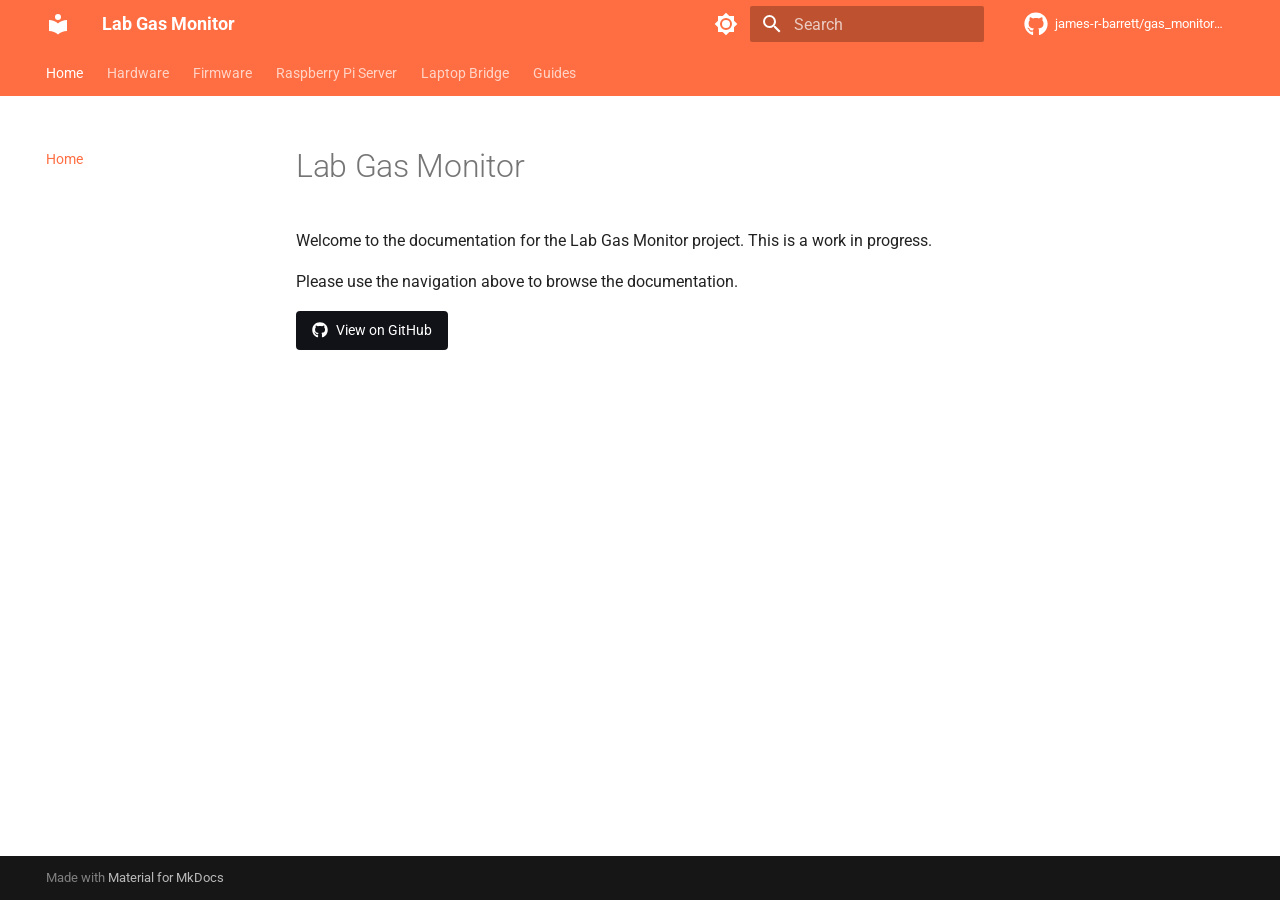
==== commit 4806be26: "Deployed 5d6df7c with MkDocs version: 1.6.1" ====
--- a/index.html
+++ b/index.html
@@ -942,6 +942,22 @@
 <h1 id="lab-gas-monitor">Lab Gas Monitor<a class="headerlink" href="#lab-gas-monitor" title="Permanent link">&para;</a></h1>
 <p>Welcome to the documentation for the Lab Gas Monitor project. This is a work in progress.</p>
 <p>Please use the navigation above to browse the documentation.</p>
+<p style="margin-top: 0.5em;">
+  <a href="https://github.com/james-r-barrett/gas_monitoring" 
+     target="_blank" 
+     style="text-decoration: none; 
+            font-size: 0.9em; 
+            background-color: #111217; 
+            color: white; 
+            padding: 8px 16px; 
+            border-radius: 4px; 
+            display: inline-flex; 
+            align-items: center; 
+            gap: 8px;">
+    <svg xmlns="http://www.w3.org/2000/svg" viewBox="0 0 496 512" width="16" height="16" fill="white"><path d="M165.9 397.4c0 2-2.3 3.6-5.2 3.6-3.3.3-5.6-1.3-5.6-3.6 0-2 2.3-3.6 5.2-3.6 3-.3 5.6 1.3 5.6 3.6zm-31.1-4.5c-.7 2 1.3 4.3 4.3 4.9 2.6 1 5.6 0 6.2-2s-1.3-4.3-4.3-5.2c-2.6-.7-5.5.3-6.2 2.3zm44.2-1.7c-2.9.7-4.9 2.6-4.6 4.9.3 2 2.9 3.3 5.9 2.6 2.9-.7 4.9-2.6 4.6-4.6-.3-1.9-3-3.2-5.9-2.9zM244.8 8C106.1 8 0 113.3 0 252c0 110.9 69.8 205.8 169.5 239.2 12.8 2.3 17.3-5.6 17.3-12.1 0-6.2-.3-40.4-.3-61.4 0 0-70 15-84.7-29.8 0 0-11.4-29.1-27.8-36.6 0 0-22.9-15.7 1.6-15.4 0 0 24.9 2 38.6 25.8 21.9 38.6 58.6 27.5 72.9 20.9 2.3-16 8.8-27.1 16-33.7-55.9-6.2-112.3-14.3-112.3-110.5 0-27.5 7.6-41.3 23.6-58.9-2.6-6.5-11.1-33.3 2.6-67.9 20.9-6.5 69 27 69 27 20-5.6 41.5-8.5 62.8-8.5s42.8 2.9 62.8 8.5c0 0 48.1-33.6 69-27 13.7 34.7 5.2 61.4 2.6 67.9 16 17.7 25.8 31.5 25.8 58.9 0 96.5-58.9 104.2-114.8 110.5 9.2 7.9 17 22.9 17 46.4 0 33.7-.3 75.4-.3 83.6 0 6.5 4.6 14.4 17.3 12.1C428.2 457.8 496 362.9 496 252 496 113.3 389.9 8 244.8 8zM97.2 352.9c-1.3 1-1 3.3.7 5.2 1.6 1.6 3.9 2.3 5.2 1 1.3-1 1-3.3-.7-5.2-1.6-1.6-3.9-2.3-5.2-1zm-10.8-8.1c-.7 1.3.3 2.9 2.3 3.9 1.6 1 3.6.7 4.3-.7.7-1.3-.3-2.9-2.3-3.9-2-.6-3.6-.3-4.3.7zm32.4 35.6c-1.6 1.3-1 4.3 1.3 6.2 2.3 2.3 5.2 2.6 6.5 1 1.3-1.3.7-4.3-1.3-6.2-2.2-2.3-5.2-2.6-6.5-1z"/></svg>
+    View on GitHub
+  </a>
+</p>
 
 
 
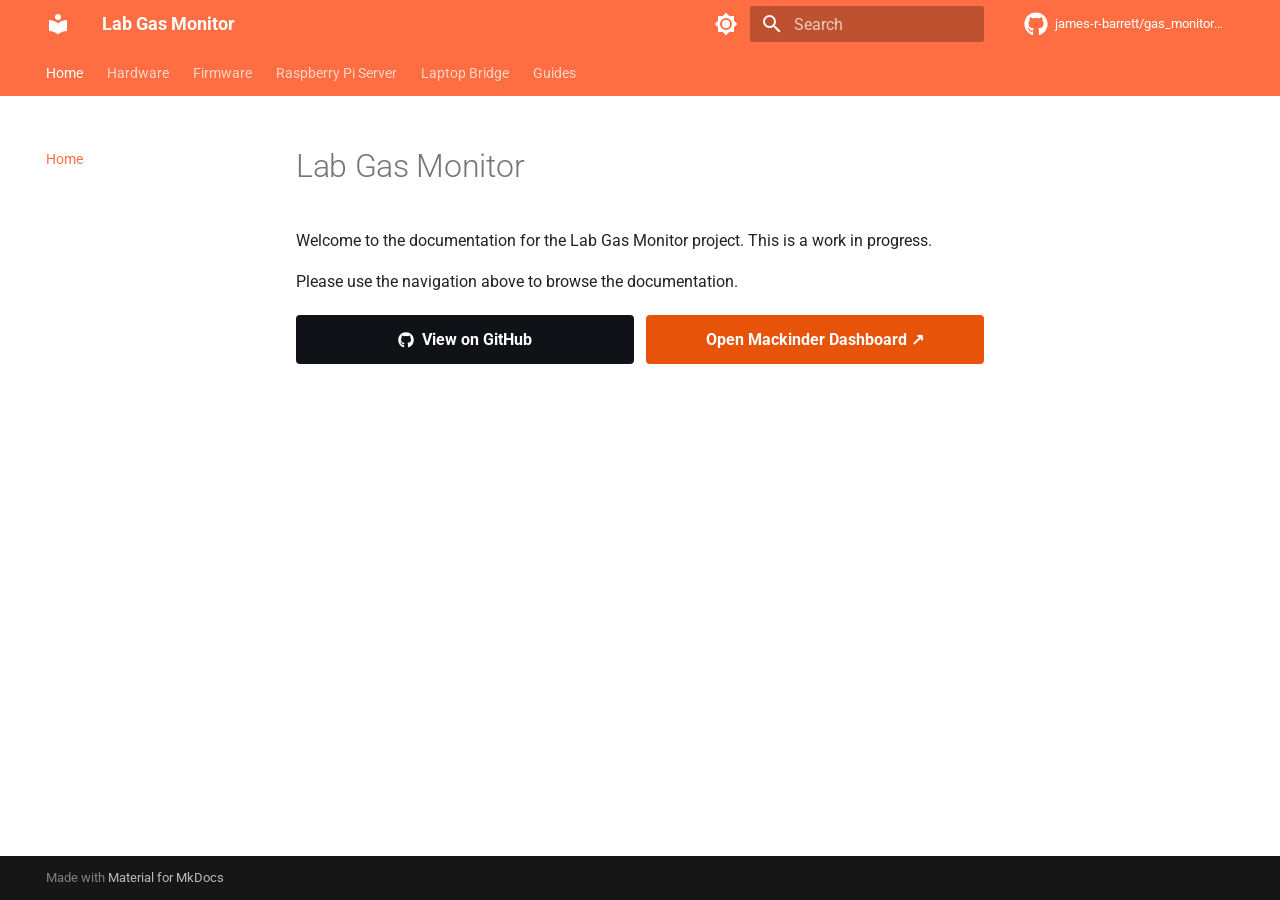
==== commit 2cd57159: "Deployed a9d4240 with MkDocs version: 1.6.1" ====
--- a/index.html
+++ b/index.html
@@ -942,22 +942,69 @@
 <h1 id="lab-gas-monitor">Lab Gas Monitor<a class="headerlink" href="#lab-gas-monitor" title="Permanent link">&para;</a></h1>
 <p>Welcome to the documentation for the Lab Gas Monitor project. This is a work in progress.</p>
 <p>Please use the navigation above to browse the documentation.</p>
-<p style="margin-top: 0.5em;">
-  <a href="https://github.com/james-r-barrett/gas_monitoring" 
-     target="_blank" 
-     style="text-decoration: none; 
-            font-size: 0.9em; 
-            background-color: #111217; 
-            color: white; 
-            padding: 8px 16px; 
-            border-radius: 4px; 
-            display: inline-flex; 
-            align-items: center; 
-            gap: 8px;">
-    <svg xmlns="http://www.w3.org/2000/svg" viewBox="0 0 496 512" width="16" height="16" fill="white"><path d="M165.9 397.4c0 2-2.3 3.6-5.2 3.6-3.3.3-5.6-1.3-5.6-3.6 0-2 2.3-3.6 5.2-3.6 3-.3 5.6 1.3 5.6 3.6zm-31.1-4.5c-.7 2 1.3 4.3 4.3 4.9 2.6 1 5.6 0 6.2-2s-1.3-4.3-4.3-5.2c-2.6-.7-5.5.3-6.2 2.3zm44.2-1.7c-2.9.7-4.9 2.6-4.6 4.9.3 2 2.9 3.3 5.9 2.6 2.9-.7 4.9-2.6 4.6-4.6-.3-1.9-3-3.2-5.9-2.9zM244.8 8C106.1 8 0 113.3 0 252c0 110.9 69.8 205.8 169.5 239.2 12.8 2.3 17.3-5.6 17.3-12.1 0-6.2-.3-40.4-.3-61.4 0 0-70 15-84.7-29.8 0 0-11.4-29.1-27.8-36.6 0 0-22.9-15.7 1.6-15.4 0 0 24.9 2 38.6 25.8 21.9 38.6 58.6 27.5 72.9 20.9 2.3-16 8.8-27.1 16-33.7-55.9-6.2-112.3-14.3-112.3-110.5 0-27.5 7.6-41.3 23.6-58.9-2.6-6.5-11.1-33.3 2.6-67.9 20.9-6.5 69 27 69 27 20-5.6 41.5-8.5 62.8-8.5s42.8 2.9 62.8 8.5c0 0 48.1-33.6 69-27 13.7 34.7 5.2 61.4 2.6 67.9 16 17.7 25.8 31.5 25.8 58.9 0 96.5-58.9 104.2-114.8 110.5 9.2 7.9 17 22.9 17 46.4 0 33.7-.3 75.4-.3 83.6 0 6.5 4.6 14.4 17.3 12.1C428.2 457.8 496 362.9 496 252 496 113.3 389.9 8 244.8 8zM97.2 352.9c-1.3 1-1 3.3.7 5.2 1.6 1.6 3.9 2.3 5.2 1 1.3-1 1-3.3-.7-5.2-1.6-1.6-3.9-2.3-5.2-1zm-10.8-8.1c-.7 1.3.3 2.9 2.3 3.9 1.6 1 3.6.7 4.3-.7.7-1.3-.3-2.9-2.3-3.9-2-.6-3.6-.3-4.3.7zm32.4 35.6c-1.6 1.3-1 4.3 1.3 6.2 2.3 2.3 5.2 2.6 6.5 1 1.3-1.3.7-4.3-1.3-6.2-2.2-2.3-5.2-2.6-6.5-1z"/></svg>
+<div style="
+  display: flex;
+  gap: 12px;
+  align-items: stretch;
+  margin: 20px 0;
+  flex-wrap: wrap;
+">
+
+  <!-- GitHub Button -->
+  <a href="https://github.com/james-r-barrett/gas_monitoring"
+     target="_blank"
+     style="
+        flex: 1;
+        min-width: 220px;
+        text-decoration: none;
+        background-color: #111217;
+        color: white;
+        padding: 12px 24px;
+        border-radius: 4px;
+        display: inline-flex;
+        align-items: center;
+        justify-content: center;
+        gap: 8px;
+        font-weight: bold;
+        font-size: 1em;
+        box-sizing: border-box;
+     ">
+
+    <svg xmlns="http://www.w3.org/2000/svg"
+         viewBox="0 0 496 512"
+         width="16"
+         height="16"
+         fill="white">
+      <path d="M165.9 397.4c0 2-2.3 3.6-5.2 3.6-3.3.3-5.6-1.3-5.6-3.6 0-2 2.3-3.6 5.2-3.6 3-.3 5.6 1.3 5.6 3.6zm-31.1-4.5c-.7 2 1.3 4.3 4.3 4.9 2.6 1 5.6 0 6.2-2s-1.3-4.3-4.3-5.2c-2.6-.7-5.5.3-6.2 2.3zm44.2-1.7c-2.9.7-4.9 2.6-4.6 4.9.3 2 2.9 3.3 5.9 2.6 2.9-.7 4.9-2.6 4.6-4.6-.3-1.9-3-3.2-5.9-2.9zM244.8 8C106.1 8 0 113.3 0 252c0 110.9 69.8 205.8 169.5 239.2 12.8 2.3 17.3-5.6 17.3-12.1 0-6.2-.3-40.4-.3-61.4 0 0-70 15-84.7-29.8 0 0-11.4-29.1-27.8-36.6 0 0-22.9-15.7 1.6-15.4 0 0 24.9 2 38.6 25.8 21.9 38.6 58.6 27.5 72.9 20.9 2.3-16 8.8-27.1 16-33.7-55.9-6.2-112.3-14.3-112.3-110.5 0-27.5 7.6-41.3 23.6-58.9-2.6-6.5-11.1-33.3 2.6-67.9 20.9-6.5 69 27 69 27 20-5.6 41.5-8.5 62.8-8.5s42.8 2.9 62.8 8.5c0 0 48.1-33.6 69-27 13.7 34.7 5.2 61.4 2.6 67.9 16 17.7 25.8 31.5 25.8 58.9 0 96.5-58.9 104.2-114.8 110.5 9.2 7.9 17 22.9 17 46.4 0 33.7-.3 75.4-.3 83.6 0 6.5 4.6 14.4 17.3 12.1C428.2 457.8 496 362.9 496 252 496 113.3 389.9 8 244.8 8z"/>
+    </svg>
+
     View on GitHub
   </a>
-</p>
+
+  <!-- Grafana Button -->
+  <a href="https://jamesrbarrett.grafana.net/public-dashboards/2842727a8849425480e023f71c46eba7"
+     target="_blank"
+     rel="noopener noreferrer"
+     style="
+        flex: 1;
+        min-width: 220px;
+        background: #e8530a;
+        color: white;
+        padding: 12px 24px;
+        border-radius: 4px;
+        text-decoration: none;
+        font-weight: bold;
+        font-size: 1em;
+        display: inline-flex;
+        align-items: center;
+        justify-content: center;
+        box-sizing: border-box;
+     ">
+
+    Open Mackinder Dashboard ↗
+  </a>
+
+</div>
 
 
 
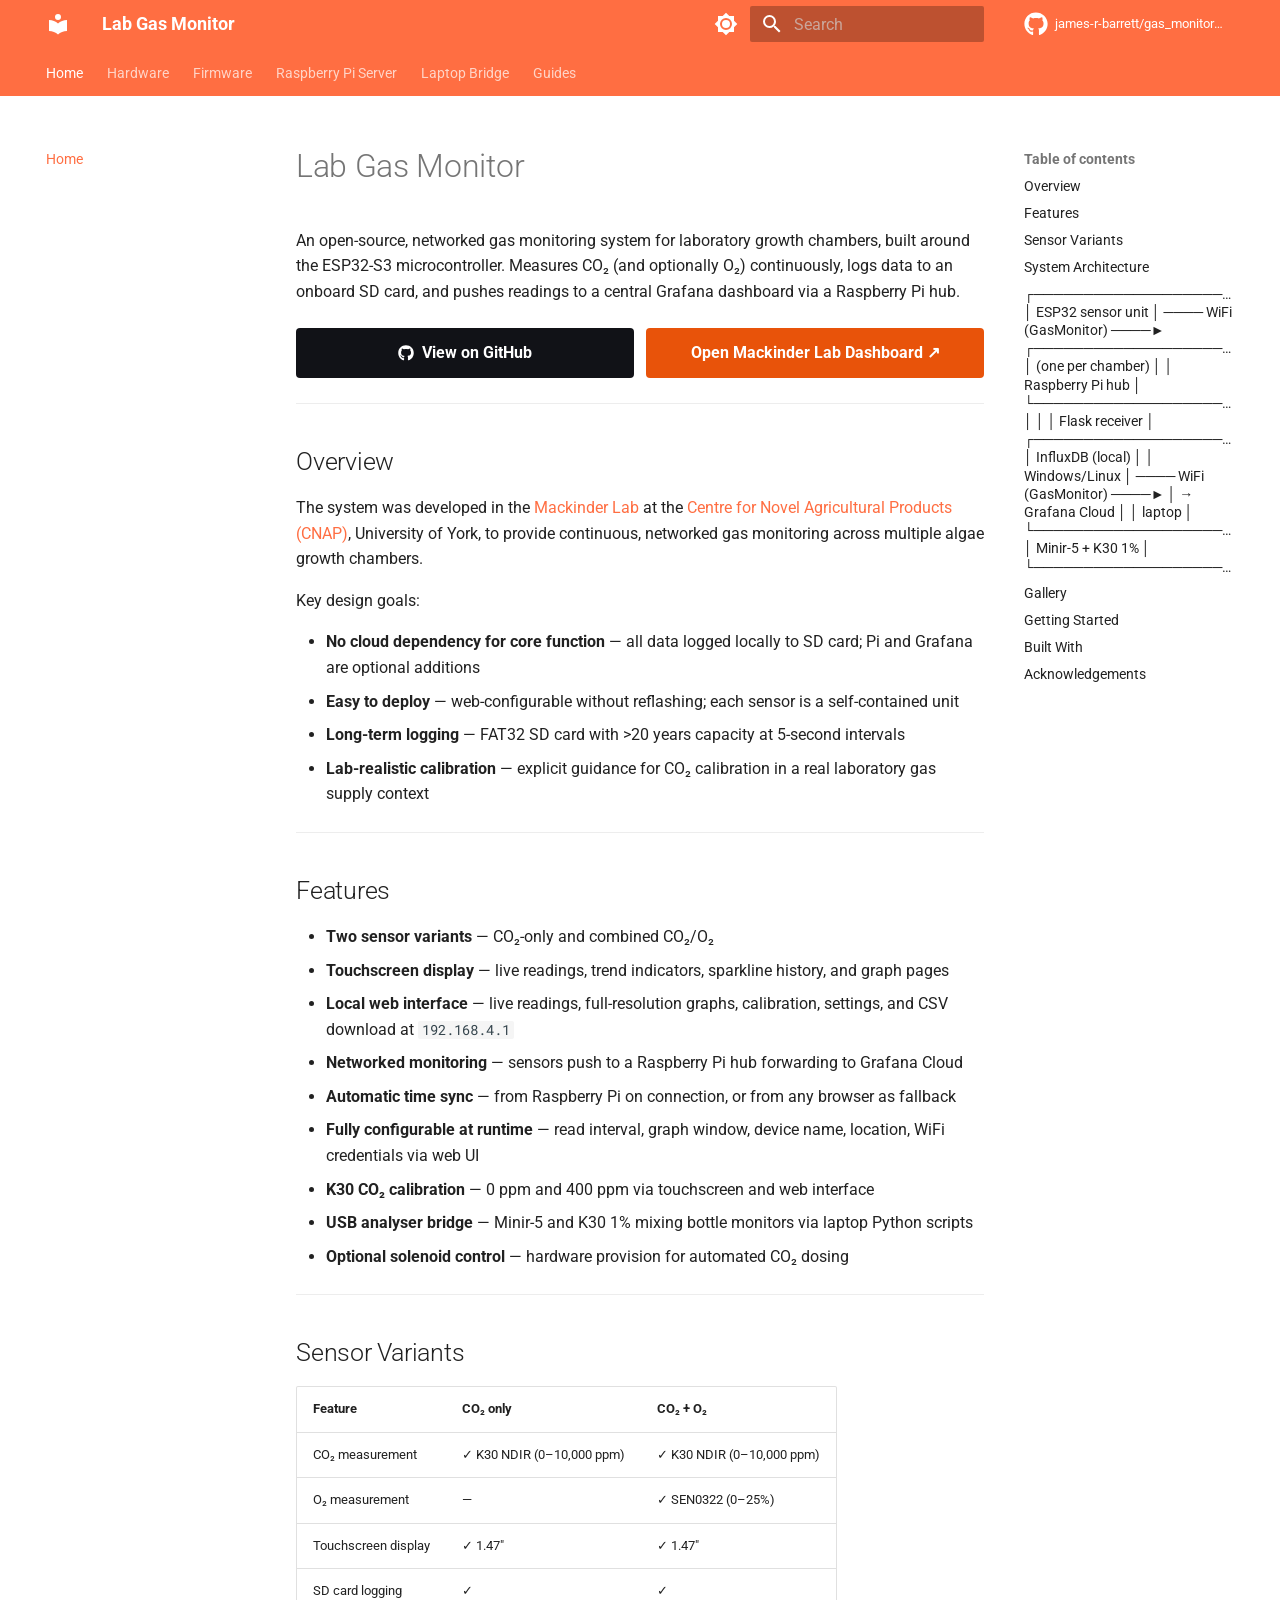
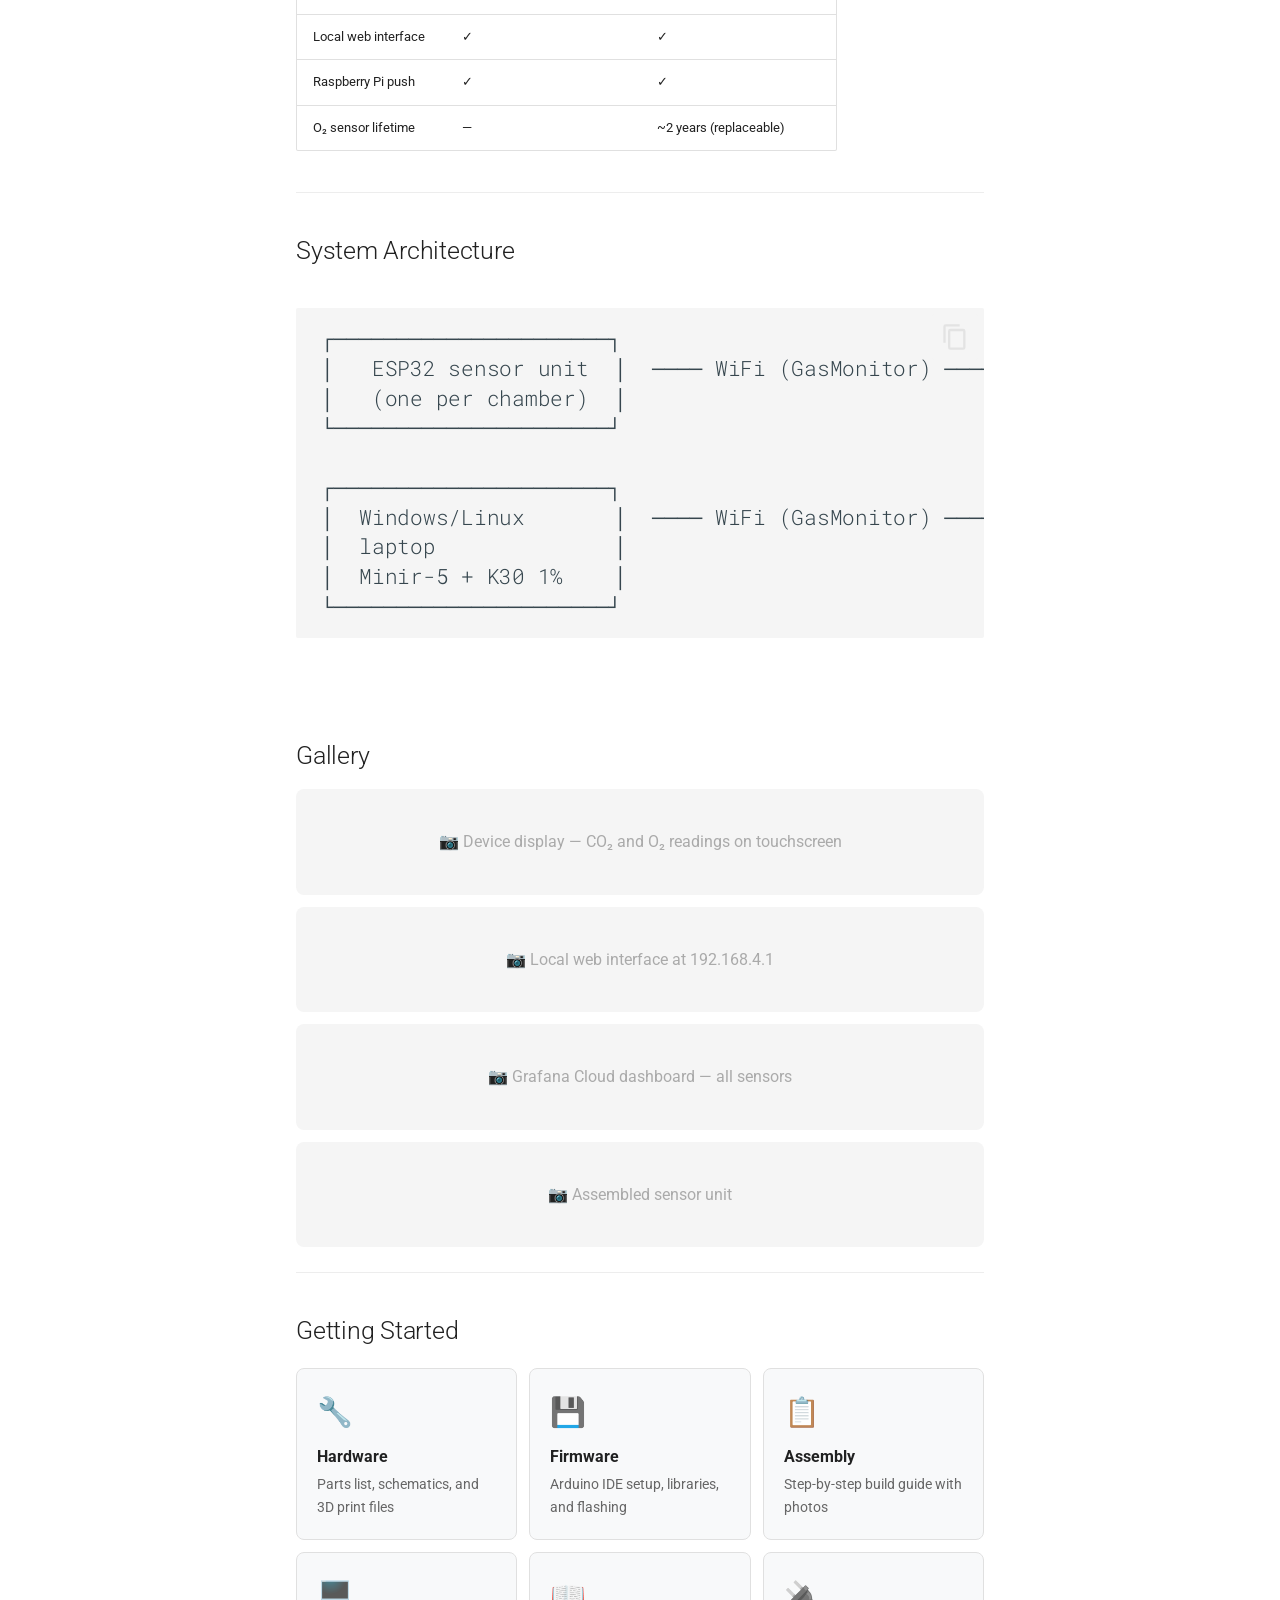
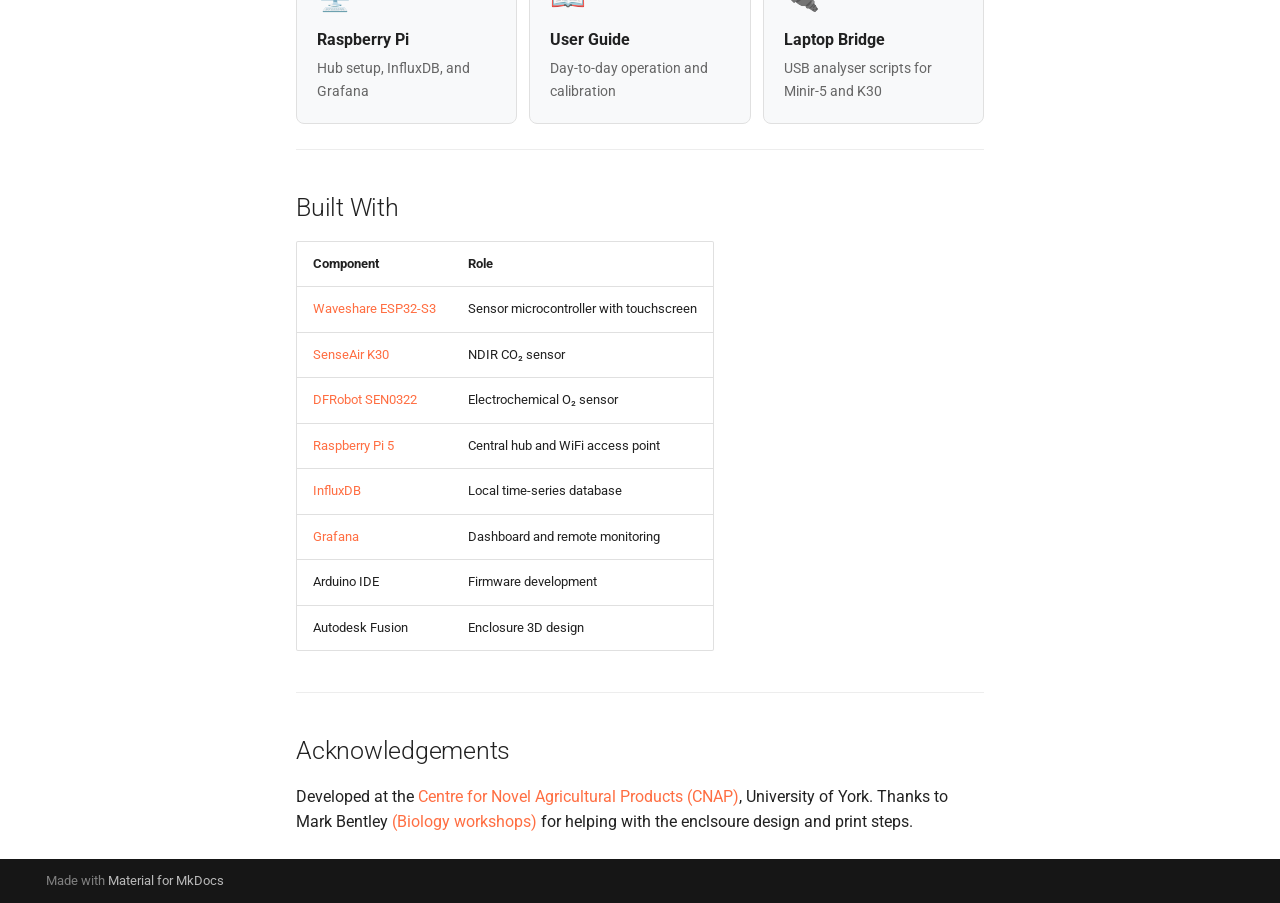
==== commit 22069fd6: "Deployed 1c4ebe8 with MkDocs version: 1.6.1" ====
--- a/index.html
+++ b/index.html
@@ -397,6 +397,24 @@
         
       
       
+        <label class="md-nav__link md-nav__link--active" for="__toc">
+          
+  
+  
+  <span class="md-ellipsis">
+    
+  
+    Home
+  
+
+    
+  </span>
+  
+  
+
+          <span class="md-nav__icon md-icon"></span>
+        </label>
+      
       <a href="." class="md-nav__link md-nav__link--active">
         
   
@@ -413,6 +431,124 @@
   
 
       </a>
+      
+        
+
+<nav class="md-nav md-nav--secondary" aria-label="Table of contents">
+  
+  
+  
+    
+  
+  
+    <label class="md-nav__title" for="__toc">
+      <span class="md-nav__icon md-icon"></span>
+      Table of contents
+    </label>
+    <ul class="md-nav__list" data-md-component="toc" data-md-scrollfix>
+      
+        <li class="md-nav__item">
+  <a href="#overview" class="md-nav__link">
+    <span class="md-ellipsis">
+      
+        Overview
+      
+    </span>
+  </a>
+  
+</li>
+      
+        <li class="md-nav__item">
+  <a href="#features" class="md-nav__link">
+    <span class="md-ellipsis">
+      
+        Features
+      
+    </span>
+  </a>
+  
+</li>
+      
+        <li class="md-nav__item">
+  <a href="#sensor-variants" class="md-nav__link">
+    <span class="md-ellipsis">
+      
+        Sensor Variants
+      
+    </span>
+  </a>
+  
+</li>
+      
+        <li class="md-nav__item">
+  <a href="#system-architecture" class="md-nav__link">
+    <span class="md-ellipsis">
+      
+        System Architecture
+      
+    </span>
+  </a>
+  
+</li>
+      
+        <li class="md-nav__item">
+  <a href="#esp32-sensor-unit-wifi-gasmonitor-one-per-chamber-raspberry-pi-hub-flask-receiver-influxdb-local-windowslinux-wifi-gasmonitor-grafana-cloud-laptop-minir-5-k30-1" class="md-nav__link">
+    <span class="md-ellipsis">
+      
+        ┌──────────────────────┐ │ ESP32 sensor unit │ ──── WiFi (GasMonitor) ────► ┌─────────────────────┐ │ (one per chamber) │ │ Raspberry Pi hub │ └──────────────────────┘ │ │ │ Flask receiver │ ┌──────────────────────┐ │ InfluxDB (local) │ │ Windows/Linux │ ──── WiFi (GasMonitor) ────► │ → Grafana Cloud │ │ laptop │ └─────────────────────┘ │ Minir-5 + K30 1% │ └──────────────────────┘
+      
+    </span>
+  </a>
+  
+</li>
+      
+        <li class="md-nav__item">
+  <a href="#gallery" class="md-nav__link">
+    <span class="md-ellipsis">
+      
+        Gallery
+      
+    </span>
+  </a>
+  
+</li>
+      
+        <li class="md-nav__item">
+  <a href="#getting-started" class="md-nav__link">
+    <span class="md-ellipsis">
+      
+        Getting Started
+      
+    </span>
+  </a>
+  
+</li>
+      
+        <li class="md-nav__item">
+  <a href="#built-with" class="md-nav__link">
+    <span class="md-ellipsis">
+      
+        Built With
+      
+    </span>
+  </a>
+  
+</li>
+      
+        <li class="md-nav__item">
+  <a href="#acknowledgements" class="md-nav__link">
+    <span class="md-ellipsis">
+      
+        Acknowledgements
+      
+    </span>
+  </a>
+  
+</li>
+      
+    </ul>
+  
+</nav>
       
     </li>
   
@@ -921,6 +1057,113 @@
     
   
   
+    <label class="md-nav__title" for="__toc">
+      <span class="md-nav__icon md-icon"></span>
+      Table of contents
+    </label>
+    <ul class="md-nav__list" data-md-component="toc" data-md-scrollfix>
+      
+        <li class="md-nav__item">
+  <a href="#overview" class="md-nav__link">
+    <span class="md-ellipsis">
+      
+        Overview
+      
+    </span>
+  </a>
+  
+</li>
+      
+        <li class="md-nav__item">
+  <a href="#features" class="md-nav__link">
+    <span class="md-ellipsis">
+      
+        Features
+      
+    </span>
+  </a>
+  
+</li>
+      
+        <li class="md-nav__item">
+  <a href="#sensor-variants" class="md-nav__link">
+    <span class="md-ellipsis">
+      
+        Sensor Variants
+      
+    </span>
+  </a>
+  
+</li>
+      
+        <li class="md-nav__item">
+  <a href="#system-architecture" class="md-nav__link">
+    <span class="md-ellipsis">
+      
+        System Architecture
+      
+    </span>
+  </a>
+  
+</li>
+      
+        <li class="md-nav__item">
+  <a href="#esp32-sensor-unit-wifi-gasmonitor-one-per-chamber-raspberry-pi-hub-flask-receiver-influxdb-local-windowslinux-wifi-gasmonitor-grafana-cloud-laptop-minir-5-k30-1" class="md-nav__link">
+    <span class="md-ellipsis">
+      
+        ┌──────────────────────┐ │ ESP32 sensor unit │ ──── WiFi (GasMonitor) ────► ┌─────────────────────┐ │ (one per chamber) │ │ Raspberry Pi hub │ └──────────────────────┘ │ │ │ Flask receiver │ ┌──────────────────────┐ │ InfluxDB (local) │ │ Windows/Linux │ ──── WiFi (GasMonitor) ────► │ → Grafana Cloud │ │ laptop │ └─────────────────────┘ │ Minir-5 + K30 1% │ └──────────────────────┘
+      
+    </span>
+  </a>
+  
+</li>
+      
+        <li class="md-nav__item">
+  <a href="#gallery" class="md-nav__link">
+    <span class="md-ellipsis">
+      
+        Gallery
+      
+    </span>
+  </a>
+  
+</li>
+      
+        <li class="md-nav__item">
+  <a href="#getting-started" class="md-nav__link">
+    <span class="md-ellipsis">
+      
+        Getting Started
+      
+    </span>
+  </a>
+  
+</li>
+      
+        <li class="md-nav__item">
+  <a href="#built-with" class="md-nav__link">
+    <span class="md-ellipsis">
+      
+        Built With
+      
+    </span>
+  </a>
+  
+</li>
+      
+        <li class="md-nav__item">
+  <a href="#acknowledgements" class="md-nav__link">
+    <span class="md-ellipsis">
+      
+        Acknowledgements
+      
+    </span>
+  </a>
+  
+</li>
+      
+    </ul>
+  
 </nav>
                   </div>
                 </div>
@@ -940,71 +1183,220 @@
 
 
 <h1 id="lab-gas-monitor">Lab Gas Monitor<a class="headerlink" href="#lab-gas-monitor" title="Permanent link">&para;</a></h1>
-<p>Welcome to the documentation for the Lab Gas Monitor project. This is a work in progress.</p>
-<p>Please use the navigation above to browse the documentation.</p>
-<div style="
-  display: flex;
-  gap: 12px;
-  align-items: stretch;
-  margin: 20px 0;
-  flex-wrap: wrap;
-">
-
-  <!-- GitHub Button -->
-  <a href="https://github.com/james-r-barrett/gas_monitoring"
-     target="_blank"
-     style="
-        flex: 1;
-        min-width: 220px;
-        text-decoration: none;
-        background-color: #111217;
-        color: white;
-        padding: 12px 24px;
-        border-radius: 4px;
-        display: inline-flex;
-        align-items: center;
-        justify-content: center;
-        gap: 8px;
-        font-weight: bold;
-        font-size: 1em;
-        box-sizing: border-box;
-     ">
-
-    <svg xmlns="http://www.w3.org/2000/svg"
-         viewBox="0 0 496 512"
-         width="16"
-         height="16"
-         fill="white">
-      <path d="M165.9 397.4c0 2-2.3 3.6-5.2 3.6-3.3.3-5.6-1.3-5.6-3.6 0-2 2.3-3.6 5.2-3.6 3-.3 5.6 1.3 5.6 3.6zm-31.1-4.5c-.7 2 1.3 4.3 4.3 4.9 2.6 1 5.6 0 6.2-2s-1.3-4.3-4.3-5.2c-2.6-.7-5.5.3-6.2 2.3zm44.2-1.7c-2.9.7-4.9 2.6-4.6 4.9.3 2 2.9 3.3 5.9 2.6 2.9-.7 4.9-2.6 4.6-4.6-.3-1.9-3-3.2-5.9-2.9zM244.8 8C106.1 8 0 113.3 0 252c0 110.9 69.8 205.8 169.5 239.2 12.8 2.3 17.3-5.6 17.3-12.1 0-6.2-.3-40.4-.3-61.4 0 0-70 15-84.7-29.8 0 0-11.4-29.1-27.8-36.6 0 0-22.9-15.7 1.6-15.4 0 0 24.9 2 38.6 25.8 21.9 38.6 58.6 27.5 72.9 20.9 2.3-16 8.8-27.1 16-33.7-55.9-6.2-112.3-14.3-112.3-110.5 0-27.5 7.6-41.3 23.6-58.9-2.6-6.5-11.1-33.3 2.6-67.9 20.9-6.5 69 27 69 27 20-5.6 41.5-8.5 62.8-8.5s42.8 2.9 62.8 8.5c0 0 48.1-33.6 69-27 13.7 34.7 5.2 61.4 2.6 67.9 16 17.7 25.8 31.5 25.8 58.9 0 96.5-58.9 104.2-114.8 110.5 9.2 7.9 17 22.9 17 46.4 0 33.7-.3 75.4-.3 83.6 0 6.5 4.6 14.4 17.3 12.1C428.2 457.8 496 362.9 496 252 496 113.3 389.9 8 244.8 8z"/>
-    </svg>
-
+<p>An open-source, networked gas monitoring system for laboratory growth chambers, built around the ESP32-S3 microcontroller. Measures CO₂ (and optionally O₂) continuously, logs data to an onboard SD card, and pushes readings to a central Grafana dashboard via a Raspberry Pi hub.</p>
+<div style="display:flex; gap:12px; align-items:stretch; margin:24px 0; flex-wrap:wrap;">
+  <a href="https://github.com/james-r-barrett/gas_monitoring" target="_blank" style="flex:1; min-width:220px; text-decoration:none; background-color:#111217; color:white; padding:12px 24px; border-radius:4px; display:inline-flex; align-items:center; justify-content:center; gap:8px; font-weight:bold; font-size:1em; box-sizing:border-box;">
+    <svg xmlns="http://www.w3.org/2000/svg" viewBox="0 0 496 512" width="16" height="16" fill="white"><path d="M165.9 397.4c0 2-2.3 3.6-5.2 3.6-3.3.3-5.6-1.3-5.6-3.6 0-2 2.3-3.6 5.2-3.6 3-.3 5.6 1.3 5.6 3.6zm-31.1-4.5c-.7 2 1.3 4.3 4.3 4.9 2.6 1 5.6 0 6.2-2s-1.3-4.3-4.3-5.2c-2.6-.7-5.5.3-6.2 2.3zm44.2-1.7c-2.9.7-4.9 2.6-4.6 4.9.3 2 2.9 3.3 5.9 2.6 2.9-.7 4.9-2.6 4.6-4.6-.3-1.9-3-3.2-5.9-2.9zM244.8 8C106.1 8 0 113.3 0 252c0 110.9 69.8 205.8 169.5 239.2 12.8 2.3 17.3-5.6 17.3-12.1 0-6.2-.3-40.4-.3-61.4 0 0-70 15-84.7-29.8 0 0-11.4-29.1-27.8-36.6 0 0-22.9-15.7 1.6-15.4 0 0 24.9 2 38.6 25.8 21.9 38.6 58.6 27.5 72.9 20.9 2.3-16 8.8-27.1 16-33.7-55.9-6.2-112.3-14.3-112.3-110.5 0-27.5 7.6-41.3 23.6-58.9-2.6-6.5-11.1-33.3 2.6-67.9 20.9-6.5 69 27 69 27 20-5.6 41.5-8.5 62.8-8.5s42.8 2.9 62.8 8.5c0 0 48.1-33.6 69-27 13.7 34.7 5.2 61.4 2.6 67.9 16 17.7 25.8 31.5 25.8 58.9 0 96.5-58.9 104.2-114.8 110.5 9.2 7.9 17 22.9 17 46.4 0 33.7-.3 75.4-.3 83.6 0 6.5 4.6 14.4 17.3 12.1C428.2 457.8 496 362.9 496 252 496 113.3 389.9 8 244.8 8z"/></svg>
     View on GitHub
   </a>
-
-  <!-- Grafana Button -->
-  <a href="https://jamesrbarrett.grafana.net/public-dashboards/2842727a8849425480e023f71c46eba7"
-     target="_blank"
-     rel="noopener noreferrer"
-     style="
-        flex: 1;
-        min-width: 220px;
-        background: #e8530a;
-        color: white;
-        padding: 12px 24px;
-        border-radius: 4px;
-        text-decoration: none;
-        font-weight: bold;
-        font-size: 1em;
-        display: inline-flex;
-        align-items: center;
-        justify-content: center;
-        box-sizing: border-box;
-     ">
-
-    Open Mackinder Dashboard ↗
-  </a>
-
+  <a href="https://jamesrbarrett.grafana.net/public-dashboards/2842727a8849425480e023f71c46eba7" target="_blank" rel="noopener noreferrer" style="flex:1; min-width:220px; background:#e8530a; color:white; padding:12px 24px; border-radius:4px; text-decoration:none; font-weight:bold; font-size:1em; display:inline-flex; align-items:center; justify-content:center; box-sizing:border-box;">
+    Open Mackinder Lab Dashboard ↗
+  </a>
 </div>
+
+<hr />
+<h2 id="overview">Overview<a class="headerlink" href="#overview" title="Permanent link">&para;</a></h2>
+<!-- PLACEHOLDER: Hero image showing the assembled sensor unit on a growth chamber -->
+<!-- Replace with: ![Assembled sensor unit](images/hero.jpg) -->
+
+<p>The system was developed in the <a href="https://mackinderlab.weebly.com/">Mackinder Lab</a> at the <a href="https://www.york.ac.uk/biology/centre-for-novel-agricultural-products/">Centre for Novel Agricultural Products (CNAP)</a>, University of York, to provide continuous, networked gas monitoring across multiple algae growth chambers.</p>
+<p>Key design goals:</p>
+<ul>
+<li><strong>No cloud dependency for core function</strong> — all data logged locally to SD card; Pi and Grafana are optional additions</li>
+<li><strong>Easy to deploy</strong> — web-configurable without reflashing; each sensor is a self-contained unit</li>
+<li><strong>Long-term logging</strong> — FAT32 SD card with &gt;20 years capacity at 5-second intervals</li>
+<li><strong>Lab-realistic calibration</strong> — explicit guidance for CO₂ calibration in a real laboratory gas supply context</li>
+</ul>
+<hr />
+<h2 id="features">Features<a class="headerlink" href="#features" title="Permanent link">&para;</a></h2>
+<ul>
+<li><strong>Two sensor variants</strong> — CO₂-only and combined CO₂/O₂</li>
+<li><strong>Touchscreen display</strong> — live readings, trend indicators, sparkline history, and graph pages</li>
+<li><strong>Local web interface</strong> — live readings, full-resolution graphs, calibration, settings, and CSV download at <code>192.168.4.1</code></li>
+<li><strong>Networked monitoring</strong> — sensors push to a Raspberry Pi hub forwarding to Grafana Cloud</li>
+<li><strong>Automatic time sync</strong> — from Raspberry Pi on connection, or from any browser as fallback</li>
+<li><strong>Fully configurable at runtime</strong> — read interval, graph window, device name, location, WiFi credentials via web UI</li>
+<li><strong>K30 CO₂ calibration</strong> — 0 ppm and 400 ppm via touchscreen and web interface</li>
+<li><strong>USB analyser bridge</strong> — Minir-5 and K30 1% mixing bottle monitors via laptop Python scripts</li>
+<li><strong>Optional solenoid control</strong> — hardware provision for automated CO₂ dosing</li>
+</ul>
+<hr />
+<h2 id="sensor-variants">Sensor Variants<a class="headerlink" href="#sensor-variants" title="Permanent link">&para;</a></h2>
+<table>
+<thead>
+<tr>
+<th>Feature</th>
+<th>CO₂ only</th>
+<th>CO₂ + O₂</th>
+</tr>
+</thead>
+<tbody>
+<tr>
+<td>CO₂ measurement</td>
+<td>✓ K30 NDIR (0–10,000 ppm)</td>
+<td>✓ K30 NDIR (0–10,000 ppm)</td>
+</tr>
+<tr>
+<td>O₂ measurement</td>
+<td>—</td>
+<td>✓ SEN0322 (0–25%)</td>
+</tr>
+<tr>
+<td>Touchscreen display</td>
+<td>✓ 1.47"</td>
+<td>✓ 1.47"</td>
+</tr>
+<tr>
+<td>SD card logging</td>
+<td>✓</td>
+<td>✓</td>
+</tr>
+<tr>
+<td>Local web interface</td>
+<td>✓</td>
+<td>✓</td>
+</tr>
+<tr>
+<td>Raspberry Pi push</td>
+<td>✓</td>
+<td>✓</td>
+</tr>
+<tr>
+<td>O₂ sensor lifetime</td>
+<td>—</td>
+<td>~2 years (replaceable)</td>
+</tr>
+</tbody>
+</table>
+<hr />
+<h2 id="system-architecture">System Architecture<a class="headerlink" href="#system-architecture" title="Permanent link">&para;</a></h2>
+<h2 id="esp32-sensor-unit-wifi-gasmonitor-one-per-chamber-raspberry-pi-hub-flask-receiver-influxdb-local-windowslinux-wifi-gasmonitor-grafana-cloud-laptop-minir-5-k30-1"><div class="highlight"><pre><span></span><code><a id="__codelineno-0-1" name="__codelineno-0-1" href="#__codelineno-0-1"></a>┌──────────────────────┐
+<a id="__codelineno-0-2" name="__codelineno-0-2" href="#__codelineno-0-2"></a>│   ESP32 sensor unit  │  ──── WiFi (GasMonitor) ────►   ┌─────────────────────┐
+<a id="__codelineno-0-3" name="__codelineno-0-3" href="#__codelineno-0-3"></a>│   (one per chamber)  │                                 │  Raspberry Pi hub   │
+<a id="__codelineno-0-4" name="__codelineno-0-4" href="#__codelineno-0-4"></a>└──────────────────────┘                                 │                     │
+<a id="__codelineno-0-5" name="__codelineno-0-5" href="#__codelineno-0-5"></a>                                                         │  Flask receiver     │
+<a id="__codelineno-0-6" name="__codelineno-0-6" href="#__codelineno-0-6"></a>┌──────────────────────┐                                 │  InfluxDB (local)   │
+<a id="__codelineno-0-7" name="__codelineno-0-7" href="#__codelineno-0-7"></a>│  Windows/Linux       │  ──── WiFi (GasMonitor) ────►   │  → Grafana Cloud    │
+<a id="__codelineno-0-8" name="__codelineno-0-8" href="#__codelineno-0-8"></a>│  laptop              │                                 └─────────────────────┘
+<a id="__codelineno-0-9" name="__codelineno-0-9" href="#__codelineno-0-9"></a>│  Minir-5 + K30 1%    │
+<a id="__codelineno-0-10" name="__codelineno-0-10" href="#__codelineno-0-10"></a>└──────────────────────┘
+</code></pre></div><a class="headerlink" href="#esp32-sensor-unit-wifi-gasmonitor-one-per-chamber-raspberry-pi-hub-flask-receiver-influxdb-local-windowslinux-wifi-gasmonitor-grafana-cloud-laptop-minir-5-k30-1" title="Permanent link">&para;</a></h2>
+<h2 id="gallery">Gallery<a class="headerlink" href="#gallery" title="Permanent link">&para;</a></h2>
+<!-- PLACEHOLDER: Device display showing CO₂ reading -->
+<!-- Replace with: ![Device display](images/display.jpg) -->
+<div style="background:#f5f5f5; border-radius:8px; padding:40px; text-align:center; color:#aaa; margin-bottom:12px;">
+  📷 Device display — CO₂ and O₂ readings on touchscreen
+</div>
+
+<!-- PLACEHOLDER: Web interface screenshot -->
+<!-- Replace with: ![Web interface](images/web-ui.png) -->
+<div style="background:#f5f5f5; border-radius:8px; padding:40px; text-align:center; color:#aaa; margin-bottom:12px;">
+  📷 Local web interface at 192.168.4.1
+</div>
+
+<!-- PLACEHOLDER: Grafana dashboard screenshot -->
+<!-- Replace with: ![Grafana dashboard](images/grafana.png) -->
+<div style="background:#f5f5f5; border-radius:8px; padding:40px; text-align:center; color:#aaa; margin-bottom:12px;">
+  📷 Grafana Cloud dashboard — all sensors
+</div>
+
+<!-- PLACEHOLDER: Assembled unit photo -->
+<!-- Replace with: ![Assembled unit](images/assembled.jpg) -->
+<div style="background:#f5f5f5; border-radius:8px; padding:40px; text-align:center; color:#aaa; margin-bottom:12px;">
+  📷 Assembled sensor unit
+</div>
+
+<hr />
+<h2 id="getting-started">Getting Started<a class="headerlink" href="#getting-started" title="Permanent link">&para;</a></h2>
+<div style="display:grid; grid-template-columns:repeat(auto-fit, minmax(200px, 1fr)); gap:12px; margin:20px 0;">
+
+  <a href="hardware/" style="text-decoration:none; background:#f8f9fa; border:1px solid #e0e0e0; border-radius:8px; padding:20px; display:block; color:inherit;">
+    <div style="font-size:1.8em; margin-bottom:8px;">🔧</div>
+    <div style="font-weight:bold; margin-bottom:4px;">Hardware</div>
+    <div style="font-size:0.9em; color:#666;">Parts list, schematics, and 3D print files</div>
+  </a>
+
+  <a href="firmware/" style="text-decoration:none; background:#f8f9fa; border:1px solid #e0e0e0; border-radius:8px; padding:20px; display:block; color:inherit;">
+    <div style="font-size:1.8em; margin-bottom:8px;">💾</div>
+    <div style="font-weight:bold; margin-bottom:4px;">Firmware</div>
+    <div style="font-size:0.9em; color:#666;">Arduino IDE setup, libraries, and flashing</div>
+  </a>
+
+  <a href="guides/assembly/" style="text-decoration:none; background:#f8f9fa; border:1px solid #e0e0e0; border-radius:8px; padding:20px; display:block; color:inherit;">
+    <div style="font-size:1.8em; margin-bottom:8px;">📋</div>
+    <div style="font-weight:bold; margin-bottom:4px;">Assembly</div>
+    <div style="font-size:0.9em; color:#666;">Step-by-step build guide with photos</div>
+  </a>
+
+  <a href="server/" style="text-decoration:none; background:#f8f9fa; border:1px solid #e0e0e0; border-radius:8px; padding:20px; display:block; color:inherit;">
+    <div style="font-size:1.8em; margin-bottom:8px;">🖥️</div>
+    <div style="font-weight:bold; margin-bottom:4px;">Raspberry Pi</div>
+    <div style="font-size:0.9em; color:#666;">Hub setup, InfluxDB, and Grafana</div>
+  </a>
+
+  <a href="guides/user-guide/" style="text-decoration:none; background:#f8f9fa; border:1px solid #e0e0e0; border-radius:8px; padding:20px; display:block; color:inherit;">
+    <div style="font-size:1.8em; margin-bottom:8px;">📖</div>
+    <div style="font-weight:bold; margin-bottom:4px;">User Guide</div>
+    <div style="font-size:0.9em; color:#666;">Day-to-day operation and calibration</div>
+  </a>
+
+  <a href="laptop-bridge/" style="text-decoration:none; background:#f8f9fa; border:1px solid #e0e0e0; border-radius:8px; padding:20px; display:block; color:inherit;">
+    <div style="font-size:1.8em; margin-bottom:8px;">🔌</div>
+    <div style="font-weight:bold; margin-bottom:4px;">Laptop Bridge</div>
+    <div style="font-size:0.9em; color:#666;">USB analyser scripts for Minir-5 and K30</div>
+  </a>
+
+</div>
+
+<hr />
+<h2 id="built-with">Built With<a class="headerlink" href="#built-with" title="Permanent link">&para;</a></h2>
+<table>
+<thead>
+<tr>
+<th>Component</th>
+<th>Role</th>
+</tr>
+</thead>
+<tbody>
+<tr>
+<td><a href="https://www.waveshare.com">Waveshare ESP32-S3</a></td>
+<td>Sensor microcontroller with touchscreen</td>
+</tr>
+<tr>
+<td><a href="https://senseair.com">SenseAir K30</a></td>
+<td>NDIR CO₂ sensor</td>
+</tr>
+<tr>
+<td><a href="https://dfrobot.com">DFRobot SEN0322</a></td>
+<td>Electrochemical O₂ sensor</td>
+</tr>
+<tr>
+<td><a href="https://www.raspberrypi.com">Raspberry Pi 5</a></td>
+<td>Central hub and WiFi access point</td>
+</tr>
+<tr>
+<td><a href="https://influxdata.com">InfluxDB</a></td>
+<td>Local time-series database</td>
+</tr>
+<tr>
+<td><a href="https://grafana.com">Grafana</a></td>
+<td>Dashboard and remote monitoring</td>
+</tr>
+<tr>
+<td>Arduino IDE</td>
+<td>Firmware development</td>
+</tr>
+<tr>
+<td>Autodesk Fusion</td>
+<td>Enclosure 3D design</td>
+</tr>
+</tbody>
+</table>
+<hr />
+<h2 id="acknowledgements">Acknowledgements<a class="headerlink" href="#acknowledgements" title="Permanent link">&para;</a></h2>
+<p>Developed at the <a href="https://www.york.ac.uk/cnap/">Centre for Novel Agricultural Products (CNAP)</a>, University of York.
+Thanks to Mark Bentley <a href="https://www.york.ac.uk/biology/current-students-staff/mech-workshop/">(Biology workshops)</a> for helping with the enclsoure design and print steps.</p>
+<!-- PLACEHOLDER: CNAP / University of York logo -->
 
 
 
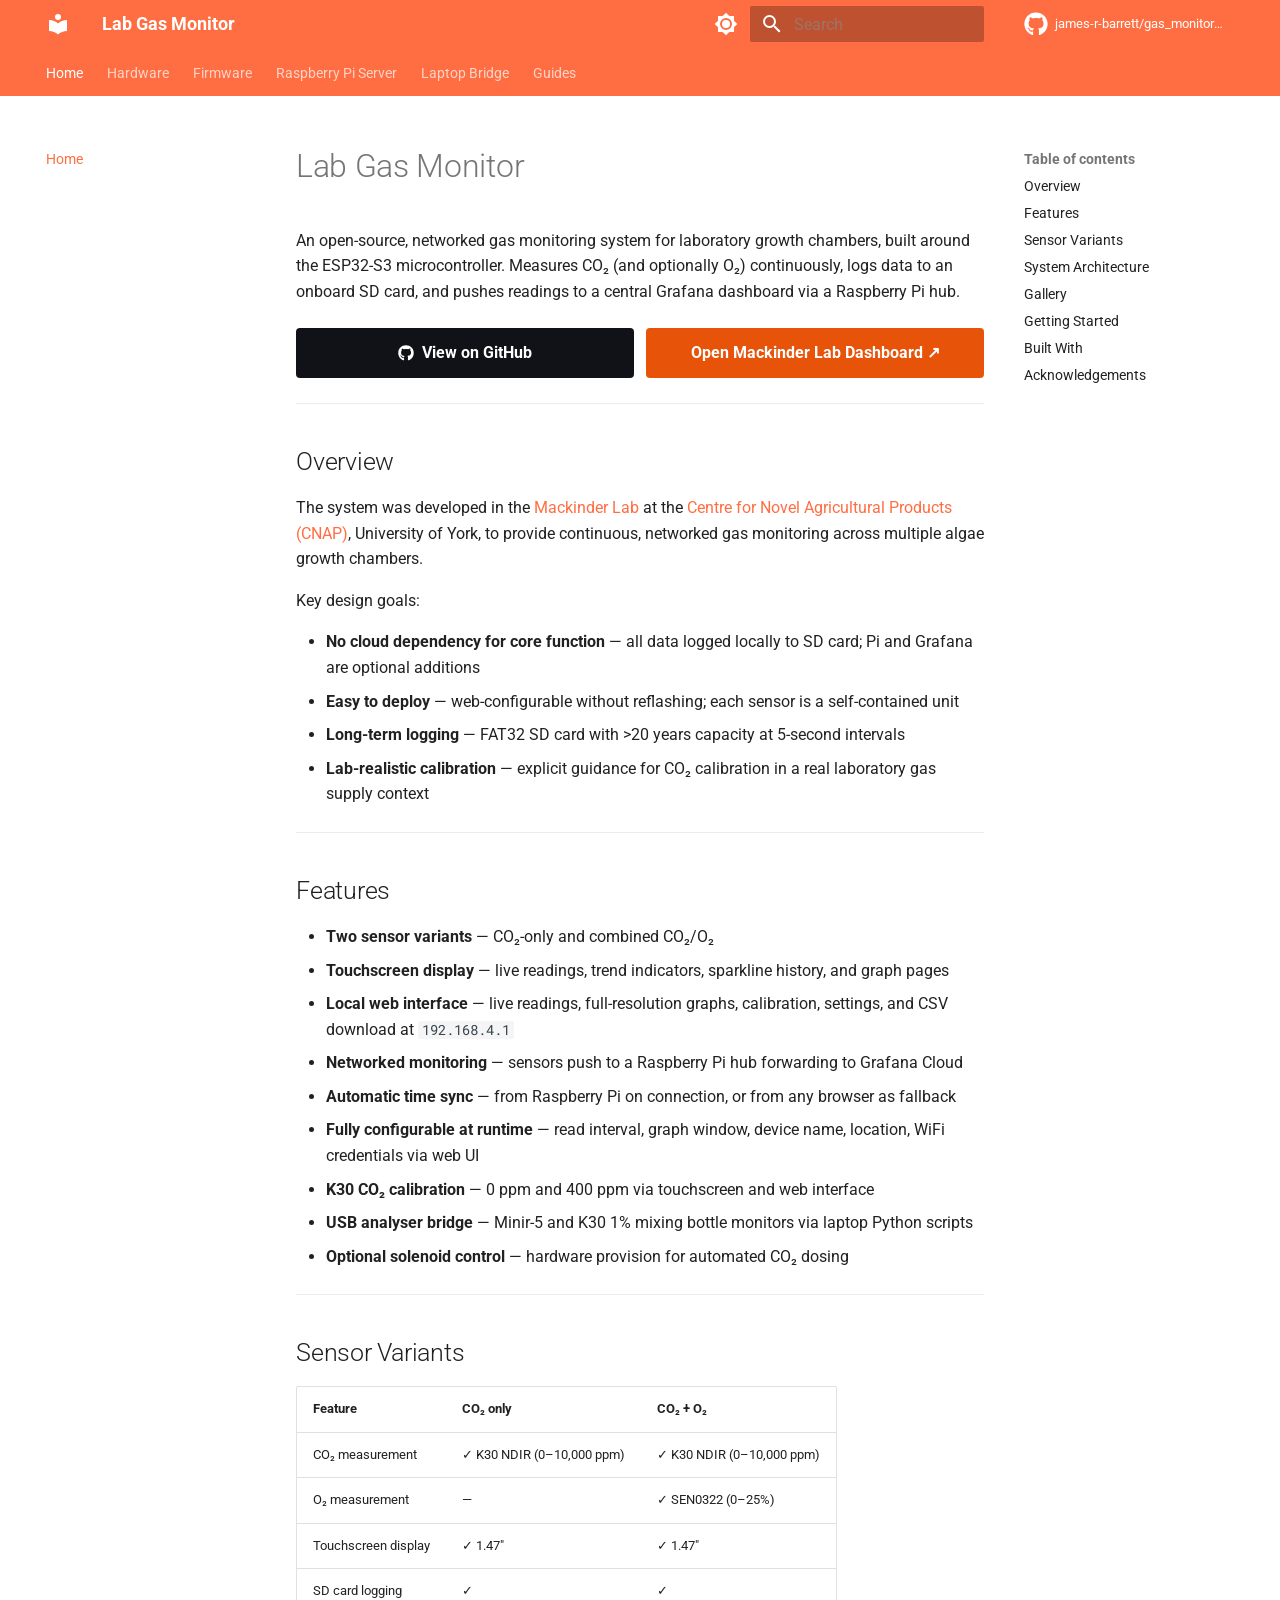
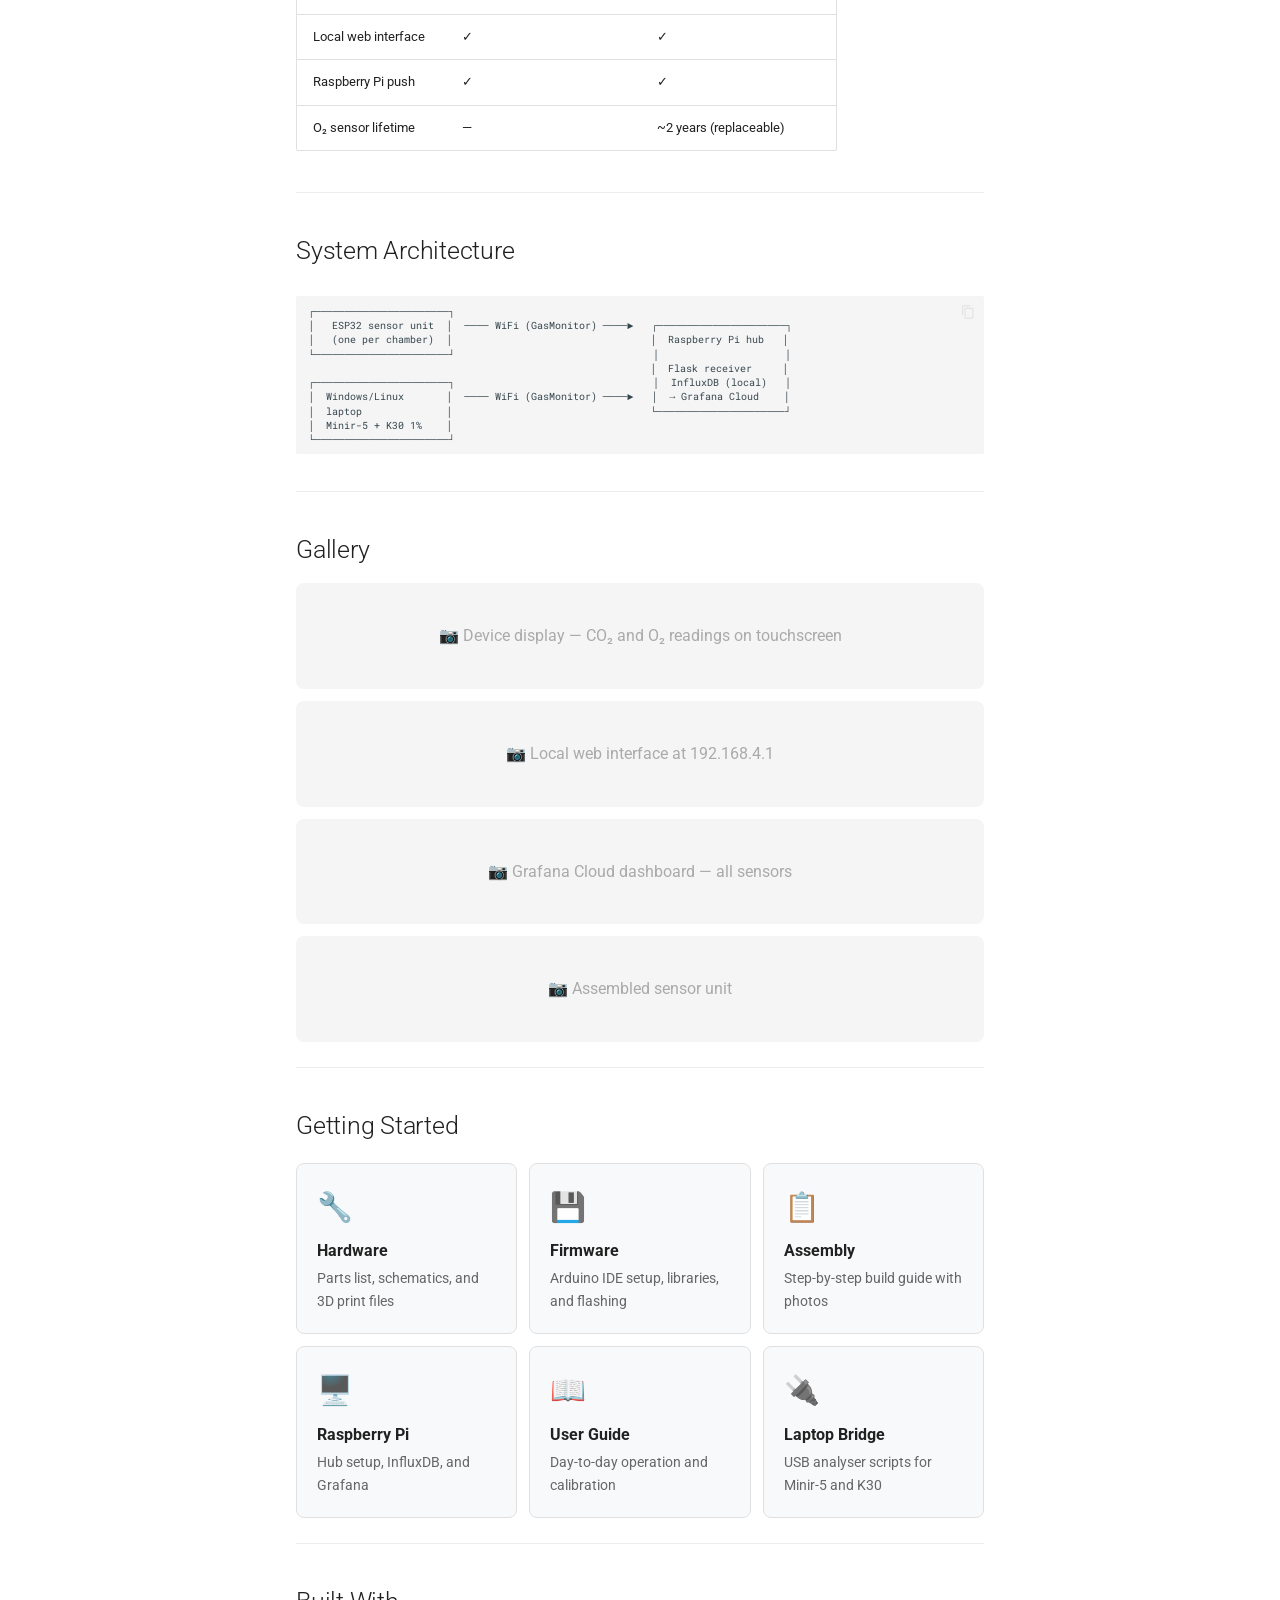
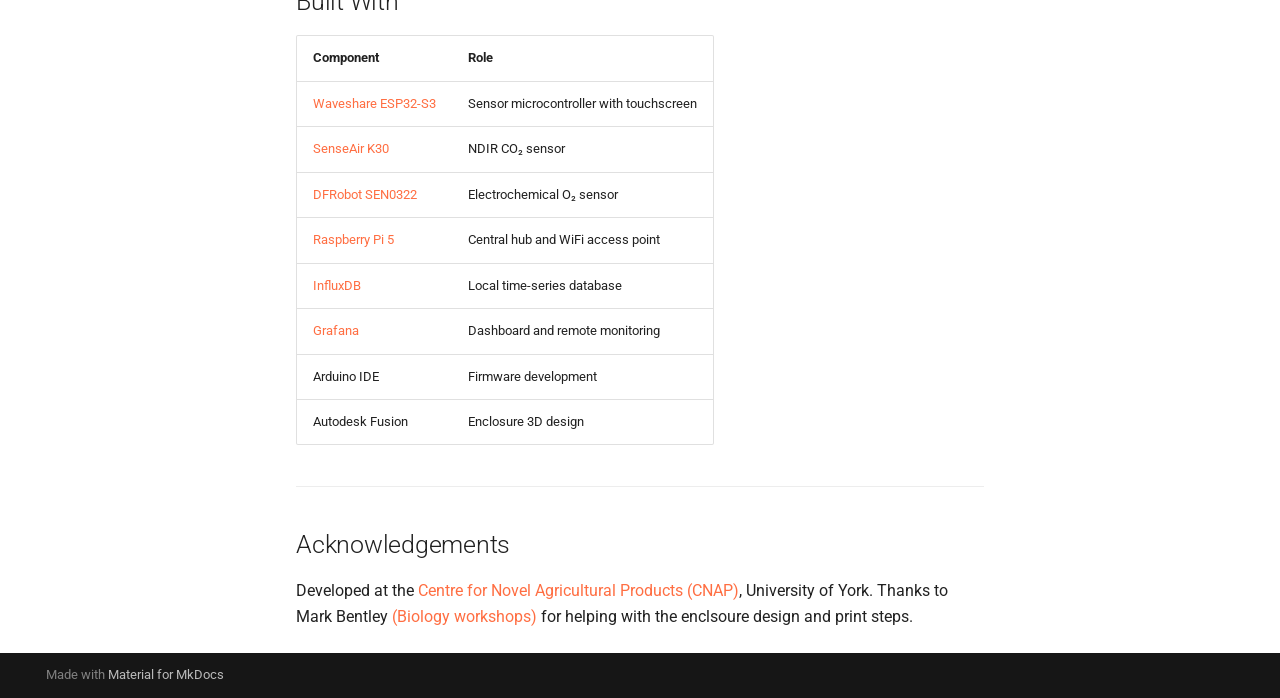
==== commit 2bf3e89d: "Deployed 71dd2c1 with MkDocs version: 1.6.1" ====
--- a/index.html
+++ b/index.html
@@ -492,17 +492,6 @@
 </li>
       
         <li class="md-nav__item">
-  <a href="#esp32-sensor-unit-wifi-gasmonitor-one-per-chamber-raspberry-pi-hub-flask-receiver-influxdb-local-windowslinux-wifi-gasmonitor-grafana-cloud-laptop-minir-5-k30-1" class="md-nav__link">
-    <span class="md-ellipsis">
-      
-        ┌──────────────────────┐ │ ESP32 sensor unit │ ──── WiFi (GasMonitor) ────► ┌─────────────────────┐ │ (one per chamber) │ │ Raspberry Pi hub │ └──────────────────────┘ │ │ │ Flask receiver │ ┌──────────────────────┐ │ InfluxDB (local) │ │ Windows/Linux │ ──── WiFi (GasMonitor) ────► │ → Grafana Cloud │ │ laptop │ └─────────────────────┘ │ Minir-5 + K30 1% │ └──────────────────────┘
-      
-    </span>
-  </a>
-  
-</li>
-      
-        <li class="md-nav__item">
   <a href="#gallery" class="md-nav__link">
     <span class="md-ellipsis">
       
@@ -1101,17 +1090,6 @@
     <span class="md-ellipsis">
       
         System Architecture
-      
-    </span>
-  </a>
-  
-</li>
-      
-        <li class="md-nav__item">
-  <a href="#esp32-sensor-unit-wifi-gasmonitor-one-per-chamber-raspberry-pi-hub-flask-receiver-influxdb-local-windowslinux-wifi-gasmonitor-grafana-cloud-laptop-minir-5-k30-1" class="md-nav__link">
-    <span class="md-ellipsis">
-      
-        ┌──────────────────────┐ │ ESP32 sensor unit │ ──── WiFi (GasMonitor) ────► ┌─────────────────────┐ │ (one per chamber) │ │ Raspberry Pi hub │ └──────────────────────┘ │ │ │ Flask receiver │ ┌──────────────────────┐ │ InfluxDB (local) │ │ Windows/Linux │ ──── WiFi (GasMonitor) ────► │ → Grafana Cloud │ │ laptop │ └─────────────────────┘ │ Minir-5 + K30 1% │ └──────────────────────┘
       
     </span>
   </a>
@@ -1270,7 +1248,8 @@
 </table>
 <hr />
 <h2 id="system-architecture">System Architecture<a class="headerlink" href="#system-architecture" title="Permanent link">&para;</a></h2>
-<h2 id="esp32-sensor-unit-wifi-gasmonitor-one-per-chamber-raspberry-pi-hub-flask-receiver-influxdb-local-windowslinux-wifi-gasmonitor-grafana-cloud-laptop-minir-5-k30-1"><div class="highlight"><pre><span></span><code><a id="__codelineno-0-1" name="__codelineno-0-1" href="#__codelineno-0-1"></a>┌──────────────────────┐
+<div style="font-size: 0.75em; overflow-x: auto;">
+<div class="highlight"><pre><span></span><code><a id="__codelineno-0-1" name="__codelineno-0-1" href="#__codelineno-0-1"></a>┌──────────────────────┐
 <a id="__codelineno-0-2" name="__codelineno-0-2" href="#__codelineno-0-2"></a>│   ESP32 sensor unit  │  ──── WiFi (GasMonitor) ────►   ┌─────────────────────┐
 <a id="__codelineno-0-3" name="__codelineno-0-3" href="#__codelineno-0-3"></a>│   (one per chamber)  │                                 │  Raspberry Pi hub   │
 <a id="__codelineno-0-4" name="__codelineno-0-4" href="#__codelineno-0-4"></a>└──────────────────────┘                                 │                     │
@@ -1280,7 +1259,9 @@
 <a id="__codelineno-0-8" name="__codelineno-0-8" href="#__codelineno-0-8"></a>│  laptop              │                                 └─────────────────────┘
 <a id="__codelineno-0-9" name="__codelineno-0-9" href="#__codelineno-0-9"></a>│  Minir-5 + K30 1%    │
 <a id="__codelineno-0-10" name="__codelineno-0-10" href="#__codelineno-0-10"></a>└──────────────────────┘
-</code></pre></div><a class="headerlink" href="#esp32-sensor-unit-wifi-gasmonitor-one-per-chamber-raspberry-pi-hub-flask-receiver-influxdb-local-windowslinux-wifi-gasmonitor-grafana-cloud-laptop-minir-5-k30-1" title="Permanent link">&para;</a></h2>
+</code></pre></div>
+</div>
+<hr />
 <h2 id="gallery">Gallery<a class="headerlink" href="#gallery" title="Permanent link">&para;</a></h2>
 <!-- PLACEHOLDER: Device display showing CO₂ reading -->
 <!-- Replace with: ![Device display](images/display.jpg) -->
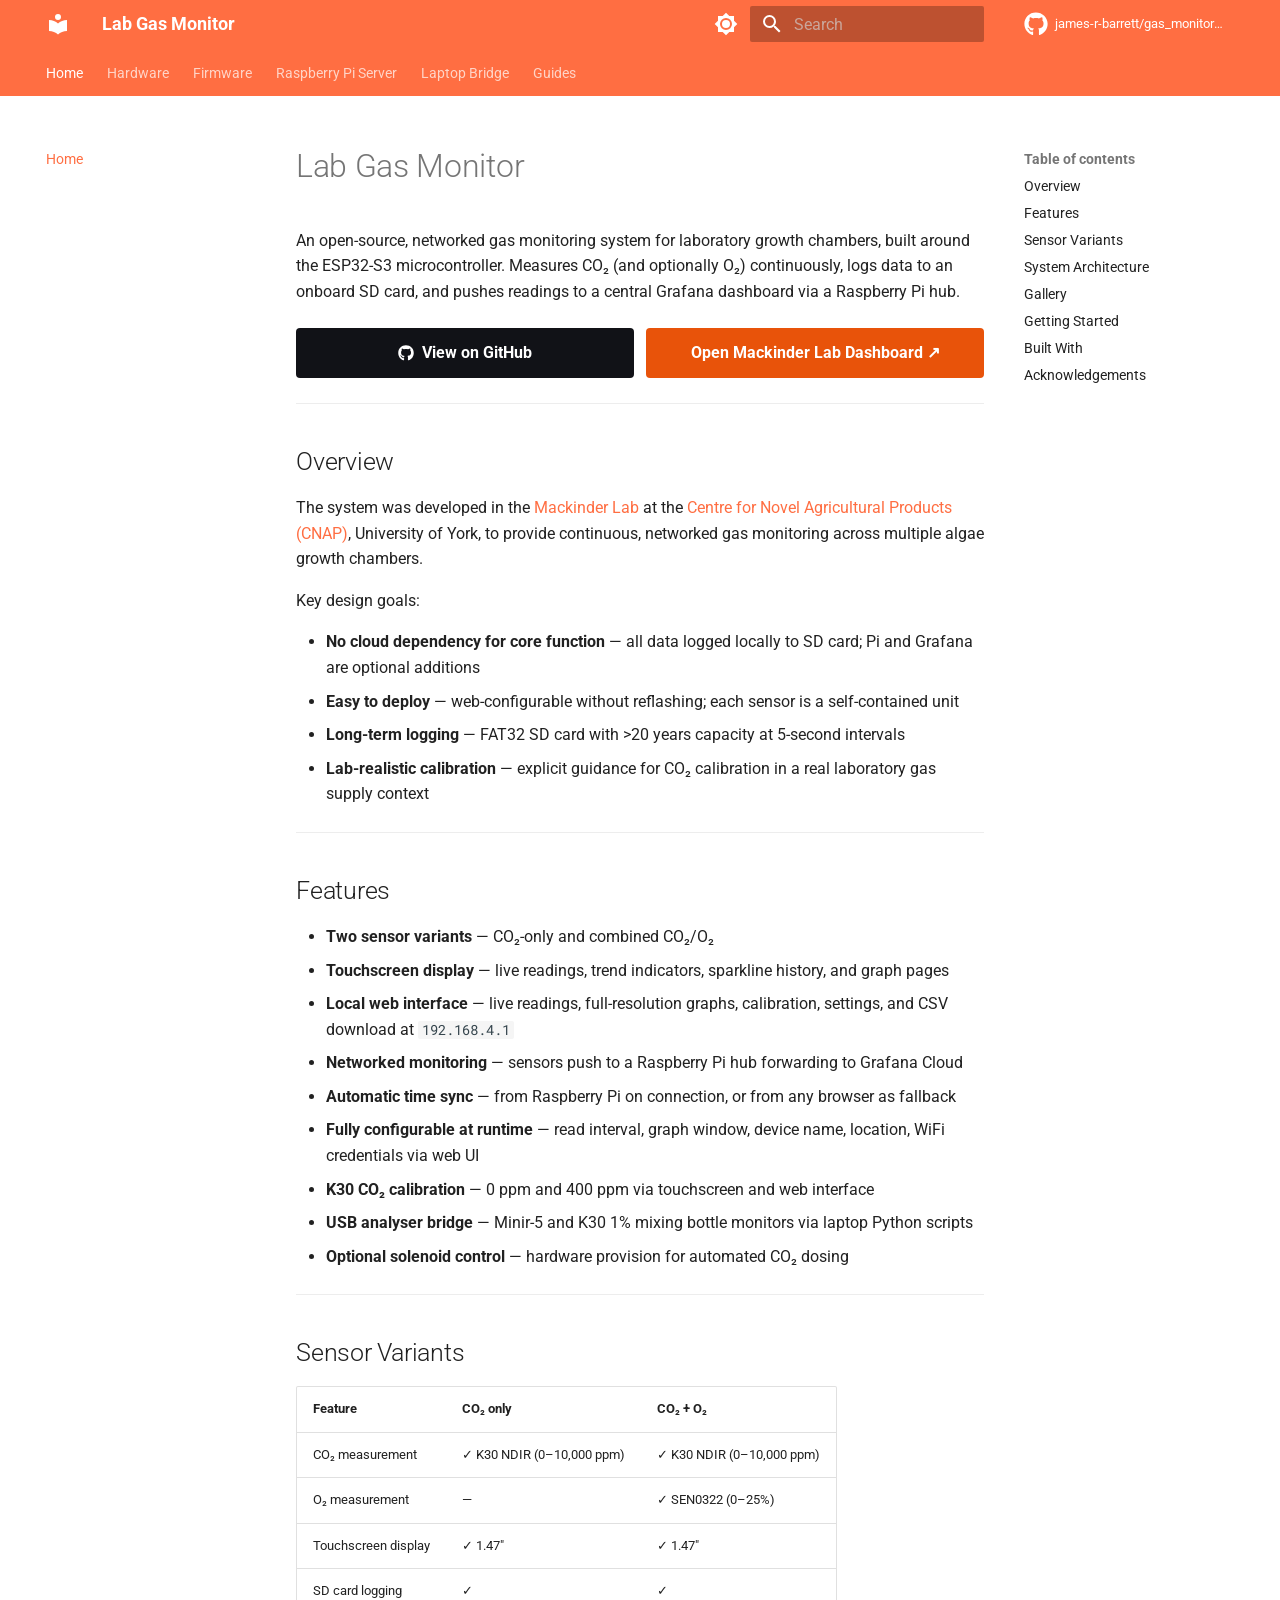
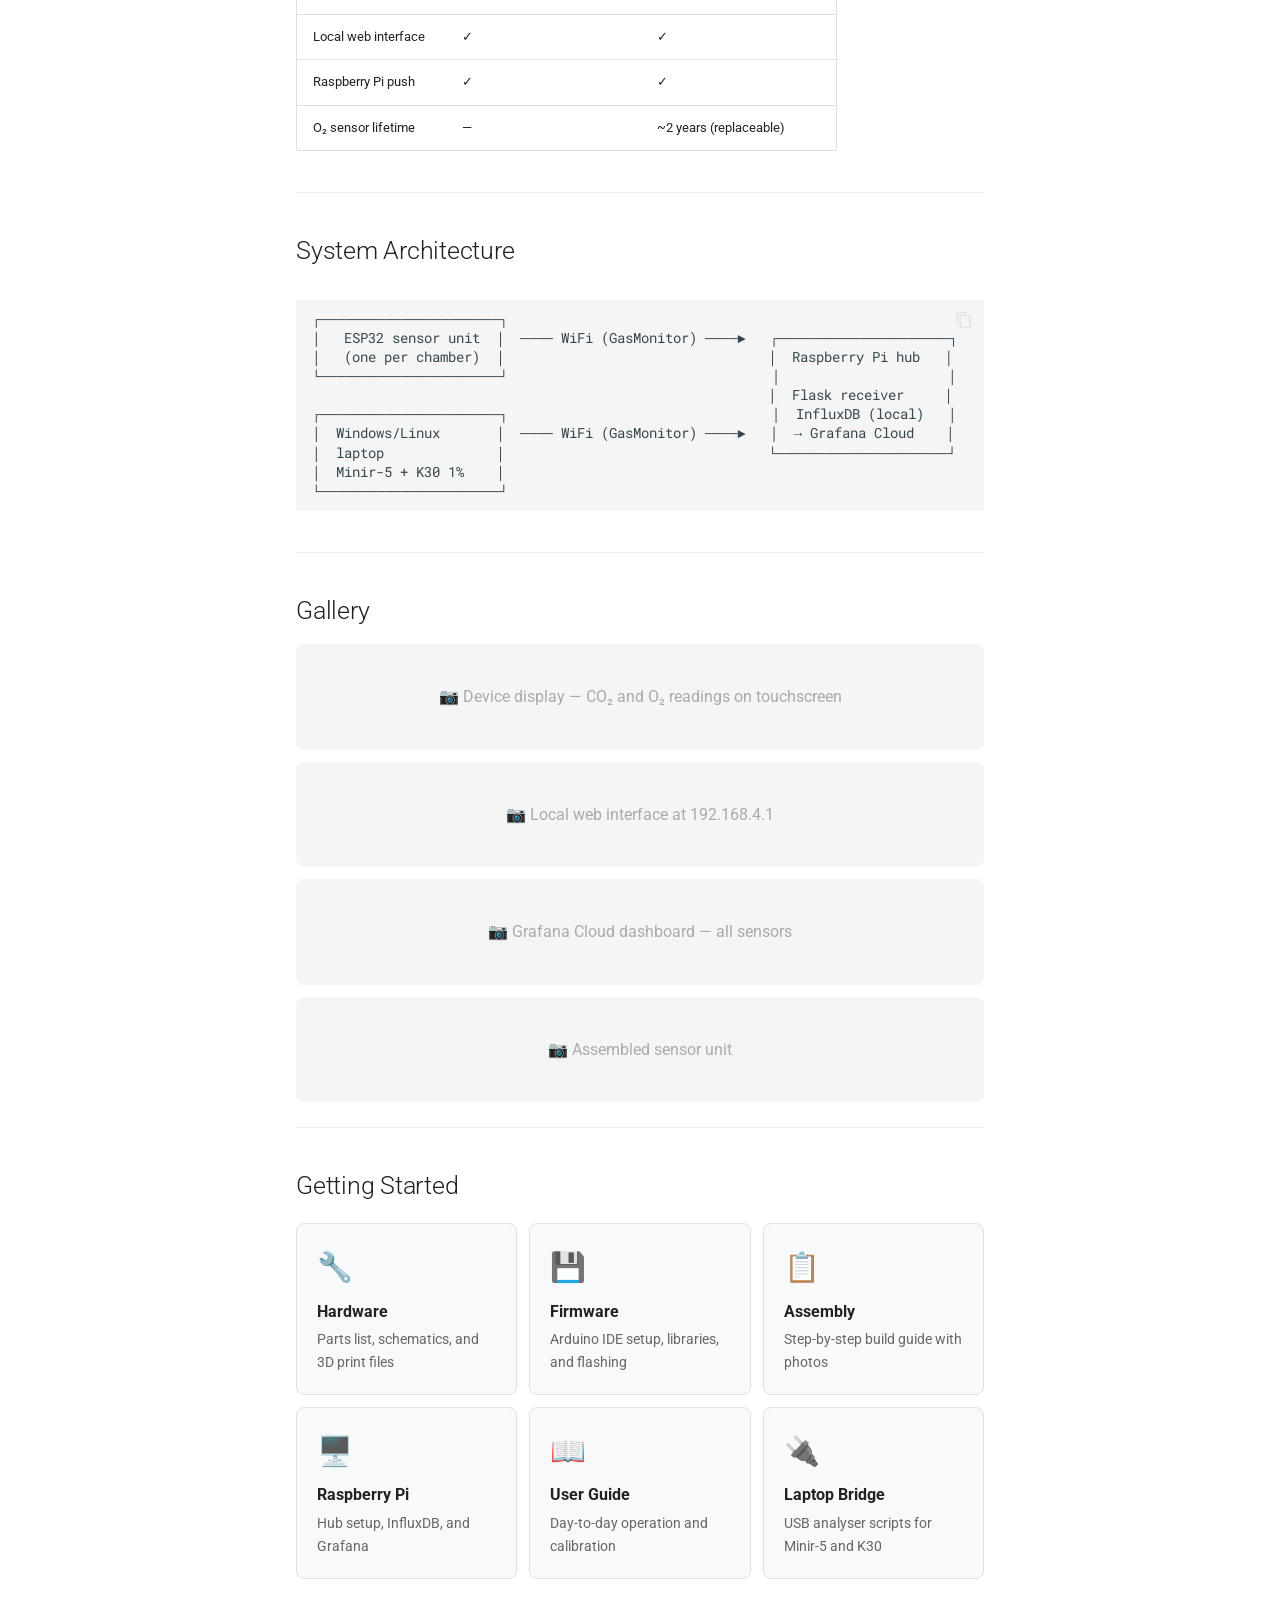
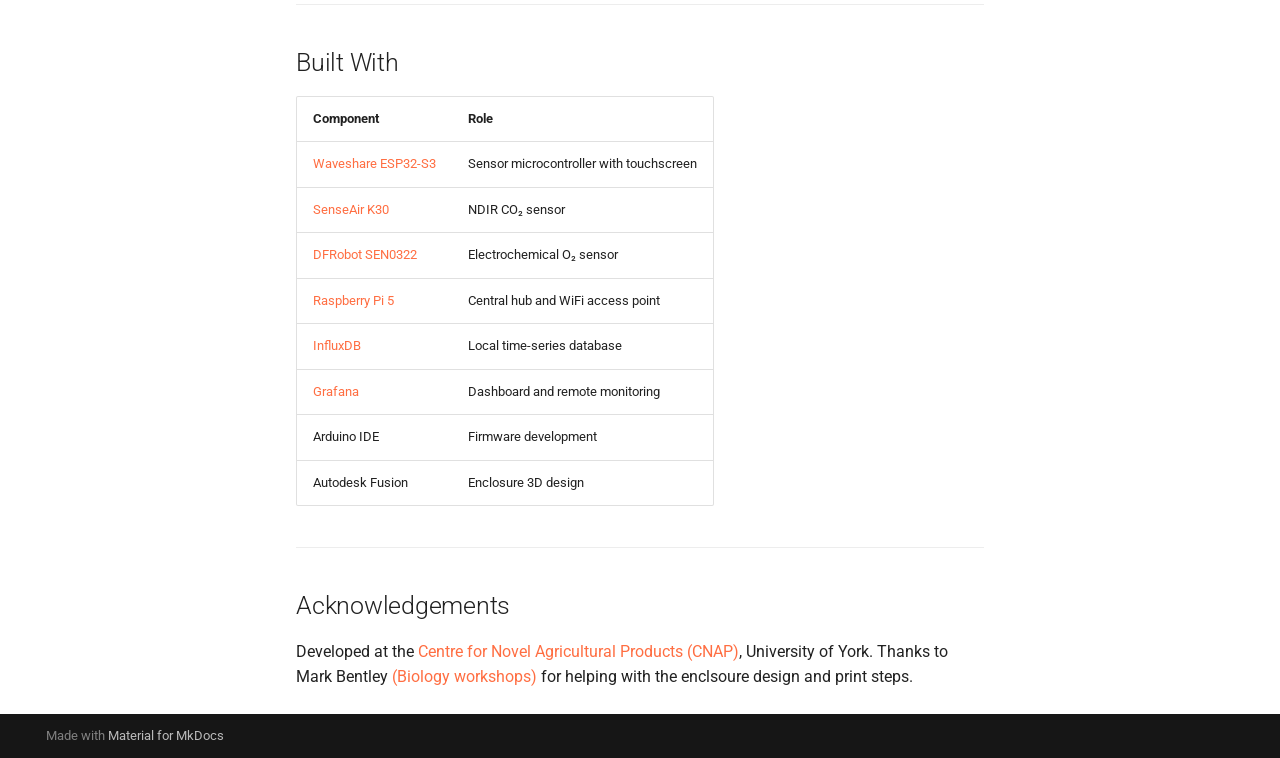
==== commit a0bb72e1: "Deployed e38ec25 with MkDocs version: 1.6.1" ====
--- a/index.html
+++ b/index.html
@@ -1248,7 +1248,7 @@
 </table>
 <hr />
 <h2 id="system-architecture">System Architecture<a class="headerlink" href="#system-architecture" title="Permanent link">&para;</a></h2>
-<div style="font-size: 0.75em; overflow-x: auto;">
+<div style="font-size: 1em; overflow-x: auto;">
 <div class="highlight"><pre><span></span><code><a id="__codelineno-0-1" name="__codelineno-0-1" href="#__codelineno-0-1"></a>┌──────────────────────┐
 <a id="__codelineno-0-2" name="__codelineno-0-2" href="#__codelineno-0-2"></a>│   ESP32 sensor unit  │  ──── WiFi (GasMonitor) ────►   ┌─────────────────────┐
 <a id="__codelineno-0-3" name="__codelineno-0-3" href="#__codelineno-0-3"></a>│   (one per chamber)  │                                 │  Raspberry Pi hub   │
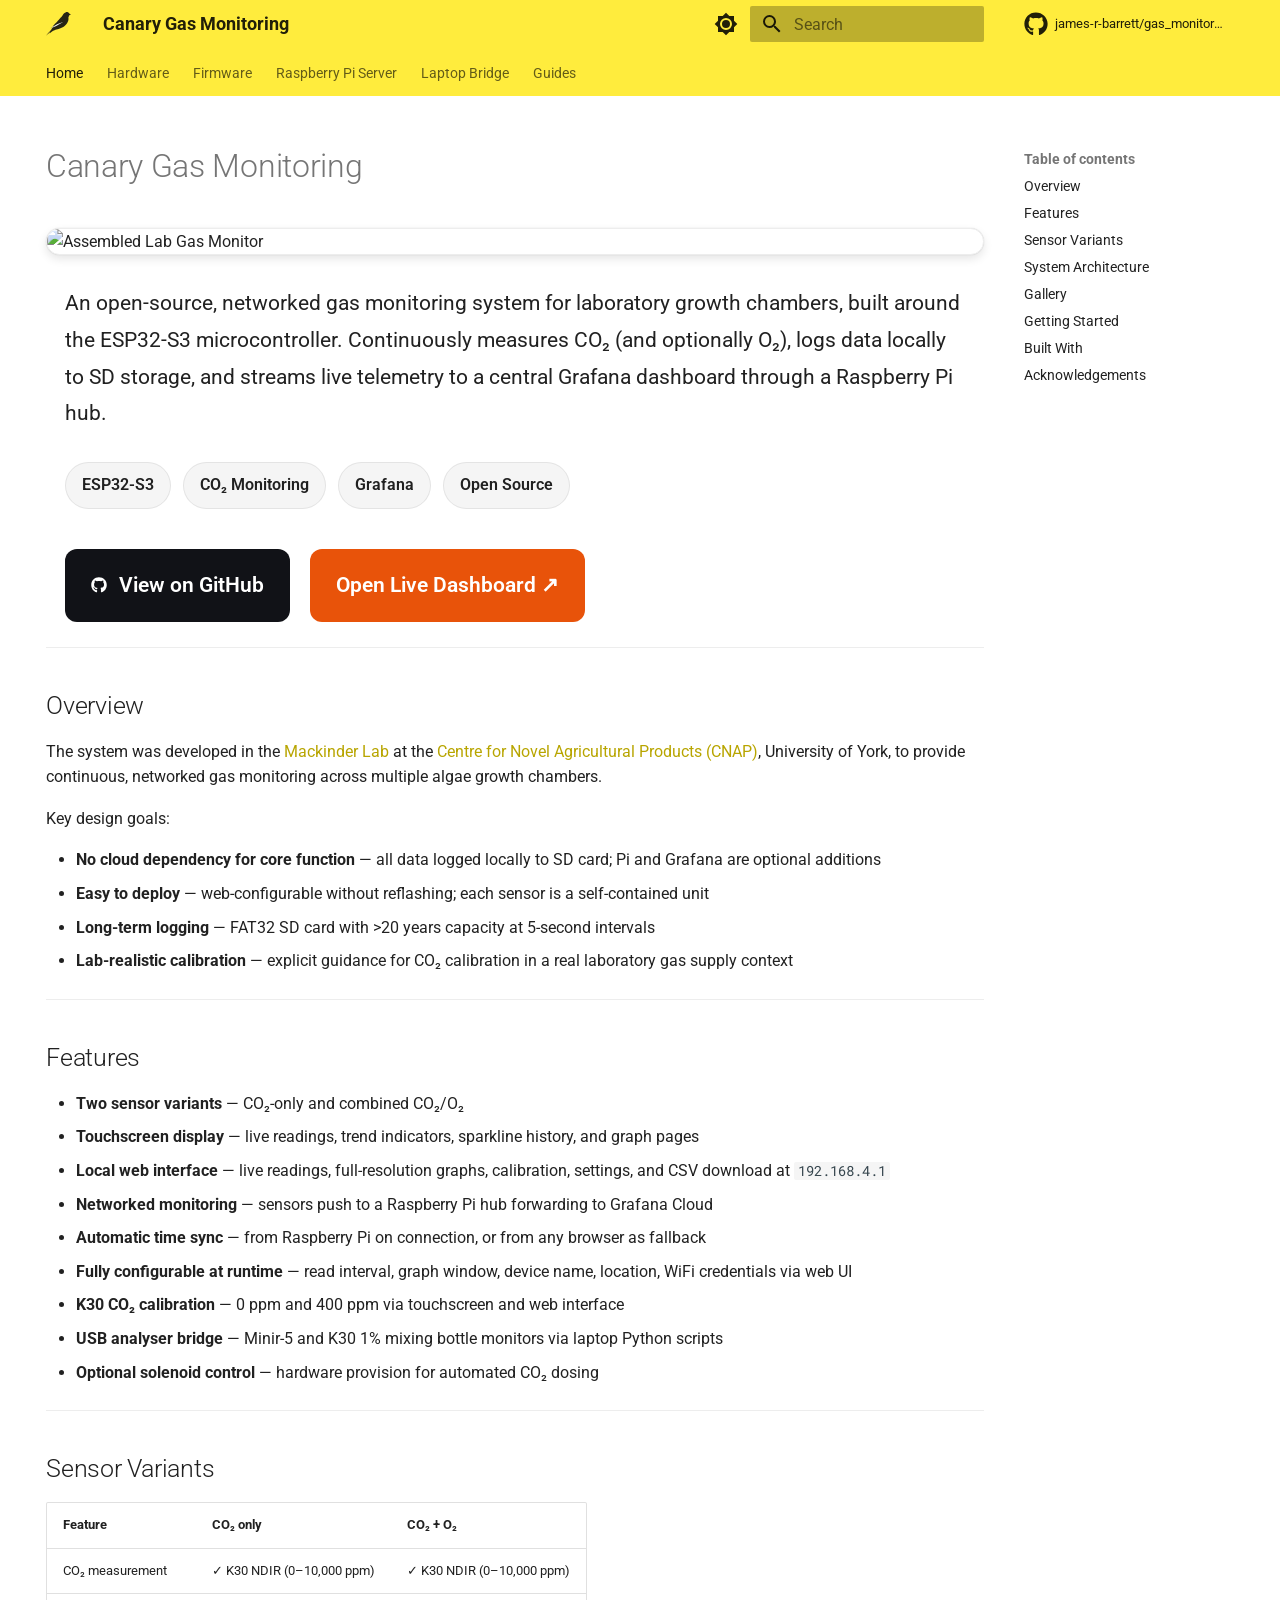
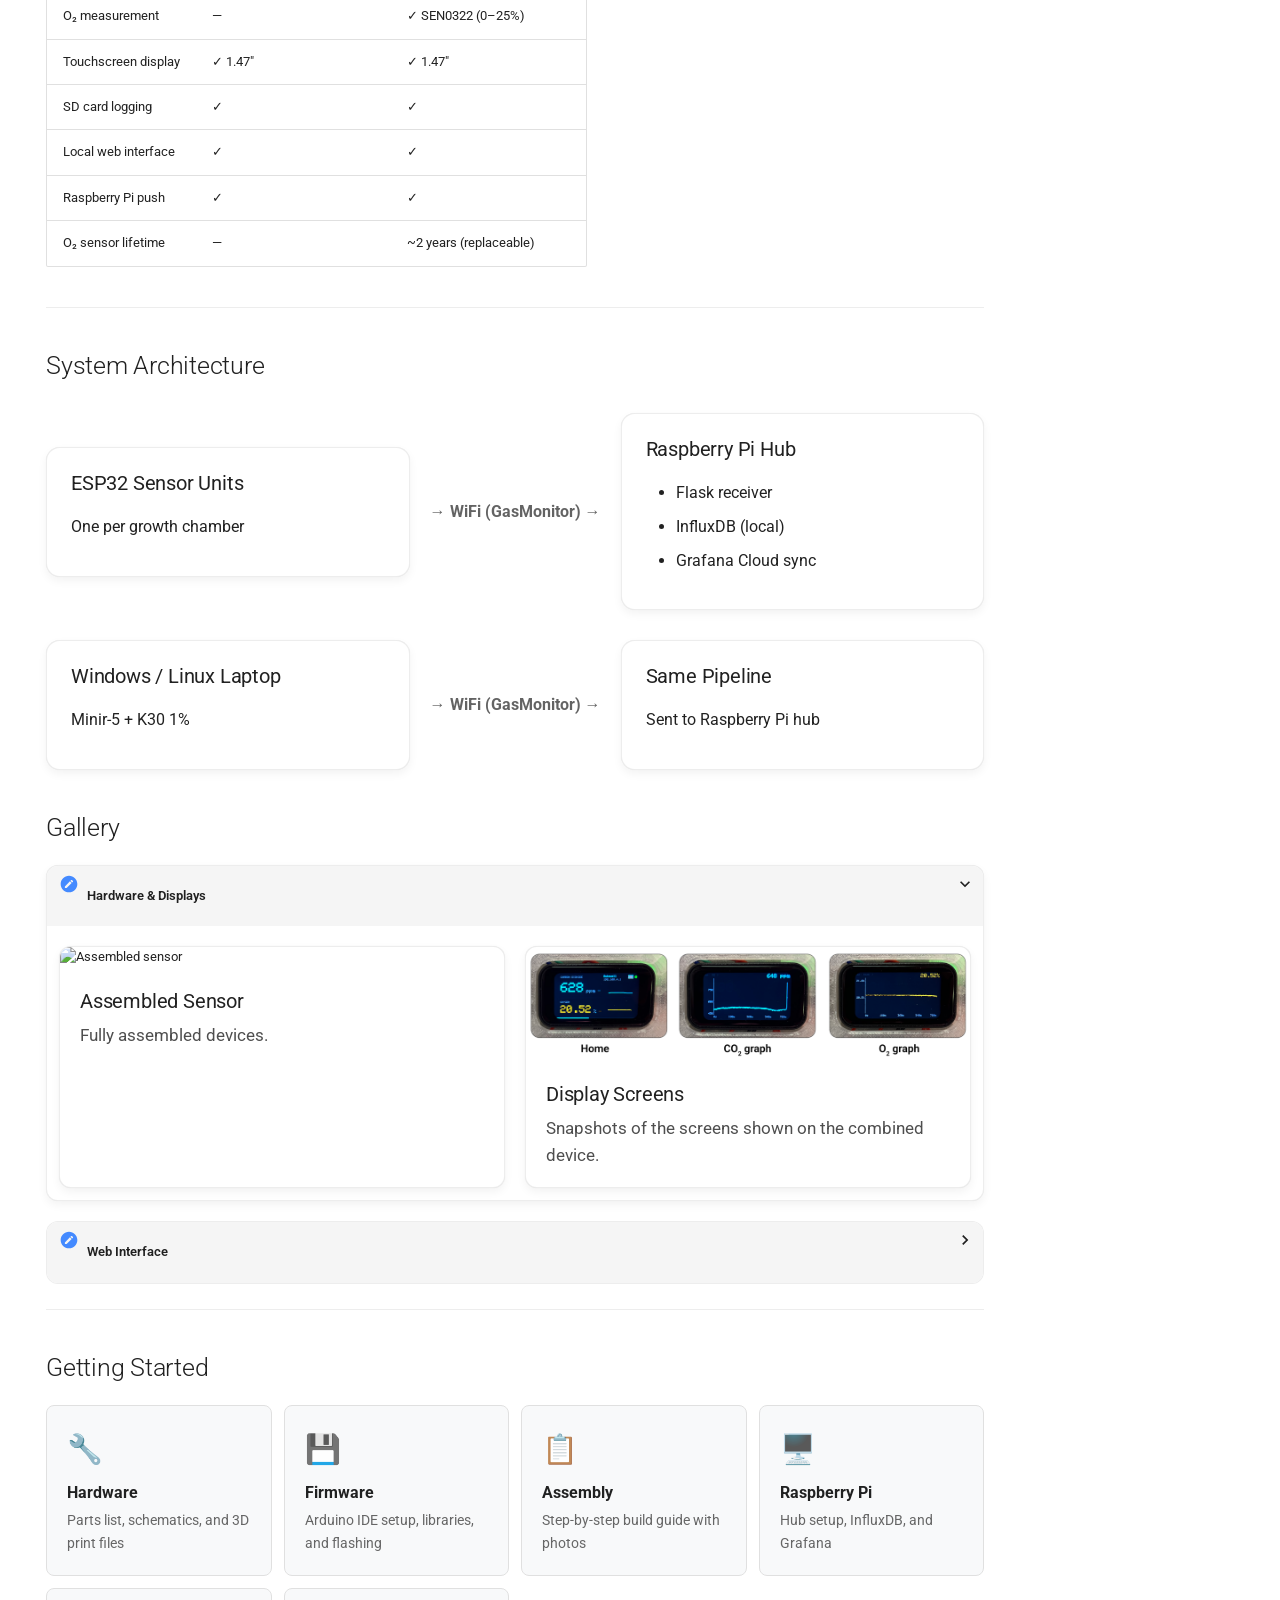
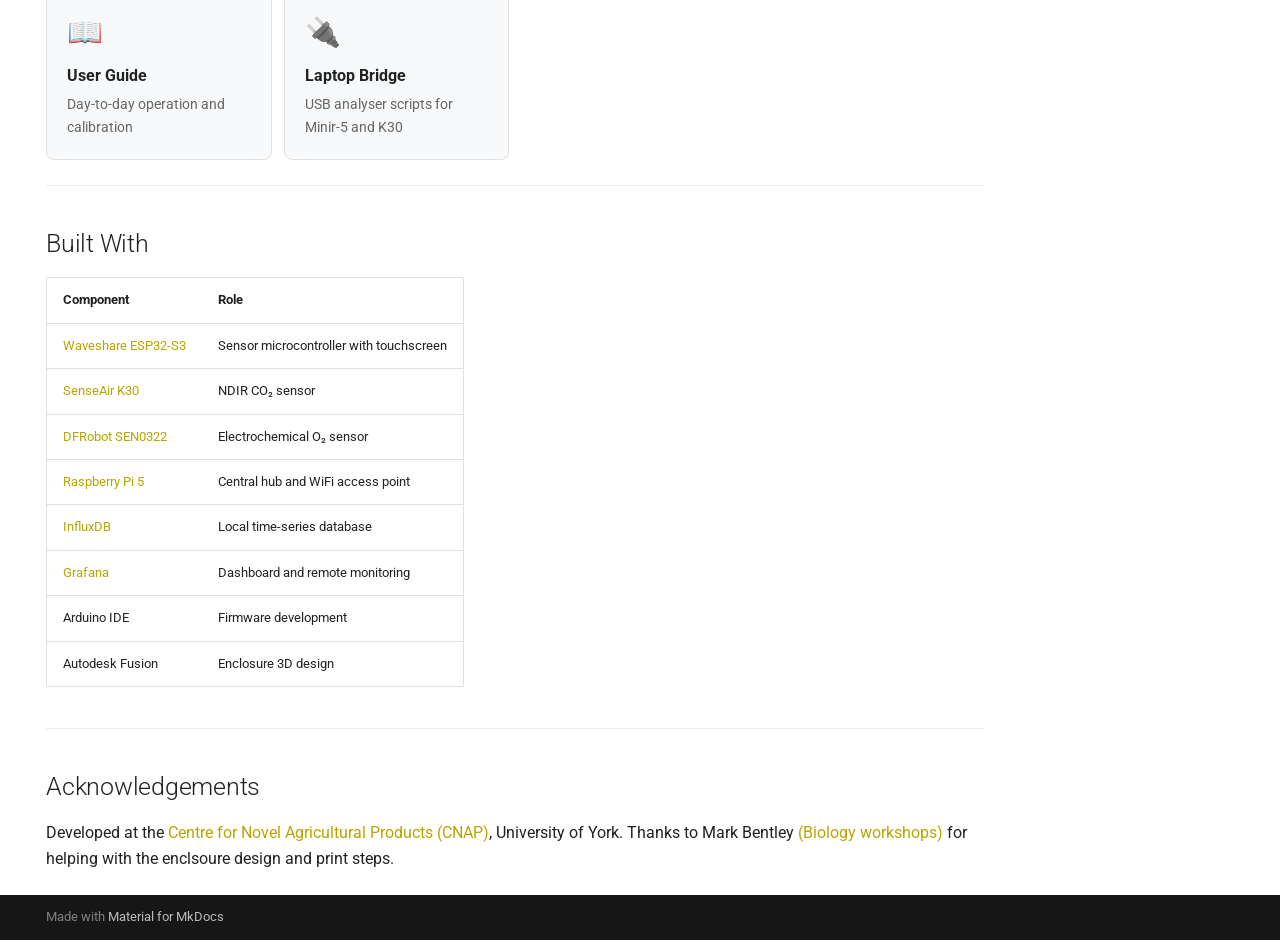
==== commit ca6a7bb7: "Deployed e8faf35 with MkDocs version: 1.6.1" ====
--- a/index.html
+++ b/index.html
@@ -22,12 +22,12 @@
         
       
       
-      <link rel="icon" href="assets/images/favicon.png">
+      <link rel="icon" href="images/icon.svg">
       <meta name="generator" content="mkdocs-1.6.1, mkdocs-material-9.7.6">
     
     
       
-        <title>Lab Gas Monitor</title>
+        <title>Canary Gas Monitoring</title>
       
     
     
@@ -53,6 +53,8 @@
       
     
     
+      <link rel="stylesheet" href="stylesheets/extra.css">
+    
     <script>__md_scope=new URL(".",location),__md_hash=e=>[...e].reduce(((e,_)=>(e<<5)-e+_.charCodeAt(0)),0),__md_get=(e,_=localStorage,t=__md_scope)=>JSON.parse(_.getItem(t.pathname+"."+e)),__md_set=(e,_,t=localStorage,a=__md_scope)=>{try{t.setItem(a.pathname+"."+e,JSON.stringify(_))}catch(e){}}</script>
     
       
@@ -69,7 +71,7 @@
     
     
     
-    <body dir="ltr" data-md-color-scheme="default" data-md-color-primary="deep-orange" data-md-color-accent="deep-orange">
+    <body dir="ltr" data-md-color-scheme="default" data-md-color-primary="yellow" data-md-color-accent="yellow">
   
     
     <input class="md-toggle" data-md-toggle="drawer" type="checkbox" id="__drawer" autocomplete="off">
@@ -78,7 +80,7 @@
     <div data-md-component="skip">
       
         
-        <a href="#lab-gas-monitor" class="md-skip">
+        <a href="#canary-gas-monitoring" class="md-skip">
           Skip to content
         </a>
       
@@ -92,10 +94,9 @@
 
 <header class="md-header" data-md-component="header">
   <nav class="md-header__inner md-grid" aria-label="Header">
-    <a href="." title="Lab Gas Monitor" class="md-header__button md-logo" aria-label="Lab Gas Monitor" data-md-component="logo">
-      
-  
-  <svg xmlns="http://www.w3.org/2000/svg" viewBox="0 0 24 24"><path d="M12 8a3 3 0 0 0 3-3 3 3 0 0 0-3-3 3 3 0 0 0-3 3 3 3 0 0 0 3 3m0 3.54C9.64 9.35 6.5 8 3 8v11c3.5 0 6.64 1.35 9 3.54 2.36-2.19 5.5-3.54 9-3.54V8c-3.5 0-6.64 1.35-9 3.54"/></svg>
+    <a href="." title="Canary Gas Monitoring" class="md-header__button md-logo" aria-label="Canary Gas Monitoring" data-md-component="logo">
+      
+  <img src="images/icon.svg" alt="logo">
 
     </a>
     <label class="md-header__button md-icon" for="__drawer">
@@ -106,7 +107,7 @@
       <div class="md-header__ellipsis">
         <div class="md-header__topic">
           <span class="md-ellipsis">
-            Lab Gas Monitor
+            Canary Gas Monitoring
           </span>
         </div>
         <div class="md-header__topic" data-md-component="header-topic">
@@ -125,7 +126,7 @@
     
     
     
-    <input class="md-option" data-md-color-media="" data-md-color-scheme="default" data-md-color-primary="deep-orange" data-md-color-accent="deep-orange"  aria-label="Switch to dark mode"  type="radio" name="__palette" id="__palette_0">
+    <input class="md-option" data-md-color-media="" data-md-color-scheme="default" data-md-color-primary="yellow" data-md-color-accent="yellow"  aria-label="Switch to dark mode"  type="radio" name="__palette" id="__palette_0">
     
       <label class="md-header__button md-icon" title="Switch to dark mode" for="__palette_1" hidden>
         <svg xmlns="http://www.w3.org/2000/svg" viewBox="0 0 24 24"><path d="M12 8a4 4 0 0 0-4 4 4 4 0 0 0 4 4 4 4 0 0 0 4-4 4 4 0 0 0-4-4m0 10a6 6 0 0 1-6-6 6 6 0 0 1 6-6 6 6 0 0 1 6 6 6 6 0 0 1-6 6m8-9.31V4h-4.69L12 .69 8.69 4H4v4.69L.69 12 4 15.31V20h4.69L12 23.31 15.31 20H20v-4.69L23.31 12z"/></svg>
@@ -347,7 +348,9 @@
           
             
               
-              <div class="md-sidebar md-sidebar--primary" data-md-component="sidebar" data-md-type="navigation" >
+                
+              
+              <div class="md-sidebar md-sidebar--primary" data-md-component="sidebar" data-md-type="navigation" hidden>
                 <div class="md-sidebar__scrollwrap">
                   <div class="md-sidebar__inner">
                     
@@ -358,13 +361,12 @@
 
 <nav class="md-nav md-nav--primary md-nav--lifted" aria-label="Navigation" data-md-level="0">
   <label class="md-nav__title" for="__drawer">
-    <a href="." title="Lab Gas Monitor" class="md-nav__button md-logo" aria-label="Lab Gas Monitor" data-md-component="logo">
-      
-  
-  <svg xmlns="http://www.w3.org/2000/svg" viewBox="0 0 24 24"><path d="M12 8a3 3 0 0 0 3-3 3 3 0 0 0-3-3 3 3 0 0 0-3 3 3 3 0 0 0 3 3m0 3.54C9.64 9.35 6.5 8 3 8v11c3.5 0 6.64 1.35 9 3.54 2.36-2.19 5.5-3.54 9-3.54V8c-3.5 0-6.64 1.35-9 3.54"/></svg>
+    <a href="." title="Canary Gas Monitoring" class="md-nav__button md-logo" aria-label="Canary Gas Monitoring" data-md-component="logo">
+      
+  <img src="images/icon.svg" alt="logo">
 
     </a>
-    Lab Gas Monitor
+    Canary Gas Monitoring
   </label>
   
     <div class="md-nav__source">
@@ -1034,6 +1036,8 @@
             
             
               
+                
+              
               <div class="md-sidebar md-sidebar--secondary" data-md-component="sidebar" data-md-type="toc" >
                 <div class="md-sidebar__scrollwrap">
                   <div class="md-sidebar__inner">
@@ -1154,23 +1158,128 @@
               <article class="md-content__inner md-typeset">
                 
                   
-
-
-  
-  
-
-
-<h1 id="lab-gas-monitor">Lab Gas Monitor<a class="headerlink" href="#lab-gas-monitor" title="Permanent link">&para;</a></h1>
-<p>An open-source, networked gas monitoring system for laboratory growth chambers, built around the ESP32-S3 microcontroller. Measures CO₂ (and optionally O₂) continuously, logs data to an onboard SD card, and pushes readings to a central Grafana dashboard via a Raspberry Pi hub.</p>
-<div style="display:flex; gap:12px; align-items:stretch; margin:24px 0; flex-wrap:wrap;">
-  <a href="https://github.com/james-r-barrett/gas_monitoring" target="_blank" style="flex:1; min-width:220px; text-decoration:none; background-color:#111217; color:white; padding:12px 24px; border-radius:4px; display:inline-flex; align-items:center; justify-content:center; gap:8px; font-weight:bold; font-size:1em; box-sizing:border-box;">
-    <svg xmlns="http://www.w3.org/2000/svg" viewBox="0 0 496 512" width="16" height="16" fill="white"><path d="M165.9 397.4c0 2-2.3 3.6-5.2 3.6-3.3.3-5.6-1.3-5.6-3.6 0-2 2.3-3.6 5.2-3.6 3-.3 5.6 1.3 5.6 3.6zm-31.1-4.5c-.7 2 1.3 4.3 4.3 4.9 2.6 1 5.6 0 6.2-2s-1.3-4.3-4.3-5.2c-2.6-.7-5.5.3-6.2 2.3zm44.2-1.7c-2.9.7-4.9 2.6-4.6 4.9.3 2 2.9 3.3 5.9 2.6 2.9-.7 4.9-2.6 4.6-4.6-.3-1.9-3-3.2-5.9-2.9zM244.8 8C106.1 8 0 113.3 0 252c0 110.9 69.8 205.8 169.5 239.2 12.8 2.3 17.3-5.6 17.3-12.1 0-6.2-.3-40.4-.3-61.4 0 0-70 15-84.7-29.8 0 0-11.4-29.1-27.8-36.6 0 0-22.9-15.7 1.6-15.4 0 0 24.9 2 38.6 25.8 21.9 38.6 58.6 27.5 72.9 20.9 2.3-16 8.8-27.1 16-33.7-55.9-6.2-112.3-14.3-112.3-110.5 0-27.5 7.6-41.3 23.6-58.9-2.6-6.5-11.1-33.3 2.6-67.9 20.9-6.5 69 27 69 27 20-5.6 41.5-8.5 62.8-8.5s42.8 2.9 62.8 8.5c0 0 48.1-33.6 69-27 13.7 34.7 5.2 61.4 2.6 67.9 16 17.7 25.8 31.5 25.8 58.9 0 96.5-58.9 104.2-114.8 110.5 9.2 7.9 17 22.9 17 46.4 0 33.7-.3 75.4-.3 83.6 0 6.5 4.6 14.4 17.3 12.1C428.2 457.8 496 362.9 496 252 496 113.3 389.9 8 244.8 8z"/></svg>
+  
+
+
+
+  
+  
+
+
+<h1 id="canary-gas-monitoring">Canary Gas Monitoring<a class="headerlink" href="#canary-gas-monitoring" title="Permanent link">&para;</a></h1>
+<div class="hero-image">
+  <img src="images/assembled.png" alt="Assembled Lab Gas Monitor">
+</div>
+
+<div class="hero-content">
+
+An open-source, networked gas monitoring system for laboratory growth chambers, built around the ESP32-S3 microcontroller.
+
+Continuously measures CO₂ (and optionally O₂), logs data locally to SD storage, and streams live telemetry to a central Grafana dashboard through a Raspberry Pi hub.
+
+<div class="hero-tags">
+  <span>ESP32-S3</span>
+  <span>CO₂ Monitoring</span>
+  <span>Grafana</span>
+  <span>Open Source</span>
+</div>
+
+<div class="hero-buttons">
+  <a href="https://github.com/james-r-barrett/gas_monitoring"
+     target="_blank"
+     class="hero-btn github-btn">
+
+    <svg xmlns="http://www.w3.org/2000/svg"
+         viewBox="0 0 496 512"
+         width="16"
+         height="16"
+         fill="currentColor">
+
+      <path d="M165.9 397.4c0 2-2.3 3.6-5.2 3.6-3.3.3-5.6-1.3-5.6-3.6 0-2 2.3-3.6 5.2-3.6 3-.3 5.6 1.3 5.6 3.6zM244.8 8C106.1 8 0 113.3 0 252c0 110.9 69.8 205.8 169.5 239.2 12.8 2.3 17.3-5.6 17.3-12.1 0-6.2-.3-40.4-.3-61.4 0 0-70 15-84.7-29.8 0 0-11.4-29.1-27.8-36.6 0 0-22.9-15.7 1.6-15.4 0 0 24.9 2 38.6 25.8 21.9 38.6 58.6 27.5 72.9 20.9 2.3-16 8.8-27.1 16-33.7-55.9-6.2-112.3-14.3-112.3-110.5 0-27.5 7.6-41.3 23.6-58.9-2.6-6.5-11.1-33.3 2.6-67.9 20.9-6.5 69 27 69 27 20-5.6 41.5-8.5 62.8-8.5s42.8 2.9 62.8 8.5c0 0 48.1-33.6 69-27 13.7 34.7 5.2 61.4 2.6 67.9 16 17.7 25.8 31.5 25.8 58.9 0 96.5-58.9 104.2-114.8 110.5 9.2 7.9 17 22.9 17 46.4 0 33.7-.3 75.4-.3 83.6 0 6.5 4.6 14.4 17.3 12.1C428.2 457.8 496 362.9 496 252 496 113.3 389.9 8 244.8 8z"/>
+    </svg>
+
     View on GitHub
   </a>
-  <a href="https://jamesrbarrett.grafana.net/public-dashboards/2842727a8849425480e023f71c46eba7" target="_blank" rel="noopener noreferrer" style="flex:1; min-width:220px; background:#e8530a; color:white; padding:12px 24px; border-radius:4px; text-decoration:none; font-weight:bold; font-size:1em; display:inline-flex; align-items:center; justify-content:center; box-sizing:border-box;">
-    Open Mackinder Lab Dashboard ↗
-  </a>
-</div>
+
+  <a href="https://jamesrbarrett.grafana.net/public-dashboards/2842727a8849425480e023f71c46eba7"
+     target="_blank"
+     rel="noopener noreferrer"
+     class="hero-btn grafana-btn">
+
+    Open Live Dashboard ↗
+  </a>
+</div>
+
+</div>
+
+<style>
+.hero-image {
+  margin: 1.5rem 0;
+}
+
+.hero-image img {
+  width: 100%;
+  border-radius: 18px;
+  box-shadow: var(--md-shadow-z2);
+  border: 1px solid var(--md-default-fg-color--lightest);
+  display: block;
+}
+
+.hero-content {
+  max-width: 900px;
+  margin: 0 auto;
+  font-size: 1.05rem;
+  line-height: 1.75;
+}
+
+.hero-tags {
+  display: flex;
+  flex-wrap: wrap;
+  gap: 0.6rem;
+  margin: 1.5rem 0;
+}
+
+.hero-tags span {
+  background: var(--md-code-bg-color);
+  border: 1px solid var(--md-default-fg-color--lightest);
+  padding: 0.4rem 0.8rem;
+  border-radius: 999px;
+  font-size: 0.82rem;
+  font-weight: 600;
+}
+
+.hero-buttons {
+  display: flex;
+  flex-wrap: wrap;
+  gap: 1rem;
+  margin-top: 2rem;
+}
+
+.hero-btn {
+  display: inline-flex;
+  align-items: center;
+  gap: 0.6rem;
+  padding: 0.9rem 1.3rem;
+  border-radius: 12px;
+  text-decoration: none !important;
+  font-weight: 600;
+  transition: all 0.2s ease;
+}
+
+.hero-btn:hover {
+  transform: translateY(-2px);
+}
+
+.github-btn {
+  background: #111217;
+  color: white !important;
+}
+
+.grafana-btn {
+  background: #e8530a;
+  color: white !important;
+}
+</style>
 
 <hr />
 <h2 id="overview">Overview<a class="headerlink" href="#overview" title="Permanent link">&para;</a></h2>
@@ -1248,45 +1357,184 @@
 </table>
 <hr />
 <h2 id="system-architecture">System Architecture<a class="headerlink" href="#system-architecture" title="Permanent link">&para;</a></h2>
-<div style="font-size: 1em; overflow-x: auto;">
-<div class="highlight"><pre><span></span><code><a id="__codelineno-0-1" name="__codelineno-0-1" href="#__codelineno-0-1"></a>┌──────────────────────┐
-<a id="__codelineno-0-2" name="__codelineno-0-2" href="#__codelineno-0-2"></a>│   ESP32 sensor unit  │  ──── WiFi (GasMonitor) ────►   ┌─────────────────────┐
-<a id="__codelineno-0-3" name="__codelineno-0-3" href="#__codelineno-0-3"></a>│   (one per chamber)  │                                 │  Raspberry Pi hub   │
-<a id="__codelineno-0-4" name="__codelineno-0-4" href="#__codelineno-0-4"></a>└──────────────────────┘                                 │                     │
-<a id="__codelineno-0-5" name="__codelineno-0-5" href="#__codelineno-0-5"></a>                                                         │  Flask receiver     │
-<a id="__codelineno-0-6" name="__codelineno-0-6" href="#__codelineno-0-6"></a>┌──────────────────────┐                                 │  InfluxDB (local)   │
-<a id="__codelineno-0-7" name="__codelineno-0-7" href="#__codelineno-0-7"></a>│  Windows/Linux       │  ──── WiFi (GasMonitor) ────►   │  → Grafana Cloud    │
-<a id="__codelineno-0-8" name="__codelineno-0-8" href="#__codelineno-0-8"></a>│  laptop              │                                 └─────────────────────┘
-<a id="__codelineno-0-9" name="__codelineno-0-9" href="#__codelineno-0-9"></a>│  Minir-5 + K30 1%    │
-<a id="__codelineno-0-10" name="__codelineno-0-10" href="#__codelineno-0-10"></a>└──────────────────────┘
-</code></pre></div>
-</div>
-<hr />
+<div class="arch-grid">
+
+<div class="arch-box">
+  <h3>ESP32 Sensor Units</h3>
+  <p>One per growth chamber</p>
+</div>
+
+<div class="arch-arrow">→ WiFi (GasMonitor) →</div>
+
+<div class="arch-box">
+  <h3>Raspberry Pi Hub</h3>
+  <ul>
+    <li>Flask receiver</li>
+    <li>InfluxDB (local)</li>
+    <li>Grafana Cloud sync</li>
+  </ul>
+</div>
+
+</div>
+
+<div class="arch-grid">
+
+<div class="arch-box">
+  <h3>Windows / Linux Laptop</h3>
+  <p>Minir-5 + K30 1%</p>
+</div>
+
+<div class="arch-arrow">→ WiFi (GasMonitor) →</div>
+
+<div class="arch-box">
+  <h3>Same Pipeline</h3>
+  <p>Sent to Raspberry Pi hub</p>
+</div>
+
+</div>
+
+<style>
+.arch-grid {
+  display: grid;
+  grid-template-columns: 1fr auto 1fr;
+  gap: 1rem;
+  align-items: center;
+  margin: 1.5rem 0;
+}
+
+.arch-box {
+  background: var(--md-default-bg-color);
+  border: 1px solid var(--md-default-fg-color--lightest);
+  border-radius: 14px;
+  padding: 1rem 1.2rem;
+  box-shadow: var(--md-shadow-z1);
+}
+
+.arch-box h3 {
+  margin-top: 0;
+}
+
+.arch-arrow {
+  font-weight: 700;
+  text-align: center;
+  opacity: 0.7;
+  white-space: nowrap;
+}
+
+@media (max-width: 900px) {
+  .arch-grid {
+    grid-template-columns: 1fr;
+    text-align: center;
+  }
+
+  .arch-arrow {
+    transform: rotate(90deg);
+    margin: 0.5rem 0;
+  }
+}
+</style>
+
+<style>
+.gallery-grid {
+  display: grid;
+  grid-template-columns: repeat(auto-fit, minmax(320px, 1fr));
+  gap: 1rem;
+  margin-top: 1rem;
+}
+
+.gallery-card {
+  border-radius: 12px;
+  overflow: hidden;
+  background: var(--md-default-bg-color);
+  border: 1px solid var(--md-default-fg-color--lightest);
+  box-shadow: var(--md-shadow-z1);
+}
+
+.gallery-card img {
+  width: 100%;
+  display: block;
+  height: auto;
+}
+
+.gallery-caption {
+  padding: 0.9rem 1rem;
+  font-size: 0.95rem;
+}
+
+.gallery-caption h3 {
+  margin: 0 0 0.3rem 0;
+  font-size: 1rem;
+}
+
+.gallery-caption p {
+  margin: 0;
+  opacity: 0.8;
+  font-size: 0.85rem;
+}
+
+details.gallery-dropdown {
+  margin-bottom: 1rem;
+  border-radius: 12px;
+  overflow: hidden;
+  border: 1px solid var(--md-default-fg-color--lightest);
+}
+
+details.gallery-dropdown summary {
+  cursor: pointer;
+  padding: 1rem;
+  font-weight: 600;
+  background: var(--md-code-bg-color);
+}
+</style>
+
 <h2 id="gallery">Gallery<a class="headerlink" href="#gallery" title="Permanent link">&para;</a></h2>
-<!-- PLACEHOLDER: Device display showing CO₂ reading -->
-<!-- Replace with: ![Device display](images/display.jpg) -->
-<div style="background:#f5f5f5; border-radius:8px; padding:40px; text-align:center; color:#aaa; margin-bottom:12px;">
-  📷 Device display — CO₂ and O₂ readings on touchscreen
-</div>
-
-<!-- PLACEHOLDER: Web interface screenshot -->
-<!-- Replace with: ![Web interface](images/web-ui.png) -->
-<div style="background:#f5f5f5; border-radius:8px; padding:40px; text-align:center; color:#aaa; margin-bottom:12px;">
-  📷 Local web interface at 192.168.4.1
-</div>
-
-<!-- PLACEHOLDER: Grafana dashboard screenshot -->
-<!-- Replace with: ![Grafana dashboard](images/grafana.png) -->
-<div style="background:#f5f5f5; border-radius:8px; padding:40px; text-align:center; color:#aaa; margin-bottom:12px;">
-  📷 Grafana Cloud dashboard — all sensors
-</div>
-
-<!-- PLACEHOLDER: Assembled unit photo -->
-<!-- Replace with: ![Assembled unit](images/assembled.jpg) -->
-<div style="background:#f5f5f5; border-radius:8px; padding:40px; text-align:center; color:#aaa; margin-bottom:12px;">
-  📷 Assembled sensor unit
-</div>
-
+<details class="gallery-dropdown" open>
+<summary>Hardware & Displays</summary>
+
+<div class="gallery-grid">
+
+<div class="gallery-card">
+  <img src="images/assembled.png" alt="Assembled sensor">
+  <div class="gallery-caption">
+    <h3>Assembled Sensor</h3>
+    <p>Fully assembled devices.</p>
+  </div>
+</div>
+
+<div class="gallery-card">
+  <img src="images/display.png" alt="Display screens">
+  <div class="gallery-caption">
+    <h3>Display Screens</h3>
+    <p>Snapshots of the screens shown on the combined device.</p>
+  </div>
+</div>
+
+</div>
+</details>
+
+<details class="gallery-dropdown">
+<summary>Web Interface</summary>
+
+<div class="gallery-grid">
+
+<div class="gallery-card">
+  <img src="images/web-ui.png" alt="Web UI dashboard">
+  <div class="gallery-caption">
+    <h3>Web UI</h3>
+    <p>Browser-based monitoring interface.</p>
+  </div>
+</div>
+
+<div class="gallery-card">
+  <img src="images/grafana.png" alt="Grafana dashboard">
+  <div class="gallery-caption">
+    <h3>Grafana Dashboard</h3>
+    <p>Live metrics and historical visualizations.</p>
+  </div>
+</div>
+
+</div>
+</details>
 <hr />
 <h2 id="getting-started">Getting Started<a class="headerlink" href="#getting-started" title="Permanent link">&para;</a></h2>
 <div style="display:grid; grid-template-columns:repeat(auto-fit, minmax(200px, 1fr)); gap:12px; margin:20px 0;">
@@ -1385,8 +1633,13 @@
 
 
 
-
-
+  
+  
+
+
+
+
+  
 
 
 
@@ -1433,7 +1686,7 @@
     
       
       
-      <script id="__config" type="application/json">{"annotate": null, "base": ".", "features": ["navigation.tabs", "navigation.sections", "navigation.top", "search.highlight", "content.code.copy"], "search": "assets/javascripts/workers/search.2c215733.min.js", "tags": null, "translations": {"clipboard.copied": "Copied to clipboard", "clipboard.copy": "Copy to clipboard", "search.result.more.one": "1 more on this page", "search.result.more.other": "# more on this page", "search.result.none": "No matching documents", "search.result.one": "1 matching document", "search.result.other": "# matching documents", "search.result.placeholder": "Type to start searching", "search.result.term.missing": "Missing", "select.version": "Select version"}, "version": null}</script>
+      <script id="__config" type="application/json">{"annotate": null, "base": ".", "features": ["navigation.tabs", "navigation.instant", "navigation.sections", "navigation.top", "search.highlight", "content.code.copy"], "search": "assets/javascripts/workers/search.2c215733.min.js", "tags": null, "translations": {"clipboard.copied": "Copied to clipboard", "clipboard.copy": "Copy to clipboard", "search.result.more.one": "1 more on this page", "search.result.more.other": "# more on this page", "search.result.none": "No matching documents", "search.result.one": "1 matching document", "search.result.other": "# matching documents", "search.result.placeholder": "Type to start searching", "search.result.term.missing": "Missing", "select.version": "Select version"}, "version": null}</script>
     
     
       <script src="assets/javascripts/bundle.79ae519e.min.js"></script>
--- a/stylesheets/extra.css
+++ b/stylesheets/extra.css
@@ -0,0 +1,9 @@
+/* Light mode logo */
+[data-md-color-scheme="default"] .md-header__button.md-logo img {
+  content: url("../images/logo-light.svg");
+}
+
+/* Dark mode logo */
+[data-md-color-scheme="slate"] .md-header__button.md-logo img {
+  content: url("../images/logo-light.svg");
+}
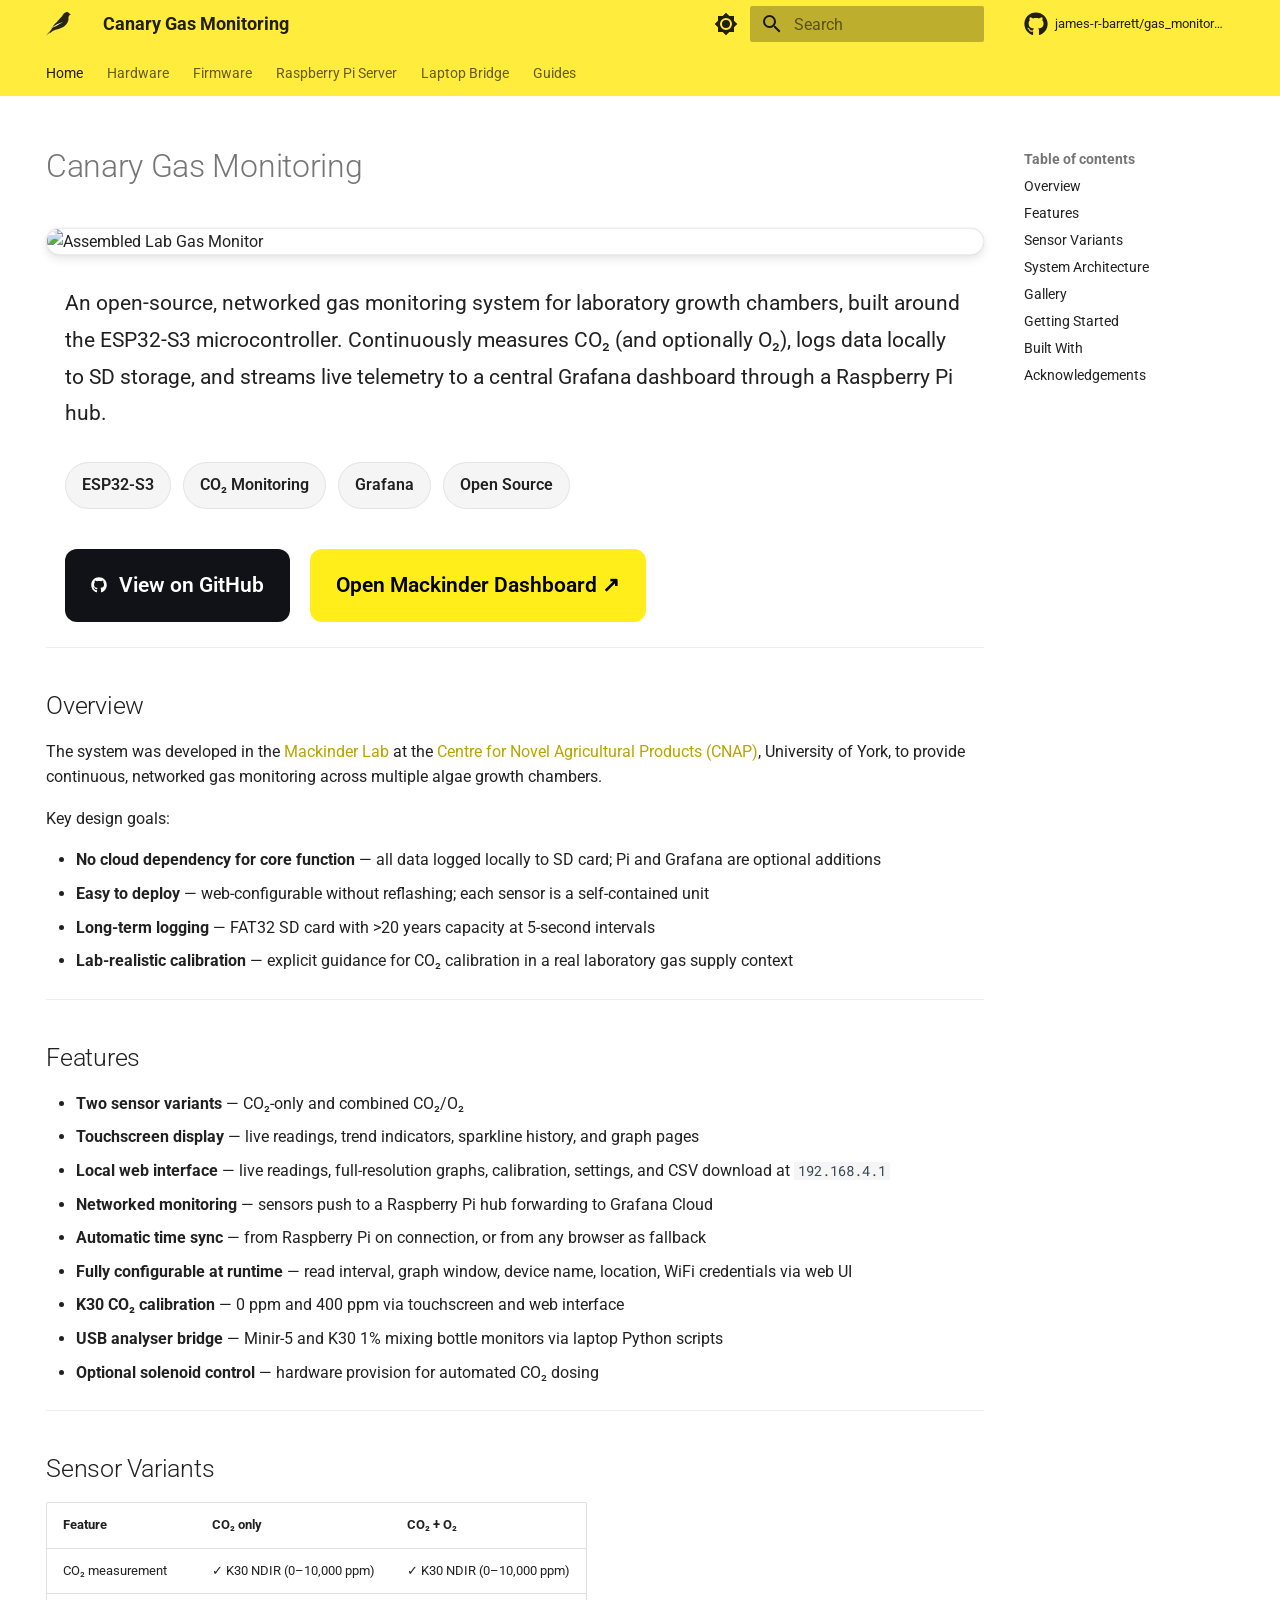
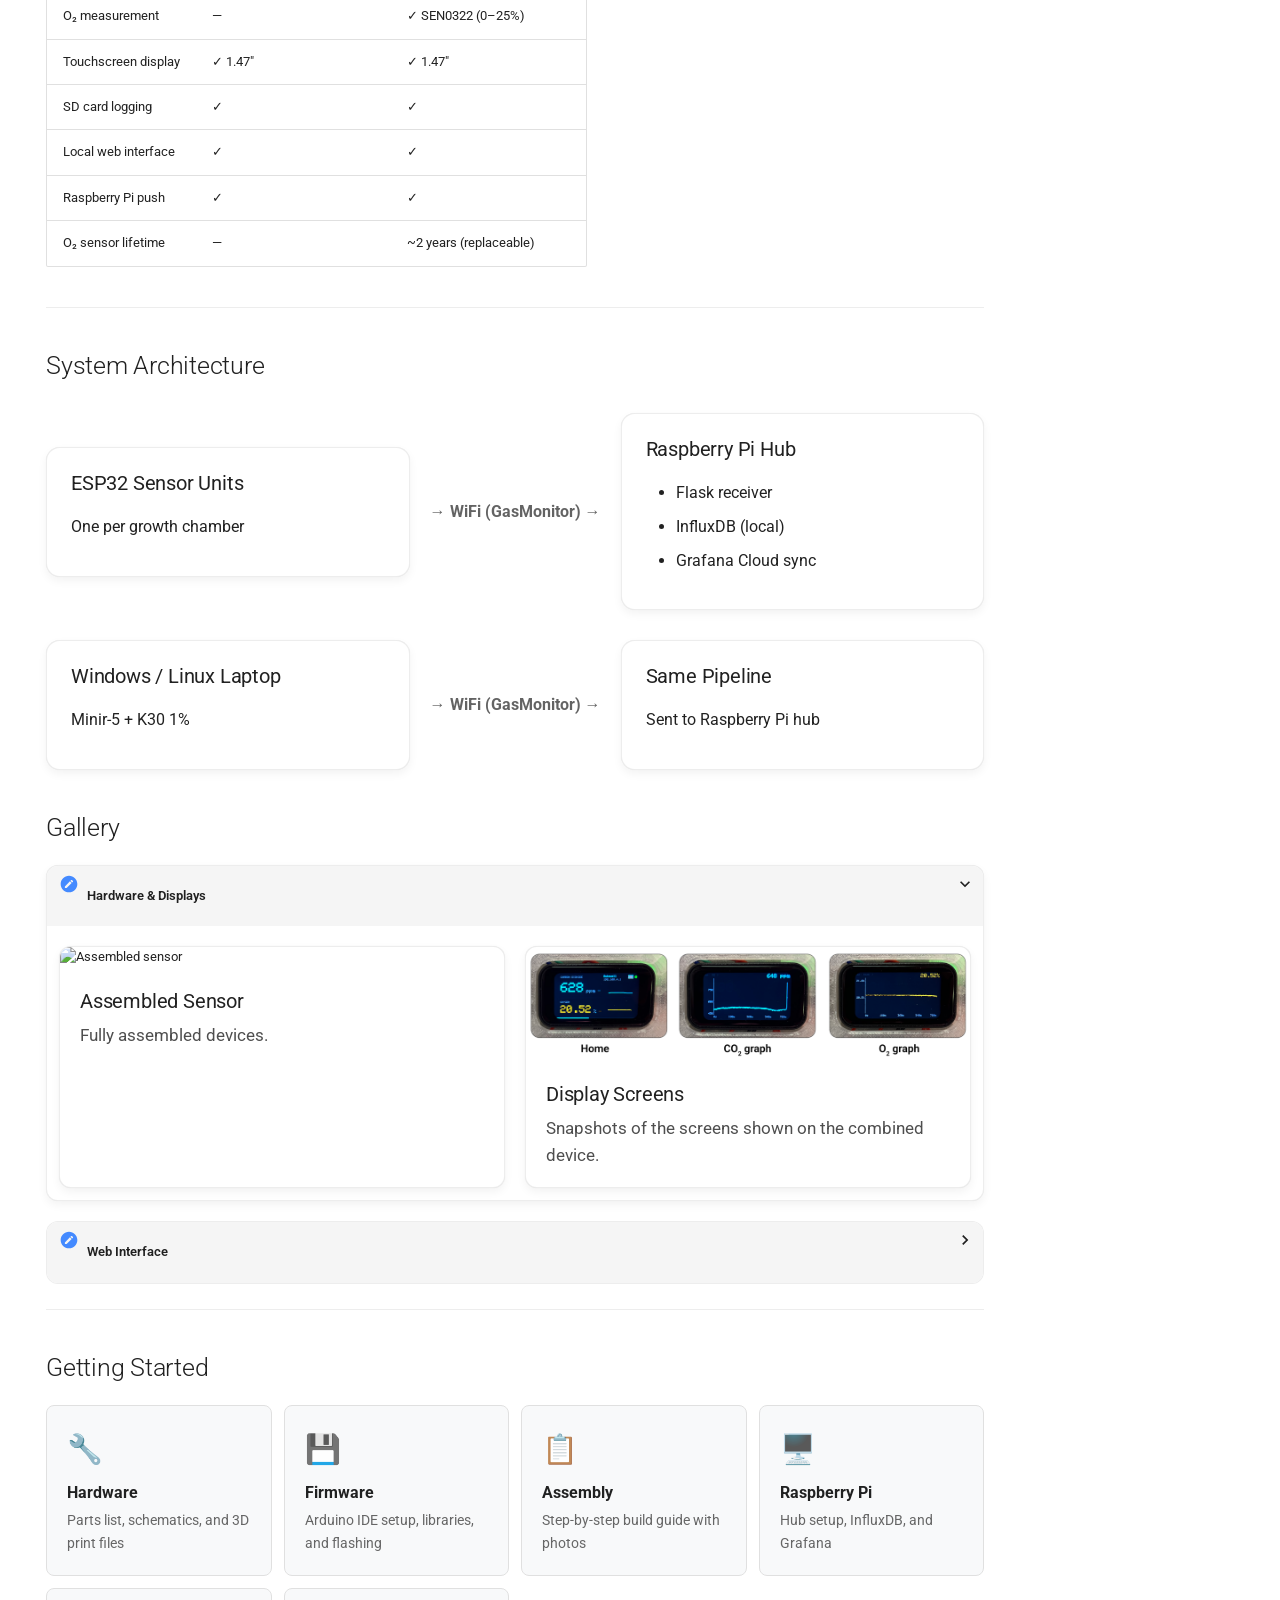
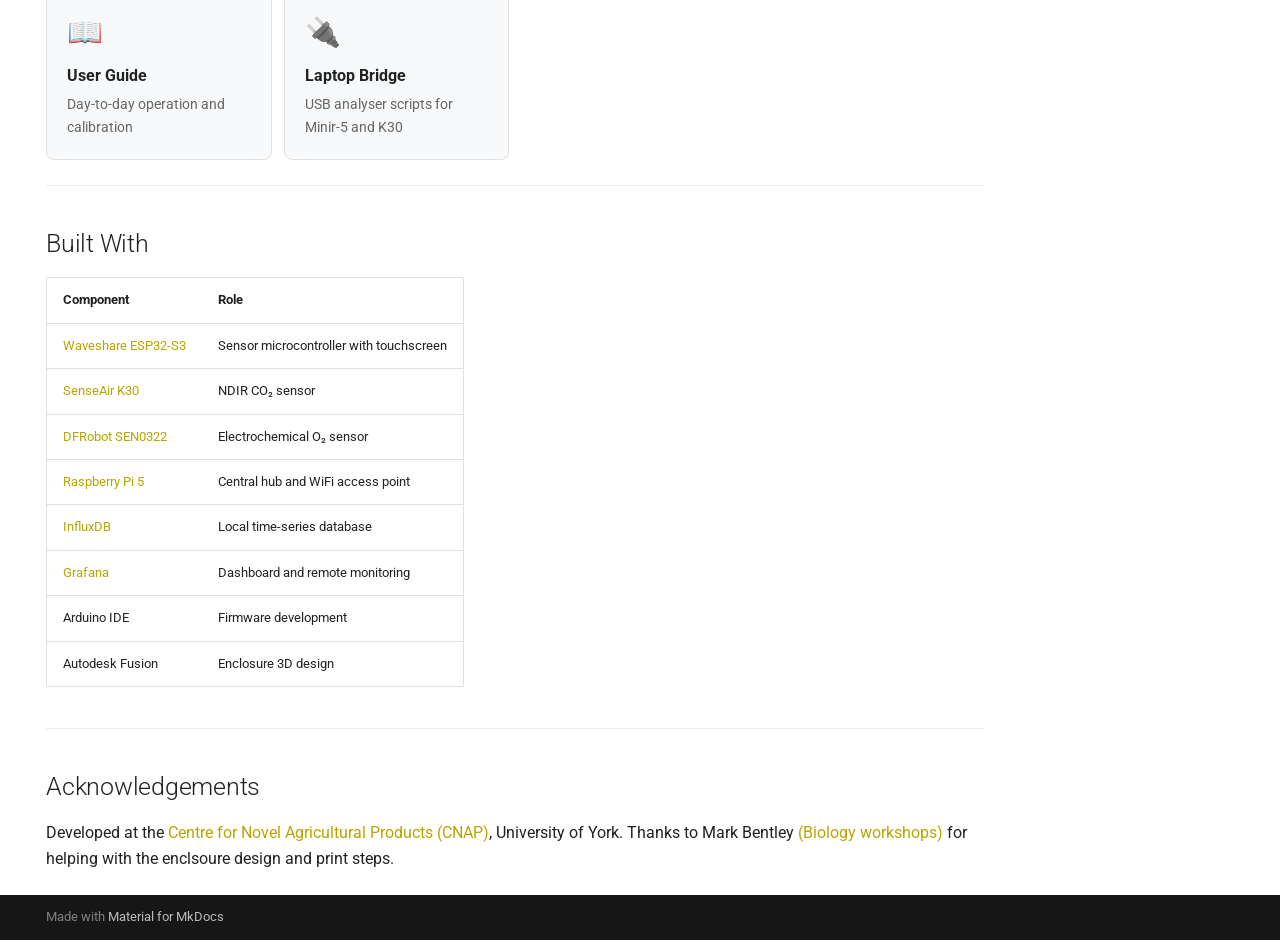
==== commit 70cba1f3: "Deployed eb3a9ae with MkDocs version: 1.6.1" ====
--- a/index.html
+++ b/index.html
@@ -1206,7 +1206,7 @@
      rel="noopener noreferrer"
      class="hero-btn grafana-btn">
 
-    Open Live Dashboard ↗
+    Open Mackinder Dashboard ↗
   </a>
 </div>
 
@@ -1276,8 +1276,8 @@
 }
 
 .grafana-btn {
-  background: #e8530a;
-  color: white !important;
+  background: #FFEE1A;
+  color: black !important;
 }
 </style>
 
